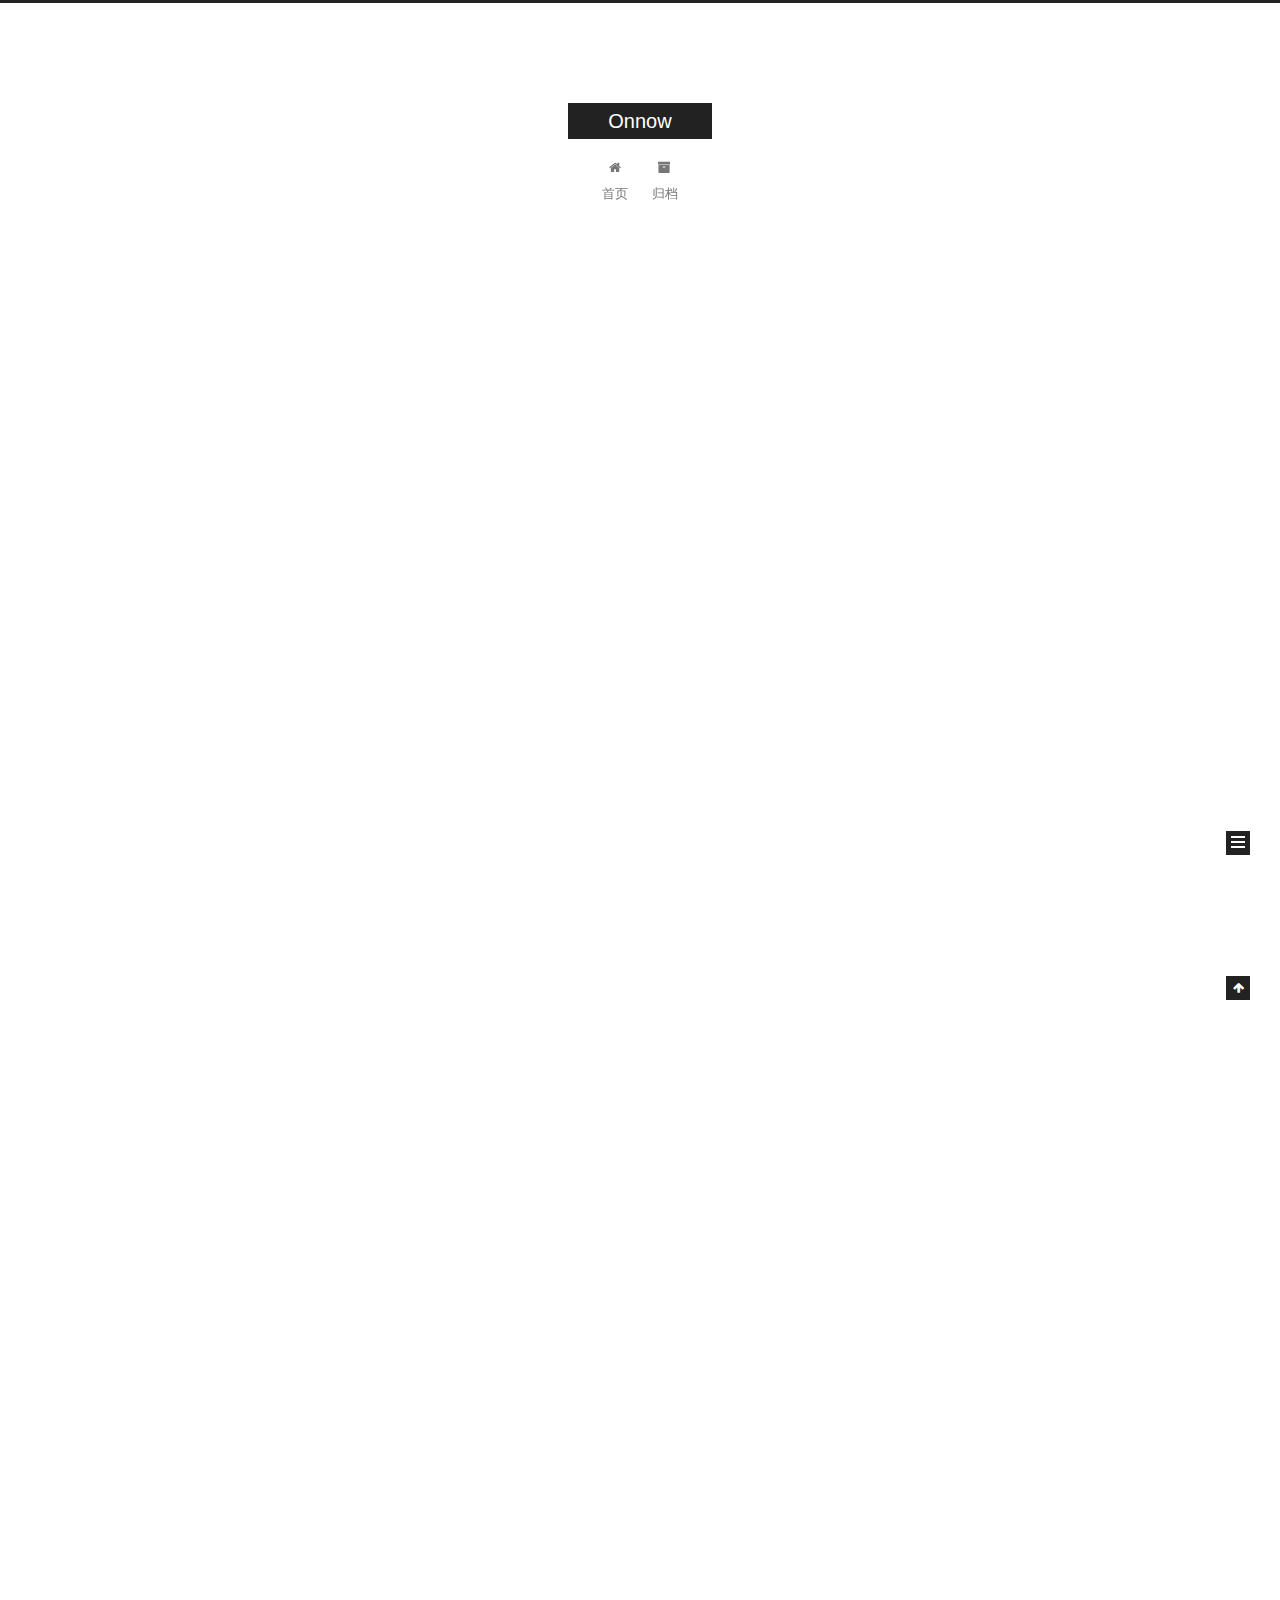
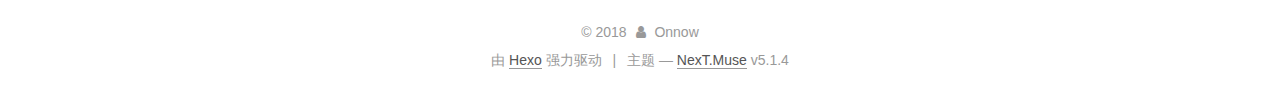
==== index.html @ 7b36a81c "Site updated: 2018-04-21 17:08:13" ====
<!DOCTYPE html>



  


<html class="theme-next muse use-motion" lang="zh-Hans">
<head>
  <meta charset="UTF-8"/>
<meta http-equiv="X-UA-Compatible" content="IE=edge" />
<meta name="viewport" content="width=device-width, initial-scale=1, maximum-scale=1"/>
<meta name="theme-color" content="#222">









<meta http-equiv="Cache-Control" content="no-transform" />
<meta http-equiv="Cache-Control" content="no-siteapp" />
















  
  
  <link href="/lib/fancybox/source/jquery.fancybox.css?v=2.1.5" rel="stylesheet" type="text/css" />







<link href="/lib/font-awesome/css/font-awesome.min.css?v=4.6.2" rel="stylesheet" type="text/css" />

<link href="/css/main.css?v=5.1.4" rel="stylesheet" type="text/css" />


  <link rel="apple-touch-icon" sizes="180x180" href="/images/apple-touch-icon-next.png?v=5.1.4">


  <link rel="icon" type="image/png" sizes="32x32" href="/images/favicon-32x32-next.png?v=5.1.4">


  <link rel="icon" type="image/png" sizes="16x16" href="/images/favicon-16x16-next.png?v=5.1.4">


  <link rel="mask-icon" href="/images/logo.svg?v=5.1.4" color="#222">





  <meta name="keywords" content="Hexo, NexT" />










<meta property="og:type" content="website">
<meta property="og:title" content="Onnow">
<meta property="og:url" content="http://yoursite.com/index.html">
<meta property="og:site_name" content="Onnow">
<meta property="og:locale" content="zh-Hans">
<meta name="twitter:card" content="summary">
<meta name="twitter:title" content="Onnow">



<script type="text/javascript" id="hexo.configurations">
  var NexT = window.NexT || {};
  var CONFIG = {
    root: '/',
    scheme: 'Muse',
    version: '5.1.4',
    sidebar: {"position":"left","display":"post","offset":12,"b2t":false,"scrollpercent":false,"onmobile":false},
    fancybox: true,
    tabs: true,
    motion: {"enable":true,"async":false,"transition":{"post_block":"fadeIn","post_header":"slideDownIn","post_body":"slideDownIn","coll_header":"slideLeftIn","sidebar":"slideUpIn"}},
    duoshuo: {
      userId: '0',
      author: '博主'
    },
    algolia: {
      applicationID: '',
      apiKey: '',
      indexName: '',
      hits: {"per_page":10},
      labels: {"input_placeholder":"Search for Posts","hits_empty":"We didn't find any results for the search: ${query}","hits_stats":"${hits} results found in ${time} ms"}
    }
  };
</script>



  <link rel="canonical" href="http://yoursite.com/"/>





  <title>Onnow</title>
  








</head>

<body itemscope itemtype="http://schema.org/WebPage" lang="zh-Hans">

  
  
    
  

  <div class="container sidebar-position-left 
  page-home">
    <div class="headband"></div>

    <header id="header" class="header" itemscope itemtype="http://schema.org/WPHeader">
      <div class="header-inner"><div class="site-brand-wrapper">
  <div class="site-meta ">
    

    <div class="custom-logo-site-title">
      <a href="/"  class="brand" rel="start">
        <span class="logo-line-before"><i></i></span>
        <span class="site-title">Onnow</span>
        <span class="logo-line-after"><i></i></span>
      </a>
    </div>
      
        <p class="site-subtitle"></p>
      
  </div>

  <div class="site-nav-toggle">
    <button>
      <span class="btn-bar"></span>
      <span class="btn-bar"></span>
      <span class="btn-bar"></span>
    </button>
  </div>
</div>

<nav class="site-nav">
  

  
    <ul id="menu" class="menu">
      
        
        <li class="menu-item menu-item-home">
          <a href="/" rel="section">
            
              <i class="menu-item-icon fa fa-fw fa-home"></i> <br />
            
            首页
          </a>
        </li>
      
        
        <li class="menu-item menu-item-archives">
          <a href="/archives/" rel="section">
            
              <i class="menu-item-icon fa fa-fw fa-archive"></i> <br />
            
            归档
          </a>
        </li>
      

      
    </ul>
  

  
</nav>



 </div>
    </header>

    <main id="main" class="main">
      <div class="main-inner">
        <div class="content-wrap">
          <div id="content" class="content">
            
  <section id="posts" class="posts-expand">
    
      

  

  
  
  

  <article class="post post-type-normal" itemscope itemtype="http://schema.org/Article">
  
  
  
  <div class="post-block">
    <link itemprop="mainEntityOfPage" href="http://yoursite.com/2018/04/21/123/">

    <span hidden itemprop="author" itemscope itemtype="http://schema.org/Person">
      <meta itemprop="name" content="Onnow">
      <meta itemprop="description" content="">
      <meta itemprop="image" content="/images/avatar.gif">
    </span>

    <span hidden itemprop="publisher" itemscope itemtype="http://schema.org/Organization">
      <meta itemprop="name" content="Onnow">
    </span>

    
      <header class="post-header">

        
        
          <h1 class="post-title" itemprop="name headline">
                
                <a class="post-title-link" href="/2018/04/21/123/" itemprop="url">Hello World</a></h1>
        

        <div class="post-meta">
          <span class="post-time">
            
              <span class="post-meta-item-icon">
                <i class="fa fa-calendar-o"></i>
              </span>
              
                <span class="post-meta-item-text">发表于</span>
              
              <time title="创建于" itemprop="dateCreated datePublished" datetime="2018-04-21T17:03:28+08:00">
                2018-04-21
              </time>
            

            

            
          </span>

          

          
            
          

          
          

          

          

          

        </div>
      </header>
    

    
    
    
    <div class="post-body" itemprop="articleBody">

      
      

      
        
          
            <blockquote>
<p>我有一头<strong>小毛驴</strong>，可是我从来都不骑。</p>
</blockquote>

          
        
      
    </div>
    
    
    

    

    

    

    <footer class="post-footer">
      

      

      

      
      
        <div class="post-eof"></div>
      
    </footer>
  </div>
  
  
  
  </article>


    
      

  

  
  
  

  <article class="post post-type-normal" itemscope itemtype="http://schema.org/Article">
  
  
  
  <div class="post-block">
    <link itemprop="mainEntityOfPage" href="http://yoursite.com/2018/04/21/hello-world/">

    <span hidden itemprop="author" itemscope itemtype="http://schema.org/Person">
      <meta itemprop="name" content="Onnow">
      <meta itemprop="description" content="">
      <meta itemprop="image" content="/images/avatar.gif">
    </span>

    <span hidden itemprop="publisher" itemscope itemtype="http://schema.org/Organization">
      <meta itemprop="name" content="Onnow">
    </span>

    
      <header class="post-header">

        
        
          <h1 class="post-title" itemprop="name headline">
                
                <a class="post-title-link" href="/2018/04/21/hello-world/" itemprop="url">Hello World</a></h1>
        

        <div class="post-meta">
          <span class="post-time">
            
              <span class="post-meta-item-icon">
                <i class="fa fa-calendar-o"></i>
              </span>
              
                <span class="post-meta-item-text">发表于</span>
              
              <time title="创建于" itemprop="dateCreated datePublished" datetime="2018-04-21T16:34:10+08:00">
                2018-04-21
              </time>
            

            

            
          </span>

          

          
            
          

          
          

          

          

          

        </div>
      </header>
    

    
    
    
    <div class="post-body" itemprop="articleBody">

      
      

      
        
          
            <p>Welcome to <a href="https://hexo.io/" target="_blank" rel="noopener">Hexo</a>! This is your very first post. Check <a href="https://hexo.io/docs/" target="_blank" rel="noopener">documentation</a> for more info. If you get any problems when using Hexo, you can find the answer in <a href="https://hexo.io/docs/troubleshooting.html" target="_blank" rel="noopener">troubleshooting</a> or you can ask me on <a href="https://github.com/hexojs/hexo/issues" target="_blank" rel="noopener">GitHub</a>.</p>
<h2 id="Quick-Start"><a href="#Quick-Start" class="headerlink" title="Quick Start"></a>Quick Start</h2><h3 id="Create-a-new-post"><a href="#Create-a-new-post" class="headerlink" title="Create a new post"></a>Create a new post</h3><figure class="highlight bash"><table><tr><td class="gutter"><pre><span class="line">1</span><br></pre></td><td class="code"><pre><span class="line">$ hexo new <span class="string">"My New Post"</span></span><br></pre></td></tr></table></figure>
<p>More info: <a href="https://hexo.io/docs/writing.html" target="_blank" rel="noopener">Writing</a></p>
<h3 id="Run-server"><a href="#Run-server" class="headerlink" title="Run server"></a>Run server</h3><figure class="highlight bash"><table><tr><td class="gutter"><pre><span class="line">1</span><br></pre></td><td class="code"><pre><span class="line">$ hexo server</span><br></pre></td></tr></table></figure>
<p>More info: <a href="https://hexo.io/docs/server.html" target="_blank" rel="noopener">Server</a></p>
<h3 id="Generate-static-files"><a href="#Generate-static-files" class="headerlink" title="Generate static files"></a>Generate static files</h3><figure class="highlight bash"><table><tr><td class="gutter"><pre><span class="line">1</span><br></pre></td><td class="code"><pre><span class="line">$ hexo generate</span><br></pre></td></tr></table></figure>
<p>More info: <a href="https://hexo.io/docs/generating.html" target="_blank" rel="noopener">Generating</a></p>
<h3 id="Deploy-to-remote-sites"><a href="#Deploy-to-remote-sites" class="headerlink" title="Deploy to remote sites"></a>Deploy to remote sites</h3><figure class="highlight bash"><table><tr><td class="gutter"><pre><span class="line">1</span><br></pre></td><td class="code"><pre><span class="line">$ hexo deploy</span><br></pre></td></tr></table></figure>
<p>More info: <a href="https://hexo.io/docs/deployment.html" target="_blank" rel="noopener">Deployment</a></p>

          
        
      
    </div>
    
    
    

    

    

    

    <footer class="post-footer">
      

      

      

      
      
        <div class="post-eof"></div>
      
    </footer>
  </div>
  
  
  
  </article>


    
  </section>

  


          </div>
          


          

        </div>
        
          
  
  <div class="sidebar-toggle">
    <div class="sidebar-toggle-line-wrap">
      <span class="sidebar-toggle-line sidebar-toggle-line-first"></span>
      <span class="sidebar-toggle-line sidebar-toggle-line-middle"></span>
      <span class="sidebar-toggle-line sidebar-toggle-line-last"></span>
    </div>
  </div>

  <aside id="sidebar" class="sidebar">
    
    <div class="sidebar-inner">

      

      

      <section class="site-overview-wrap sidebar-panel sidebar-panel-active">
        <div class="site-overview">
          <div class="site-author motion-element" itemprop="author" itemscope itemtype="http://schema.org/Person">
            
              <p class="site-author-name" itemprop="name">Onnow</p>
              <p class="site-description motion-element" itemprop="description"></p>
          </div>

          <nav class="site-state motion-element">

            
              <div class="site-state-item site-state-posts">
              
                <a href="/archives/">
              
                  <span class="site-state-item-count">2</span>
                  <span class="site-state-item-name">日志</span>
                </a>
              </div>
            

            

            

          </nav>

          

          

          
          

          
          

          

        </div>
      </section>

      

      

    </div>
  </aside>


        
      </div>
    </main>

    <footer id="footer" class="footer">
      <div class="footer-inner">
        <div class="copyright">&copy; <span itemprop="copyrightYear">2018</span>
  <span class="with-love">
    <i class="fa fa-user"></i>
  </span>
  <span class="author" itemprop="copyrightHolder">Onnow</span>

  
</div>


  <div class="powered-by">由 <a class="theme-link" target="_blank" href="https://hexo.io">Hexo</a> 强力驱动</div>



  <span class="post-meta-divider">|</span>



  <div class="theme-info">主题 &mdash; <a class="theme-link" target="_blank" href="https://github.com/iissnan/hexo-theme-next">NexT.Muse</a> v5.1.4</div>




        







        
      </div>
    </footer>

    
      <div class="back-to-top">
        <i class="fa fa-arrow-up"></i>
        
      </div>
    

    

  </div>

  

<script type="text/javascript">
  if (Object.prototype.toString.call(window.Promise) !== '[object Function]') {
    window.Promise = null;
  }
</script>









  












  
  
    <script type="text/javascript" src="/lib/jquery/index.js?v=2.1.3"></script>
  

  
  
    <script type="text/javascript" src="/lib/fastclick/lib/fastclick.min.js?v=1.0.6"></script>
  

  
  
    <script type="text/javascript" src="/lib/jquery_lazyload/jquery.lazyload.js?v=1.9.7"></script>
  

  
  
    <script type="text/javascript" src="/lib/velocity/velocity.min.js?v=1.2.1"></script>
  

  
  
    <script type="text/javascript" src="/lib/velocity/velocity.ui.min.js?v=1.2.1"></script>
  

  
  
    <script type="text/javascript" src="/lib/fancybox/source/jquery.fancybox.pack.js?v=2.1.5"></script>
  


  


  <script type="text/javascript" src="/js/src/utils.js?v=5.1.4"></script>

  <script type="text/javascript" src="/js/src/motion.js?v=5.1.4"></script>



  
  

  

  


  <script type="text/javascript" src="/js/src/bootstrap.js?v=5.1.4"></script>



  


  




	





  





  












  





  

  

  

  
  

  

  

  

</body>
</html>
---- css/main.css ----
/* normalize.css v3.0.2 | MIT License | git.io/normalize */
html {
  font-family: sans-serif; /* 1 */
  -ms-text-size-adjust: 100%; /* 2 */
  -webkit-text-size-adjust: 100%; /* 2 */
}
body {
  margin: 0;
}
article,
aside,
details,
figcaption,
figure,
footer,
header,
hgroup,
main,
menu,
nav,
section,
summary {
  display: block;
}
audio,
canvas,
progress,
video {
  display: inline-block; /* 1 */
  vertical-align: baseline; /* 2 */
}
audio:not([controls]) {
  display: none;
  height: 0;
}
[hidden],
template {
  display: none;
}
a {
  background-color: transparent;
}
a:active,
a:hover {
  outline: 0;
}
abbr[title] {
  border-bottom: 1px dotted;
}
b,
strong {
  font-weight: bold;
}
dfn {
  font-style: italic;
}
h1 {
  font-size: 2em;
  margin: 0.67em 0;
}
mark {
  background: #ff0;
  color: #000;
}
small {
  font-size: 80%;
}
sub,
sup {
  font-size: 75%;
  line-height: 0;
  position: relative;
  vertical-align: baseline;
}
sup {
  top: -0.5em;
}
sub {
  bottom: -0.25em;
}
img {
  border: 0;
}
svg:not(:root) {
  overflow: hidden;
}
figure {
  margin: 1em 40px;
}
hr {
  -moz-box-sizing: content-box;
  box-sizing: content-box;
  height: 0;
}
pre {
  overflow: auto;
}
code,
kbd,
pre,
samp {
  font-family: monospace, monospace;
  font-size: 1em;
}
button,
input,
optgroup,
select,
textarea {
  color: inherit; /* 1 */
  font: inherit; /* 2 */
  margin: 0; /* 3 */
}
button {
  overflow: visible;
}
button,
select {
  text-transform: none;
}
button,
html input[type="button"],
input[type="reset"],
input[type="submit"] {
  -webkit-appearance: button; /* 2 */
  cursor: pointer; /* 3 */
}
button[disabled],
html input[disabled] {
  cursor: default;
}
button::-moz-focus-inner,
input::-moz-focus-inner {
  border: 0;
  padding: 0;
}
input {
  line-height: normal;
}
input[type="checkbox"],
input[type="radio"] {
  box-sizing: border-box; /* 1 */
  padding: 0; /* 2 */
}
input[type="number"]::-webkit-inner-spin-button,
input[type="number"]::-webkit-outer-spin-button {
  height: auto;
}
input[type="search"] {
  -webkit-appearance: textfield; /* 1 */
  -moz-box-sizing: content-box;
  -webkit-box-sizing: content-box; /* 2 */
  box-sizing: content-box;
}
input[type="search"]::-webkit-search-cancel-button,
input[type="search"]::-webkit-search-decoration {
  -webkit-appearance: none;
}
fieldset {
  border: 1px solid #c0c0c0;
  margin: 0 2px;
  padding: 0.35em 0.625em 0.75em;
}
legend {
  border: 0; /* 1 */
  padding: 0; /* 2 */
}
textarea {
  overflow: auto;
}
optgroup {
  font-weight: bold;
}
table {
  border-collapse: collapse;
  border-spacing: 0;
}
td,
th {
  padding: 0;
}
::selection {
  background: #262a30;
  color: #fff;
}
body {
  position: relative;
  font-family: 'Lato', "PingFang SC", "Microsoft YaHei", sans-serif;
  font-size: 14px;
  line-height: 2;
  color: #555;
  background: #fff;
}
@media (max-width: 767px) {
  body {
    padding-right: 0 !important;
  }
}
@media (min-width: 768px) and (max-width: 991px) {
  body {
    padding-right: 0 !important;
  }
}
@media (min-width: 1600px) {
  body {
    font-size: 16px;
  }
}
h1,
h2,
h3,
h4,
h5,
h6 {
  margin: 0;
  padding: 0;
  font-weight: bold;
  line-height: 1.5;
  font-family: 'Lato', "PingFang SC", "Microsoft YaHei", sans-serif;
}
h2,
h3,
h4,
h5,
h6 {
  margin: 20px 0 15px;
}
h1 {
  font-size: 22px;
}
@media (max-width: 767px) {
  h1 {
    font-size: 18px;
  }
}
h2 {
  font-size: 20px;
}
@media (max-width: 767px) {
  h2 {
    font-size: 16px;
  }
}
h3 {
  font-size: 18px;
}
@media (max-width: 767px) {
  h3 {
    font-size: 14px;
  }
}
h4 {
  font-size: 16px;
}
@media (max-width: 767px) {
  h4 {
    font-size: 12px;
  }
}
h5 {
  font-size: 14px;
}
@media (max-width: 767px) {
  h5 {
    font-size: 10px;
  }
}
h6 {
  font-size: 12px;
}
@media (max-width: 767px) {
  h6 {
    font-size: 8px;
  }
}
p {
  margin: 0 0 20px 0;
}
a {
  color: #555;
  text-decoration: none;
  outline: none;
  border-bottom: 1px solid #999;
  word-wrap: break-word;
}
a:hover {
  color: #222;
  border-bottom-color: #222;
}
blockquote {
  margin: 0;
  padding: 0;
}
img {
  display: block;
  margin: auto;
  max-width: 100%;
  height: auto;
}
hr {
  margin: 40px 0;
  height: 3px;
  border: none;
  background-color: #ddd;
  background-image: repeating-linear-gradient(-45deg, #fff, #fff 4px, transparent 4px, transparent 8px);
}
blockquote {
  padding: 0 15px;
  color: #666;
  border-left: 4px solid #ddd;
}
blockquote cite::before {
  content: "-";
  padding: 0 5px;
}
dt {
  font-weight: 700;
}
dd {
  margin: 0;
  padding: 0;
}
kbd {
  border: 1px solid #ccc;
  border-radius: 0.2em;
  box-shadow: 0.1em 0.1em 0.2em rgba(0,0,0,0.1);
  background-color: #f9f9f9;
  font-family: inherit;
  background-image: -webkit-linear-gradient(top, #eee, #fff, #eee);
  padding: 0.1em 0.3em;
  white-space: nowrap;
}
.text-left {
  text-align: left;
}
.text-center {
  text-align: center;
}
.text-right {
  text-align: right;
}
.text-justify {
  text-align: justify;
}
.text-nowrap {
  white-space: nowrap;
}
.text-lowercase {
  text-transform: lowercase;
}
.text-uppercase {
  text-transform: uppercase;
}
.text-capitalize {
  text-transform: capitalize;
}
.center-block {
  display: block;
  margin-left: auto;
  margin-right: auto;
}
.clearfix:before,
.clearfix:after {
  content: " ";
  display: table;
}
.clearfix:after {
  clear: both;
}
.pullquote {
  width: 45%;
}
.pullquote.left {
  float: left;
  margin-left: 5px;
  margin-right: 10px;
}
.pullquote.right {
  float: right;
  margin-left: 10px;
  margin-right: 5px;
}
.affix.affix.affix {
  position: fixed;
}
.translation {
  margin-top: -20px;
  font-size: 14px;
  color: #999;
}
.scrollbar-measure {
  width: 100px;
  height: 100px;
  overflow: scroll;
  position: absolute;
  top: -9999px;
}
.use-motion .motion-element {
  opacity: 0;
}
table {
  margin: 20px 0;
  width: 100%;
  border-collapse: collapse;
  border-spacing: 0;
  border: 1px solid #ddd;
  font-size: 14px;
  table-layout: fixed;
  word-wrap: break-all;
}
table>tbody>tr:nth-of-type(odd) {
  background-color: #f9f9f9;
}
table>tbody>tr:hover {
  background-color: #f5f5f5;
}
caption,
th,
td {
  padding: 8px;
  text-align: left;
  vertical-align: middle;
  font-weight: normal;
}
th,
td {
  border-bottom: 3px solid #ddd;
  border-right: 1px solid #eee;
}
th {
  padding-bottom: 10px;
  font-weight: 700;
}
td {
  border-bottom-width: 1px;
}
html,
body {
  height: 100%;
}
.container {
  position: relative;
  min-height: 100%;
}
.header-inner {
  margin: 0 auto;
  padding: 100px 0 70px;
  width: 700px;
}
@media (min-width: 1600px) {
  .container .header-inner {
    width: 900px;
  }
}
.main {
  padding-bottom: 150px;
}
.main-inner {
  margin: 0 auto;
  width: 700px;
}
@media (min-width: 1600px) {
  .container .main-inner {
    width: 900px;
  }
}
.footer {
  position: absolute;
  left: 0;
  bottom: 0;
  width: 100%;
  min-height: 50px;
}
.footer-inner {
  box-sizing: border-box;
  margin: 20px auto;
  width: 700px;
}
@media (min-width: 1600px) {
  .container .footer-inner {
    width: 900px;
  }
}
pre,
.highlight {
  overflow: auto;
  margin: 20px 0;
  padding: 0;
  font-size: 13px;
  color: #4d4d4c;
  background: #f7f7f7;
  line-height: 1.6;
}
pre,
code {
  font-family: consolas, Menlo, "PingFang SC", "Microsoft YaHei", monospace;
}
code {
  padding: 2px 4px;
  word-wrap: break-word;
  color: #555;
  background: #eee;
  border-radius: 3px;
  font-size: 13px;
}
pre {
  padding: 10px;
}
pre code {
  padding: 0;
  color: #4d4d4c;
  background: none;
  text-shadow: none;
}
.highlight {
  border-radius: 1px;
}
.highlight pre {
  border: none;
  margin: 0;
  padding: 10px 0;
}
.highlight table {
  margin: 0;
  width: auto;
  border: none;
}
.highlight td {
  border: none;
  padding: 0;
}
.highlight figcaption {
  font-size: 1em;
  color: #4d4d4c;
  line-height: 1em;
  margin-bottom: 1em;
}
.highlight figcaption:before,
.highlight figcaption:after {
  content: " ";
  display: table;
}
.highlight figcaption:after {
  clear: both;
}
.highlight figcaption a {
  float: right;
  color: #4d4d4c;
}
.highlight figcaption a:hover {
  border-bottom-color: #4d4d4c;
}
.highlight .gutter pre {
  padding-left: 10px;
  padding-right: 10px;
  color: #869194;
  text-align: right;
  background-color: #eff2f3;
}
.highlight .code pre {
  width: 100%;
  padding-left: 10px;
  padding-right: 10px;
  background-color: #f7f7f7;
}
.highlight .line {
  height: 20px;
}
.gutter {
  -webkit-user-select: none;
  -moz-user-select: none;
  -ms-user-select: none;
  user-select: none;
}
.gist table {
  width: auto;
}
.gist table td {
  border: none;
}
pre .deletion {
  background: #fdd;
}
pre .addition {
  background: #dfd;
}
pre .meta {
  color: #8959a8;
}
pre .comment {
  color: #8e908c;
}
pre .variable,
pre .attribute,
pre .tag,
pre .regexp,
pre .ruby .constant,
pre .xml .tag .title,
pre .xml .pi,
pre .xml .doctype,
pre .html .doctype,
pre .css .id,
pre .css .class,
pre .css .pseudo {
  color: #c82829;
}
pre .number,
pre .preprocessor,
pre .built_in,
pre .literal,
pre .params,
pre .constant,
pre .command {
  color: #f5871f;
}
pre .ruby .class .title,
pre .css .rules .attribute,
pre .string,
pre .value,
pre .inheritance,
pre .header,
pre .ruby .symbol,
pre .xml .cdata,
pre .special,
pre .number,
pre .formula {
  color: #718c00;
}
pre .title,
pre .css .hexcolor {
  color: #3e999f;
}
pre .function,
pre .python .decorator,
pre .python .title,
pre .ruby .function .title,
pre .ruby .title .keyword,
pre .perl .sub,
pre .javascript .title,
pre .coffeescript .title {
  color: #4271ae;
}
pre .keyword,
pre .javascript .function {
  color: #8959a8;
}
.full-image.full-image.full-image.full-image {
  border: none;
  max-width: 100%;
  width: auto;
  margin: 20px auto 25px;
}
@media (min-width: 992px) {
  .full-image.full-image.full-image.full-image {
    max-width: none;
    width: 110%;
    margin: 25px -5%;
  }
}
.blockquote-center,
.page-home .post-type-quote blockquote,
.page-post-detail .post-type-quote blockquote {
  position: relative;
  margin: 40px 0;
  padding: 0;
  border-left: none;
  text-align: center;
}
.blockquote-center::before,
.page-home .post-type-quote blockquote::before,
.page-post-detail .post-type-quote blockquote::before,
.blockquote-center::after,
.page-home .post-type-quote blockquote::after,
.page-post-detail .post-type-quote blockquote::after {
  position: absolute;
  content: ' ';
  display: block;
  width: 100%;
  height: 24px;
  opacity: 0.2;
  background-repeat: no-repeat;
  background-position: 0 -6px;
  background-size: 22px 22px;
}
.blockquote-center::before,
.page-home .post-type-quote blockquote::before,
.page-post-detail .post-type-quote blockquote::before {
  top: -20px;
  background-image: url("../images/quote-l.svg");
  border-top: 1px solid #ccc;
}
.blockquote-center::after,
.page-home .post-type-quote blockquote::after,
.page-post-detail .post-type-quote blockquote::after {
  bottom: -20px;
  background-image: url("../images/quote-r.svg");
  border-bottom: 1px solid #ccc;
  background-position: 100% 8px;
}
.blockquote-center p,
.page-home .post-type-quote blockquote p,
.page-post-detail .post-type-quote blockquote p,
.blockquote-center div,
.page-home .post-type-quote blockquote div,
.page-post-detail .post-type-quote blockquote div {
  text-align: center;
}
.post .post-body .group-picture img {
  box-sizing: border-box;
  padding: 0 3px;
  border: none;
}
.post .group-picture-row {
  overflow: hidden;
  margin-top: 6px;
}
.post .group-picture-row:first-child {
  margin-top: 0;
}
.post .group-picture-column {
  float: left;
}
.page-post-detail .post-body .group-picture-column {
  float: none;
  margin-top: 10px;
  width: auto !important;
}
.page-post-detail .post-body .group-picture-column img {
  margin: 0 auto;
}
.page-archive .group-picture-container {
  overflow: hidden;
}
.page-archive .group-picture-row {
  float: left;
}
.page-archive .group-picture-row:first-child {
  margin-top: 6px;
}
.page-archive .group-picture-column {
  max-width: 150px;
  max-height: 150px;
}
.post-body .note {
  position: relative;
  padding: 15px;
  margin-bottom: 20px;
  border: 1px solid #eee;
  border-left-width: 5px;
  border-radius: 3px;
}
.post-body .note h2,
.post-body .note h3,
.post-body .note h4,
.post-body .note h5,
.post-body .note h6 {
  margin-top: 0;
  margin-bottom: 0;
  border-bottom: initial;
  padding-top: 0 !important;
}
.post-body .note p:first-child,
.post-body .note ul:first-child,
.post-body .note ol:first-child,
.post-body .note table:first-child,
.post-body .note pre:first-child,
.post-body .note blockquote:first-child {
  margin-top: 0;
}
.post-body .note p:last-child,
.post-body .note ul:last-child,
.post-body .note ol:last-child,
.post-body .note table:last-child,
.post-body .note pre:last-child,
.post-body .note blockquote:last-child {
  margin-bottom: 0;
}
.post-body .note.default {
  border-left-color: #777;
}
.post-body .note.default h2,
.post-body .note.default h3,
.post-body .note.default h4,
.post-body .note.default h5,
.post-body .note.default h6 {
  color: #777;
}
.post-body .note.primary {
  border-left-color: #6f42c1;
}
.post-body .note.primary h2,
.post-body .note.primary h3,
.post-body .note.primary h4,
.post-body .note.primary h5,
.post-body .note.primary h6 {
  color: #6f42c1;
}
.post-body .note.info {
  border-left-color: #428bca;
}
.post-body .note.info h2,
.post-body .note.info h3,
.post-body .note.info h4,
.post-body .note.info h5,
.post-body .note.info h6 {
  color: #428bca;
}
.post-body .note.success {
  border-left-color: #5cb85c;
}
.post-body .note.success h2,
.post-body .note.success h3,
.post-body .note.success h4,
.post-body .note.success h5,
.post-body .note.success h6 {
  color: #5cb85c;
}
.post-body .note.warning {
  border-left-color: #f0ad4e;
}
.post-body .note.warning h2,
.post-body .note.warning h3,
.post-body .note.warning h4,
.post-body .note.warning h5,
.post-body .note.warning h6 {
  color: #f0ad4e;
}
.post-body .note.danger {
  border-left-color: #d9534f;
}
.post-body .note.danger h2,
.post-body .note.danger h3,
.post-body .note.danger h4,
.post-body .note.danger h5,
.post-body .note.danger h6 {
  color: #d9534f;
}
.post-body .label {
  display: inline;
  padding: 0 2px;
  white-space: nowrap;
}
.post-body .label.default {
  background-color: #f0f0f0;
}
.post-body .label.primary {
  background-color: #efe6f7;
}
.post-body .label.info {
  background-color: #e5f2f8;
}
.post-body .label.success {
  background-color: #e7f4e9;
}
.post-body .label.warning {
  background-color: #fcf6e1;
}
.post-body .label.danger {
  background-color: #fae8eb;
}
.post-body .tabs {
  position: relative;
  display: block;
  margin-bottom: 20px;
  padding-top: 10px;
}
.post-body .tabs ul.nav-tabs {
  margin: 0;
  padding: 0;
  display: flex;
  margin-bottom: -1px;
}
@media (max-width: 413px) {
  .post-body .tabs ul.nav-tabs {
    display: block;
    margin-bottom: 5px;
  }
}
.post-body .tabs ul.nav-tabs li.tab {
  list-style-type: none !important;
  margin: 0 0.25em 0 0;
  border-top: 3px solid transparent;
  border-left: 1px solid transparent;
  border-right: 1px solid transparent;
}
@media (max-width: 413px) {
  .post-body .tabs ul.nav-tabs li.tab {
    margin: initial;
    border-top: 1px solid transparent;
    border-left: 3px solid transparent;
    border-right: 1px solid transparent;
    border-bottom: 1px solid transparent;
  }
}
.post-body .tabs ul.nav-tabs li.tab a {
  outline: 0;
  border-bottom: initial;
  display: block;
  line-height: 1.8em;
  padding: 0.25em 0.75em;
  transition-duration: 0.2s;
  transition-timing-function: ease-out;
  transition-delay: 0s;
}
.post-body .tabs ul.nav-tabs li.tab a i {
  width: 1.285714285714286em;
}
.post-body .tabs ul.nav-tabs li.tab.active {
  border-top: 3px solid #fc6423;
  border-left: 1px solid #ddd;
  border-right: 1px solid #ddd;
  background-color: #fff;
}
@media (max-width: 413px) {
  .post-body .tabs ul.nav-tabs li.tab.active {
    border-top: 1px solid #ddd;
    border-left: 3px solid #fc6423;
    border-right: 1px solid #ddd;
    border-bottom: 1px solid #ddd;
  }
}
.post-body .tabs ul.nav-tabs li.tab.active a {
  cursor: default;
  color: #555;
}
.post-body .tabs .tab-content {
  background-color: #fff;
}
.post-body .tabs .tab-content .tab-pane {
  border: 1px solid #ddd;
  padding: 20px 20px 0 20px;
}
.post-body .tabs .tab-content .tab-pane:not(.active) {
  display: none !important;
}
.post-body .tabs .tab-content .tab-pane.active {
  display: block !important;
}
.btn {
  display: inline-block;
  padding: 0 20px;
  font-size: 14px;
  color: #fff;
  background: #222;
  border: 2px solid #222;
  text-decoration: none;
  border-radius: 0;
  transition-property: background-color;
  transition-duration: 0.2s;
  transition-timing-function: ease-in-out;
  transition-delay: 0s;
  line-height: 2;
}
.btn:hover {
  border-color: #222;
  color: #222;
  background: #fff;
}
.btn +.btn {
  margin: 0 0 8px 8px;
}
.btn .fa-fw {
  width: 1.285714285714286em;
  text-align: left;
}
.btn-bar {
  display: block;
  width: 22px;
  height: 2px;
  background: #555;
  border-radius: 1px;
}
.btn-bar+.btn-bar {
  margin-top: 4px;
}
.pagination {
  margin: 120px 0 40px;
  text-align: center;
  border-top: 1px solid #eee;
}
.page-number-basic,
.pagination .prev,
.pagination .next,
.pagination .page-number,
.pagination .space {
  display: inline-block;
  position: relative;
  top: -1px;
  margin: 0 10px;
  padding: 0 11px;
}
@media (max-width: 767px) {
  .page-number-basic,
  .pagination .prev,
  .pagination .next,
  .pagination .page-number,
  .pagination .space {
    margin: 0 5px;
  }
}
.pagination .prev,
.pagination .next,
.pagination .page-number {
  border-bottom: 0;
  border-top: 1px solid #eee;
  transition-property: border-color;
  transition-duration: 0.2s;
  transition-timing-function: ease-in-out;
  transition-delay: 0s;
}
.pagination .prev:hover,
.pagination .next:hover,
.pagination .page-number:hover {
  border-top-color: #222;
}
.pagination .space {
  padding: 0;
  margin: 0;
}
.pagination .prev {
  margin-left: 0;
}
.pagination .next {
  margin-right: 0;
}
.pagination .page-number.current {
  color: #fff;
  background: #ccc;
  border-top-color: #ccc;
}
@media (max-width: 767px) {
  .pagination {
    border-top: none;
  }
  .pagination .prev,
  .pagination .next,
  .pagination .page-number {
    margin-bottom: 10px;
    border-top: 0;
    border-bottom: 1px solid #eee;
    padding: 0 10px;
  }
  .pagination .prev:hover,
  .pagination .next:hover,
  .pagination .page-number:hover {
    border-bottom-color: #222;
  }
}
.comments {
  margin: 60px 20px 0;
}
.tag-cloud {
  text-align: center;
}
.tag-cloud a {
  display: inline-block;
  margin: 10px;
}
.back-to-top {
  box-sizing: border-box;
  position: fixed;
  bottom: -100px;
  right: 30px;
  z-index: 1050;
  padding: 0 6px;
  width: 24px;
  background: #222;
  font-size: 12px;
  opacity: 1;
  color: #fff;
  cursor: pointer;
  text-align: center;
  -webkit-transform: translateZ(0);
  transition-property: bottom;
  transition-duration: 0.2s;
  transition-timing-function: ease-in-out;
  transition-delay: 0s;
}
@media (min-width: 768px) and (max-width: 991px) {
  .back-to-top {
    display: none !important;
  }
}
@media (max-width: 767px) {
  .back-to-top {
    display: none !important;
  }
}
.back-to-top.back-to-top-on {
  bottom: 19px;
}
.header {
  background: transparent;
}
.header-inner {
  position: relative;
}
.headband {
  height: 3px;
  background: #222;
}
.site-meta {
  margin: 0;
  text-align: center;
}
@media (max-width: 767px) {
  .site-meta {
    text-align: center;
  }
}
.brand {
  position: relative;
  display: inline-block;
  padding: 0 40px;
  color: #fff;
  background: #222;
  border-bottom: none;
}
.brand:hover {
  color: #fff;
}
.logo {
  display: inline-block;
  margin-right: 5px;
  line-height: 36px;
  vertical-align: top;
}
.site-title {
  display: inline-block;
  vertical-align: top;
  line-height: 36px;
  font-size: 20px;
  font-weight: normal;
  font-family: 'Lato', "PingFang SC", "Microsoft YaHei", sans-serif;
}
.site-subtitle {
  margin-top: 10px;
  font-size: 13px;
  color: #999;
}
.use-motion .brand {
  opacity: 0;
}
.use-motion .logo,
.use-motion .site-title,
.use-motion .site-subtitle {
  opacity: 0;
  position: relative;
  top: -10px;
}
.site-nav-toggle {
  display: none;
  position: absolute;
  top: 10px;
  left: 10px;
}
@media (max-width: 767px) {
  .site-nav-toggle {
    display: block;
  }
}
.site-nav-toggle button {
  margin-top: 2px;
  padding: 9px 10px;
  background: transparent;
  border: none;
}
@media (max-width: 767px) {
  .site-nav {
    display: none;
    margin: 0 -10px;
    padding: 0 10px;
    clear: both;
    border-top: 1px solid #ddd;
  }
}
@media (min-width: 768px) and (max-width: 991px) {
  .site-nav {
    display: block !important;
  }
}
@media (min-width: 992px) {
  .site-nav {
    display: block !important;
  }
}
.menu {
  margin-top: 20px;
  padding-left: 0;
  text-align: center;
}
.menu .menu-item {
  display: inline-block;
  margin: 0 10px;
  list-style: none;
}
@media screen and (max-width: 767px) {
  .menu .menu-item {
    margin-top: 10px;
  }
}
.menu .menu-item a {
  display: block;
  font-size: 13px;
  line-height: inherit;
  border-bottom: 1px solid transparent;
  transition-property: border-color;
  transition-duration: 0.2s;
  transition-timing-function: ease-in-out;
  transition-delay: 0s;
}
.menu .menu-item a:hover {
  border-bottom-color: #222;
}
.menu .menu-item .fa {
  margin-right: 5px;
}
.use-motion .menu-item {
  opacity: 0;
}
.post-body {
  font-family: 'Lato', "PingFang SC", "Microsoft YaHei", sans-serif;
}
@media (max-width: 767px) {
  .post-body {
    word-break: break-word;
  }
}
.post-body .fancybox img {
  display: block !important;
  margin: 0 auto;
  cursor: pointer;
  cursor: zoom-in;
  cursor: -webkit-zoom-in;
}
.post-body .image-caption,
.post-body .figure .caption {
  margin: -20px auto 15px;
  text-align: center;
  font-size: 14px;
  color: #999;
  font-weight: bold;
  line-height: 1;
}
.post-sticky-flag {
  display: inline-block;
  font-size: 16px;
  -ms-transform: rotate(30deg);
  -webkit-transform: rotate(30deg);
  -moz-transform: rotate(30deg);
  -ms-transform: rotate(30deg);
  -o-transform: rotate(30deg);
  transform: rotate(30deg);
}
.use-motion .post-block,
.use-motion .pagination,
.use-motion .comments {
  opacity: 0;
}
.use-motion .post-header {
  opacity: 0;
}
.use-motion .post-body {
  opacity: 0;
}
.use-motion .collection-title {
  opacity: 0;
}
.posts-expand {
  padding-top: 40px;
}
@media (max-width: 767px) {
  .posts-expand {
    margin: 0 20px;
  }
  .post-body pre .gutter pre {
    padding-right: 10px;
  }
  .post-body .highlight {
    margin-left: 0px;
    margin-right: 0px;
    padding: 0;
  }
  .post-body .highlight .gutter pre {
    padding-right: 10px;
  }
}
@media (min-width: 992px) {
  .posts-expand .post-body {
    text-align: justify;
  }
}
.posts-expand .post-body h2,
.posts-expand .post-body h3,
.posts-expand .post-body h4,
.posts-expand .post-body h5,
.posts-expand .post-body h6 {
  padding-top: 10px;
}
.posts-expand .post-body h2 .header-anchor,
.posts-expand .post-body h3 .header-anchor,
.posts-expand .post-body h4 .header-anchor,
.posts-expand .post-body h5 .header-anchor,
.posts-expand .post-body h6 .header-anchor {
  float: right;
  margin-left: 10px;
  color: #ccc;
  border-bottom-style: none;
  visibility: hidden;
}
.posts-expand .post-body h2 .header-anchor:hover,
.posts-expand .post-body h3 .header-anchor:hover,
.posts-expand .post-body h4 .header-anchor:hover,
.posts-expand .post-body h5 .header-anchor:hover,
.posts-expand .post-body h6 .header-anchor:hover {
  color: inherit;
}
.posts-expand .post-body h2:hover .header-anchor,
.posts-expand .post-body h3:hover .header-anchor,
.posts-expand .post-body h4:hover .header-anchor,
.posts-expand .post-body h5:hover .header-anchor,
.posts-expand .post-body h6:hover .header-anchor {
  visibility: visible;
}
.posts-expand .post-body ul li {
  list-style: circle;
}
.posts-expand .post-body img {
  box-sizing: border-box;
  margin: auto;
  padding: 3px;
  border: 1px solid #ddd;
}
.posts-expand .post-body .fancybox img {
  margin: 0 auto 25px;
}
@media (max-width: 767px) {
  .posts-collapse {
    margin: 0 20px;
  }
  .posts-collapse .post-title,
  .posts-collapse .post-meta {
    display: block;
    width: auto;
    text-align: left;
  }
}
.posts-collapse {
  position: relative;
  z-index: 1010;
  margin-left: 55px;
}
.posts-collapse::after {
  content: " ";
  position: absolute;
  top: 20px;
  left: 0;
  margin-left: -2px;
  width: 4px;
  height: 100%;
  background: #f5f5f5;
  z-index: -1;
}
@media (max-width: 767px) {
  .posts-collapse {
    margin: 0 20px;
  }
}
.posts-collapse .collection-title {
  position: relative;
  margin: 60px 0;
}
.posts-collapse .collection-title h1,
.posts-collapse .collection-title h2 {
  margin-left: 20px;
}
.posts-collapse .collection-title small {
  color: #bbb;
  margin-left: 5px;
}
.posts-collapse .collection-title::before {
  content: " ";
  position: absolute;
  left: 0;
  top: 50%;
  margin-left: -4px;
  margin-top: -4px;
  width: 8px;
  height: 8px;
  background: #bbb;
  border-radius: 50%;
}
.posts-collapse .post {
  margin: 30px 0;
}
.posts-collapse .post-header {
  position: relative;
  transition-duration: 0.2s;
  transition-timing-function: ease-in-out;
  transition-delay: 0s;
  transition-property: border;
  border-bottom: 1px dashed #ccc;
}
.posts-collapse .post-header::before {
  content: " ";
  position: absolute;
  left: 0;
  top: 12px;
  width: 6px;
  height: 6px;
  margin-left: -4px;
  background: #bbb;
  border-radius: 50%;
  border: 1px solid #fff;
  transition-duration: 0.2s;
  transition-timing-function: ease-in-out;
  transition-delay: 0s;
  transition-property: background;
}
.posts-collapse .post-header:hover {
  border-bottom-color: #666;
}
.posts-collapse .post-header:hover::before {
  background: #222;
}
.posts-collapse .post-meta {
  position: absolute;
  font-size: 12px;
  left: 20px;
  top: 5px;
}
.posts-collapse .post-comments-count {
  display: none;
}
.posts-collapse .post-title {
  margin-left: 60px;
  font-size: 16px;
  font-weight: normal;
  line-height: inherit;
}
.posts-collapse .post-title::after {
  margin-left: 3px;
  opacity: 0.6;
}
.posts-collapse .post-title a {
  color: #666;
  border-bottom: none;
}
.page-home .post-type-quote .post-header,
.page-post-detail .post-type-quote .post-header,
.page-home .post-type-quote .post-tags,
.page-post-detail .post-type-quote .post-tags {
  display: none;
}
.posts-expand .post-title {
  text-align: center;
  word-break: break-word;
  font-weight: 400;
}
.posts-expand .post-title-link {
  display: inline-block;
  position: relative;
  color: #555;
  border-bottom: none;
  line-height: 1.2;
  vertical-align: top;
}
.posts-expand .post-title-link::before {
  content: "";
  position: absolute;
  width: 100%;
  height: 2px;
  bottom: 0;
  left: 0;
  background-color: #000;
  visibility: hidden;
  -webkit-transform: scaleX(0);
  -moz-transform: scaleX(0);
  -ms-transform: scaleX(0);
  -o-transform: scaleX(0);
  transform: scaleX(0);
  transition-duration: 0.2s;
  transition-timing-function: ease-in-out;
  transition-delay: 0s;
}
.posts-expand .post-title-link:hover::before {
  visibility: visible;
  -webkit-transform: scaleX(1);
  -moz-transform: scaleX(1);
  -ms-transform: scaleX(1);
  -o-transform: scaleX(1);
  transform: scaleX(1);
}
.posts-expand .post-title-link .fa {
  font-size: 16px;
}
.posts-expand .post-meta {
  margin: 3px 0 60px 0;
  color: #999;
  font-family: 'Lato', "PingFang SC", "Microsoft YaHei", sans-serif;
  font-size: 12px;
  text-align: center;
}
.posts-expand .post-meta .post-category-list {
  display: inline-block;
  margin: 0;
  padding: 3px;
}
.posts-expand .post-meta .post-category-list-link {
  color: #999;
}
.posts-expand .post-meta .post-description {
  font-size: 14px;
  margin-top: 2px;
}
.post-meta-divider {
  margin: 0 0.5em;
}
.post-meta-item-icon {
  margin-right: 3px;
}
@media (min-width: 768px) and (max-width: 991px) {
  .post-meta-item-icon {
    display: inline-block;
  }
}
@media (max-width: 767px) {
  .post-meta-item-icon {
    display: inline-block;
  }
}
@media (min-width: 768px) and (max-width: 991px) {
  .post-meta-item-text {
    display: none;
  }
}
@media (max-width: 767px) {
  .post-meta-item-text {
    display: none;
  }
}
@media (max-width: 767px) {
  .posts-expand .post-comments-count {
    display: none;
  }
}
.post-button {
  margin-top: 40px;
}
.posts-expand .post-tags {
  margin-top: 40px;
  text-align: center;
}
.posts-expand .post-tags a {
  display: inline-block;
  margin-right: 10px;
  font-size: 13px;
}
.post-nav {
  display: table;
  margin-top: 15px;
  width: 100%;
  border-top: 1px solid #eee;
}
.post-nav-divider {
  display: table-cell;
  width: 10%;
}
.post-nav-item {
  display: table-cell;
  padding: 10px 0 0 0;
  width: 45%;
  vertical-align: top;
}
.post-nav-item a {
  position: relative;
  display: block;
  line-height: 25px;
  font-size: 14px;
  color: #555;
  border-bottom: none;
}
.post-nav-item a:hover {
  color: #222;
  border-bottom: none;
}
.post-nav-item a:active {
  top: 2px;
}
.post-nav-item .fa {
  position: absolute;
  top: 8px;
  left: 0;
  font-size: 12px;
}
.post-nav-next a {
  padding-left: 15px;
}
.post-nav-prev {
  text-align: right;
}
.post-nav-prev a {
  padding-right: 15px;
}
.post-nav-prev .fa {
  right: 0;
  left: auto;
}
.posts-expand .post-eof {
  display: block;
  margin: 80px auto 60px;
  width: 8%;
  height: 1px;
  background: #ccc;
  text-align: center;
}
.post:last-child .post-eof.post-eof.post-eof {
  display: none;
}
.post-gallery {
  display: table;
  table-layout: fixed;
  width: 100%;
  border-collapse: separate;
}
.post-gallery-row {
  display: table-row;
}
.post-gallery .post-gallery-img {
  display: table-cell;
  text-align: center;
  vertical-align: middle;
  border: none;
}
.post-gallery .post-gallery-img img {
  max-width: 100%;
  max-height: 100%;
  border: none;
}
.fancybox-close,
.fancybox-close:hover {
  border: none;
}
.rtl.post-body p,
.rtl.post-body a,
.rtl.post-body h1,
.rtl.post-body h2,
.rtl.post-body h3,
.rtl.post-body h4,
.rtl.post-body h5,
.rtl.post-body h6,
.rtl.post-body li,
.rtl.post-body ul,
.rtl.post-body ol {
  direction: rtl;
  font-family: UKIJ Ekran;
}
.rtl.post-title {
  font-family: UKIJ Ekran;
}
.sidebar {
  position: fixed;
  right: 0;
  top: 0;
  bottom: 0;
  width: 0;
  z-index: 1040;
  box-shadow: inset 0 2px 6px #000;
  background: #222;
  -webkit-transform: translateZ(0);
}
.sidebar a {
  color: #999;
  border-bottom-color: #555;
}
.sidebar a:hover {
  color: #eee;
}
@media (min-width: 768px) and (max-width: 991px) {
  .sidebar {
    display: none !important;
  }
}
@media (max-width: 767px) {
  .sidebar {
    display: none !important;
  }
}
.sidebar-inner {
  position: relative;
  padding: 20px 10px;
  color: #999;
  text-align: center;
}
.site-overview-wrap {
  overflow: hidden;
}
.site-overview {
  overflow-y: auto;
  overflow-x: hidden;
}
.sidebar-toggle {
  position: fixed;
  right: 30px;
  bottom: 45px;
  width: 14px;
  height: 14px;
  padding: 5px;
  background: #222;
  line-height: 0;
  z-index: 1050;
  cursor: pointer;
  -webkit-transform: translateZ(0);
}
@media (min-width: 768px) and (max-width: 991px) {
  .sidebar-toggle {
    display: none !important;
  }
}
@media (max-width: 767px) {
  .sidebar-toggle {
    display: none !important;
  }
}
.sidebar-toggle-line {
  position: relative;
  display: inline-block;
  vertical-align: top;
  height: 2px;
  width: 100%;
  background: #fff;
  margin-top: 3px;
}
.sidebar-toggle-line:first-child {
  margin-top: 0;
}
.site-author-image {
  display: block;
  margin: 0 auto;
  padding: 2px;
  max-width: 96px;
  height: auto;
  border: 2px solid #333;
}
.site-author-name {
  margin: 5px 0 0;
  text-align: center;
  color: #f5f5f5;
  font-weight: normal;
}
.site-description {
  margin-top: 5px;
  text-align: center;
  font-size: 14px;
  color: #999;
}
.site-state {
  overflow: hidden;
  line-height: 1.4;
  white-space: nowrap;
  text-align: center;
}
.site-state-item {
  display: inline-block;
  padding: 0 15px;
  border-left: 1px solid #333;
}
.site-state-item:first-child {
  border-left: none;
}
.site-state-item a {
  border-bottom: none;
}
.site-state-item-count {
  display: block;
  text-align: center;
  color: inherit;
  font-weight: 600;
  font-size: 18px;
}
.site-state-item-name {
  font-size: 13px;
  color: inherit;
}
.feed-link {
  margin-top: 20px;
}
.feed-link a {
  display: inline-block;
  padding: 0 15px;
  color: #fc6423;
  border: 1px solid #fc6423;
  border-radius: 4px;
}
.feed-link a i {
  color: #fc6423;
  font-size: 14px;
}
.feed-link a:hover {
  color: #fff;
  background: #fc6423;
}
.feed-link a:hover i {
  color: #fff;
}
.links-of-author {
  margin-top: 20px;
}
.links-of-author a {
  display: inline-block;
  vertical-align: middle;
  margin-right: 10px;
  margin-bottom: 10px;
  border-bottom-color: #555;
  font-size: 13px;
}
.links-of-author a:before {
  display: inline-block;
  vertical-align: middle;
  margin-right: 3px;
  content: " ";
  width: 4px;
  height: 4px;
  border-radius: 50%;
  background: #9e37da;
}
.links-of-blogroll {
  font-size: 13px;
}
.links-of-blogroll-title {
  margin-top: 20px;
  font-size: 14px;
  font-weight: 600;
}
.links-of-blogroll-list {
  margin: 0;
  padding: 0;
  list-style: none;
}
.links-of-blogroll-item {
  padding: 2px 10px;
}
.links-of-blogroll-item a {
  max-width: 280px;
  box-sizing: border-box;
  display: inline-block;
  overflow: hidden;
  white-space: nowrap;
  text-overflow: ellipsis;
}
.sidebar-nav {
  margin: 0 0 20px;
  padding-left: 0;
}
.sidebar-nav li {
  display: inline-block;
  cursor: pointer;
  border-bottom: 1px solid transparent;
  font-size: 14px;
  color: #555;
}
.sidebar-nav li:hover {
  color: #f5f5f5;
}
.page-post-detail .sidebar-nav-toc {
  padding: 0 5px;
}
.page-post-detail .sidebar-nav-overview {
  margin-left: 10px;
}
.sidebar-nav .sidebar-nav-active {
  color: #87daff;
  border-bottom-color: #87daff;
}
.sidebar-nav .sidebar-nav-active:hover {
  color: #87daff;
}
.sidebar-panel {
  display: none;
}
.sidebar-panel-active {
  display: block;
}
.post-toc-empty {
  font-size: 14px;
  color: #666;
}
.post-toc-wrap {
  overflow: hidden;
}
.post-toc {
  overflow: auto;
}
.post-toc ol {
  margin: 0;
  padding: 0 2px 5px 10px;
  text-align: left;
  list-style: none;
  font-size: 14px;
}
.post-toc ol > ol {
  padding-left: 0;
}
.post-toc ol a {
  transition-duration: 0.2s;
  transition-timing-function: ease-in-out;
  transition-delay: 0s;
  transition-property: all;
  color: #999;
  border-bottom-color: #555;
}
.post-toc ol a:hover {
  color: #ccc;
  border-bottom-color: #ccc;
}
.post-toc .nav-item {
  overflow: hidden;
  text-overflow: ellipsis;
  text-align: justify;
  white-space: nowrap;
  line-height: 1.8;
}
.post-toc .nav .nav-child {
  display: none;
}
.post-toc .nav .active > .nav-child {
  display: block;
}
.post-toc .nav .active-current > .nav-child {
  display: block;
}
.post-toc .nav .active-current > .nav-child > .nav-item {
  display: block;
}
.post-toc .nav .active > a {
  color: #87daff;
  border-bottom-color: #87daff;
}
.post-toc .nav .active-current > a {
  color: #87daff;
}
.post-toc .nav .active-current > a:hover {
  color: #87daff;
}
.footer {
  font-size: 14px;
  color: #999;
}
.footer img {
  border: none;
}
.footer-inner {
  text-align: center;
}
.with-love {
  display: inline-block;
  margin: 0 5px;
}
.powered-by,
.theme-info {
  display: inline-block;
}
.cc-license {
  margin-top: 10px;
  text-align: center;
}
.cc-license .cc-opacity {
  opacity: 0.7;
  border-bottom: none;
}
.cc-license .cc-opacity:hover {
  opacity: 0.9;
}
.cc-license img {
  display: inline-block;
}
.theme-next #ds-thread #ds-reset {
  color: #555;
}
.theme-next #ds-thread #ds-reset .ds-replybox {
  margin-bottom: 30px;
}
.theme-next #ds-thread #ds-reset .ds-replybox .ds-avatar,
.theme-next #ds-reset .ds-avatar img {
  box-shadow: none;
}
.theme-next #ds-thread #ds-reset .ds-textarea-wrapper {
  border-color: #c7d4e1;
  background: none;
  border-top-right-radius: 3px;
  border-top-left-radius: 3px;
}
.theme-next #ds-thread #ds-reset .ds-textarea-wrapper textarea {
  height: 60px;
}
.theme-next #ds-reset .ds-rounded-top {
  border-radius: 0;
}
.theme-next #ds-thread #ds-reset .ds-post-toolbar {
  box-sizing: border-box;
  border: 1px solid #c7d4e1;
  background: #f6f8fa;
}
.theme-next #ds-thread #ds-reset .ds-post-options {
  height: 40px;
  border: none;
  background: none;
}
.theme-next #ds-thread #ds-reset .ds-toolbar-buttons {
  top: 11px;
}
.theme-next #ds-thread #ds-reset .ds-sync {
  top: 5px;
}
.theme-next #ds-thread #ds-reset .ds-post-button {
  top: 4px;
  right: 5px;
  width: 90px;
  height: 30px;
  border: 1px solid #c5ced7;
  border-radius: 3px;
  background-image: linear-gradient(#fbfbfc, #f5f7f9);
  color: #60676d;
}
.theme-next #ds-thread #ds-reset .ds-post-button:hover {
  background-position: 0 -30px;
  color: #60676d;
}
.theme-next #ds-thread #ds-reset .ds-comments-info {
  padding: 10px 0;
}
.theme-next #ds-thread #ds-reset .ds-sort {
  display: none;
}
.theme-next #ds-thread #ds-reset li.ds-tab a.ds-current {
  border: none;
  background: #f6f8fa;
  color: #60676d;
}
.theme-next #ds-thread #ds-reset li.ds-tab a.ds-current:hover {
  background-color: #e9f0f7;
  color: #60676d;
}
.theme-next #ds-thread #ds-reset li.ds-tab a {
  border-radius: 2px;
  padding: 5px;
}
.theme-next #ds-thread #ds-reset .ds-login-buttons p {
  color: #999;
  line-height: 36px;
}
.theme-next #ds-thread #ds-reset .ds-login-buttons .ds-service-list li {
  height: 28px;
}
.theme-next #ds-thread #ds-reset .ds-service-list a {
  background: none;
  padding: 5px;
  border: 1px solid;
  border-radius: 3px;
  text-align: center;
}
.theme-next #ds-thread #ds-reset .ds-service-list a:hover {
  color: #fff;
  background: #666;
}
.theme-next #ds-thread #ds-reset .ds-service-list .ds-weibo {
  color: #fc9b00;
  border-color: #fc9b00;
}
.theme-next #ds-thread #ds-reset .ds-service-list .ds-weibo:hover {
  background: #fc9b00;
}
.theme-next #ds-thread #ds-reset .ds-service-list .ds-qq {
  color: #60a3ec;
  border-color: #60a3ec;
}
.theme-next #ds-thread #ds-reset .ds-service-list .ds-qq:hover {
  background: #60a3ec;
}
.theme-next #ds-thread #ds-reset .ds-service-list .ds-renren {
  color: #2e7ac4;
  border-color: #2e7ac4;
}
.theme-next #ds-thread #ds-reset .ds-service-list .ds-renren:hover {
  background: #2e7ac4;
}
.theme-next #ds-thread #ds-reset .ds-service-list .ds-douban {
  color: #37994c;
  border-color: #37994c;
}
.theme-next #ds-thread #ds-reset .ds-service-list .ds-douban:hover {
  background: #37994c;
}
.theme-next #ds-thread #ds-reset .ds-service-list .ds-kaixin {
  color: #fef20d;
  border-color: #fef20d;
}
.theme-next #ds-thread #ds-reset .ds-service-list .ds-kaixin:hover {
  background: #fef20d;
}
.theme-next #ds-thread #ds-reset .ds-service-list .ds-netease {
  color: #f00;
  border-color: #f00;
}
.theme-next #ds-thread #ds-reset .ds-service-list .ds-netease:hover {
  background: #f00;
}
.theme-next #ds-thread #ds-reset .ds-service-list .ds-sohu {
  color: #ffcb05;
  border-color: #ffcb05;
}
.theme-next #ds-thread #ds-reset .ds-service-list .ds-sohu:hover {
  background: #ffcb05;
}
.theme-next #ds-thread #ds-reset .ds-service-list .ds-baidu {
  color: #2831e0;
  border-color: #2831e0;
}
.theme-next #ds-thread #ds-reset .ds-service-list .ds-baidu:hover {
  background: #2831e0;
}
.theme-next #ds-thread #ds-reset .ds-service-list .ds-google {
  color: #166bec;
  border-color: #166bec;
}
.theme-next #ds-thread #ds-reset .ds-service-list .ds-google:hover {
  background: #166bec;
}
.theme-next #ds-thread #ds-reset .ds-service-list .ds-weixin {
  color: #00ce0d;
  border-color: #00ce0d;
}
.theme-next #ds-thread #ds-reset .ds-service-list .ds-weixin:hover {
  background: #00ce0d;
}
.theme-next #ds-thread #ds-reset .ds-service-list .ds-more-services {
  border: none;
}
.theme-next #ds-thread #ds-reset .ds-service-list .ds-more-services:hover {
  background: none;
}
.theme-next #ds-reset .duoshuo-ua-admin {
  display: inline-block;
  color: #f00;
}
.theme-next #ds-reset .duoshuo-ua-platform,
.theme-next #ds-reset .duoshuo-ua-browser {
  color: #ccc;
}
.theme-next #ds-reset .duoshuo-ua-platform .fa,
.theme-next #ds-reset .duoshuo-ua-browser .fa {
  display: inline-block;
  margin-right: 3px;
}
.theme-next #ds-reset .duoshuo-ua-separator {
  display: inline-block;
  margin-left: 5px;
}
.theme-next .this_ua {
  background-color: #ccc !important;
  border-radius: 4px;
  padding: 0 5px !important;
  margin: 1px 1px !important;
  border: 1px solid #bbb !important;
  color: #fff;
  display: inline-block !important;
}
.theme-next .this_ua.admin {
  background-color: #d9534f !important;
  border-color: #d9534f !important;
}
.theme-next .this_ua.platform.iOS,
.theme-next .this_ua.platform.Mac,
.theme-next .this_ua.platform.Windows {
  background-color: #39b3d7 !important;
  border-color: #46b8da !important;
}
.theme-next .this_ua.platform.Linux {
  background-color: #3a3a3a !important;
  border-color: #1f1f1f !important;
}
.theme-next .this_ua.platform.Android {
  background-color: #00c47d !important;
  border-color: #01b171 !important;
}
.theme-next .this_ua.browser.Mobile,
.theme-next .this_ua.browser.Chrome {
  background-color: #5cb85c !important;
  border-color: #4cae4c !important;
}
.theme-next .this_ua.browser.Firefox {
  background-color: #f0ad4e !important;
  border-color: #eea236 !important;
}
.theme-next .this_ua.browser.Maxthon,
.theme-next .this_ua.browser.IE {
  background-color: #428bca !important;
  border-color: #357ebd !important;
}
.theme-next .this_ua.browser.baidu,
.theme-next .this_ua.browser.UCBrowser,
.theme-next .this_ua.browser.Opera {
  background-color: #d9534f !important;
  border-color: #d43f3a !important;
}
.theme-next .this_ua.browser.Android,
.theme-next .this_ua.browser.QQBrowser {
  background-color: #78ace9 !important;
  border-color: #4cae4c !important;
}
.post-spread {
  margin-top: 20px;
  text-align: center;
}
.jiathis_style {
  display: inline-block;
}
.jiathis_style a {
  border: none;
}
.fa {
  font-family: FontAwesome !important;
}
.post-spread {
  margin-top: 20px;
  text-align: center;
}
.bdshare-slide-button-box a {
  border: none;
}
.bdsharebuttonbox {
  display: inline-block;
}
.bdsharebuttonbox a {
  border: none;
}
.local-search-pop-overlay {
  position: fixed;
  width: 100%;
  height: 100%;
  top: 0;
  left: 0;
  z-index: 2080;
  background-color: rgba(0,0,0,0.3);
}
.local-search-popup {
  display: none;
  position: fixed;
  top: 10%;
  left: 50%;
  margin-left: -350px;
  width: 700px;
  height: 80%;
  padding: 0;
  background: #fff;
  color: #333;
  z-index: 9999;
  border-radius: 5px;
}
@media (max-width: 767px) {
  .local-search-popup {
    padding: 0;
    top: 0;
    left: 0;
    margin: 0;
    width: 100%;
    height: 100%;
    border-radius: 0;
  }
}
.local-search-popup ul.search-result-list {
  padding: 0;
  margin: 0 5px;
}
.local-search-popup p.search-result {
  border-bottom: 1px dashed #ccc;
  padding: 5px 0;
}
.local-search-popup a.search-result-title {
  font-weight: bold;
  font-size: 16px;
}
.local-search-popup .search-keyword {
  border-bottom: 1px dashed #f00;
  font-weight: bold;
  color: #f00;
}
.local-search-popup .local-search-header {
  padding: 5px;
  height: 36px;
  background: #f5f5f5;
  border-top-left-radius: 5px;
  border-top-right-radius: 5px;
}
.local-search-popup #local-search-result {
  overflow: auto;
  position: relative;
  padding: 5px 25px;
  height: calc(100% - 55px);
}
.local-search-popup .local-search-input-wrapper {
  display: inline-block;
  width: calc(100% - 90px);
  height: 36px;
  line-height: 36px;
  padding: 0 5px;
}
.local-search-popup .local-search-input-wrapper input {
  padding: 8px 0;
  height: 20px;
  display: block;
  width: 100%;
  outline: none;
  border: none;
  background: transparent;
  vertical-align: middle;
}
.local-search-popup .search-icon,
.local-search-popup .popup-btn-close {
  display: inline-block;
  font-size: 18px;
  color: #999;
  height: 36px;
  width: 18px;
  padding-left: 10px;
  padding-right: 10px;
}
.local-search-popup .search-icon {
  float: left;
}
.local-search-popup .popup-btn-close {
  border-left: 1px solid #eee;
  float: right;
  cursor: pointer;
}
.local-search-popup #no-result {
  position: absolute;
  left: 50%;
  top: 50%;
  -webkit-transform: translate(-50%, -50%);
  -webkit-transform: translate(-50%, -50%);
  -moz-transform: translate(-50%, -50%);
  -ms-transform: translate(-50%, -50%);
  -o-transform: translate(-50%, -50%);
  transform: translate(-50%, -50%);
  color: #ccc;
}
.site-uv,
.site-pv,
.page-pv {
  display: inline-block;
}
.site-uv .busuanzi-value,
.site-pv .busuanzi-value,
.page-pv .busuanzi-value {
  margin: 0 5px;
}
.site-uv {
  margin-right: 10px;
}
.site-uv::after {
  content: "|";
  padding-left: 10px;
}
.page-archive .archive-page-counter {
  position: relative;
  top: 3px;
  left: 20px;
}
@media (max-width: 767px) {
  .page-archive .archive-page-counter {
    top: 5px;
  }
}
.page-archive .posts-collapse .archive-move-on {
  position: absolute;
  top: 11px;
  left: 0;
  margin-left: -6px;
  width: 10px;
  height: 10px;
  opacity: 0.5;
  background: #555;
  border: 1px solid #fff;
  border-radius: 50%;
}
.category-all-page .category-all-title {
  text-align: center;
}
.category-all-page .category-all {
  margin-top: 20px;
}
.category-all-page .category-list {
  margin: 0;
  padding: 0;
  list-style: none;
}
.category-all-page .category-list-item {
  margin: 5px 10px;
}
.category-all-page .category-list-count {
  color: #bbb;
}
.category-all-page .category-list-count:before {
  display: inline;
  content: " (";
}
.category-all-page .category-list-count:after {
  display: inline;
  content: ") ";
}
.category-all-page .category-list-child {
  padding-left: 10px;
}
#schedule ul#event-list {
  padding-left: 30px;
}
#schedule ul#event-list hr {
  margin: 20px 0 45px 0 !important;
  background: #222;
}
#schedule ul#event-list hr:after {
  display: inline-block;
  content: 'NOW';
  background: #222;
  color: #fff;
  font-weight: bold;
  text-align: right;
  padding: 0 5px;
}
#schedule ul#event-list li.event {
  margin: 20px 0px;
  background: #f9f9f9;
  padding-left: 10px;
  min-height: 40px;
}
#schedule ul#event-list li.event h2.event-summary {
  margin: 0;
  padding-bottom: 3px;
}
#schedule ul#event-list li.event h2.event-summary:before {
  display: inline-block;
  font-family: FontAwesome;
  font-size: 8px;
  content: '\f111';
  vertical-align: middle;
  margin-right: 25px;
  color: #bbb;
}
#schedule ul#event-list li.event span.event-relative-time {
  display: inline-block;
  font-size: 12px;
  font-weight: 400;
  padding-left: 12px;
  color: #bbb;
}
#schedule ul#event-list li.event span.event-details {
  display: block;
  color: #bbb;
  margin-left: 56px;
  padding-top: 3px;
  padding-bottom: 6px;
  text-indent: -24px;
  line-height: 18px;
}
#schedule ul#event-list li.event span.event-details:before {
  text-indent: 0;
  display: inline-block;
  width: 14px;
  font-family: FontAwesome;
  text-align: center;
  margin-right: 9px;
  color: #bbb;
}
#schedule ul#event-list li.event span.event-details.event-location:before {
  content: '\f041';
}
#schedule ul#event-list li.event span.event-details.event-duration:before {
  content: '\f017';
}
#schedule ul#event-list li.event-past {
  background: #fcfcfc;
}
#schedule ul#event-list li.event-past > * {
  opacity: 0.6;
}
#schedule ul#event-list li.event-past h2.event-summary {
  color: #bbb;
}
#schedule ul#event-list li.event-past h2.event-summary:before {
  color: #dfdfdf;
}
#schedule ul#event-list li.event-now {
  background: #222;
  color: #fff;
  padding: 15px 0 15px 10px;
}
#schedule ul#event-list li.event-now h2.event-summary:before {
  -webkit-transform: scale(1.2);
  -moz-transform: scale(1.2);
  -ms-transform: scale(1.2);
  -o-transform: scale(1.2);
  transform: scale(1.2);
  color: #fff;
  animation: dot-flash 1s alternate infinite ease-in-out;
}
#schedule ul#event-list li.event-now * {
  color: #fff !important;
}
@-moz-keyframes dot-flash {
  from {
    opacity: 1;
    -webkit-transform: scale(1.1);
    -moz-transform: scale(1.1);
    -ms-transform: scale(1.1);
    -o-transform: scale(1.1);
    transform: scale(1.1);
  }
  to {
    opacity: 0;
    -webkit-transform: scale(1);
    -moz-transform: scale(1);
    -ms-transform: scale(1);
    -o-transform: scale(1);
    transform: scale(1);
  }
}
@-webkit-keyframes dot-flash {
  from {
    opacity: 1;
    -webkit-transform: scale(1.1);
    -moz-transform: scale(1.1);
    -ms-transform: scale(1.1);
    -o-transform: scale(1.1);
    transform: scale(1.1);
  }
  to {
    opacity: 0;
    -webkit-transform: scale(1);
    -moz-transform: scale(1);
    -ms-transform: scale(1);
    -o-transform: scale(1);
    transform: scale(1);
  }
}
@-o-keyframes dot-flash {
  from {
    opacity: 1;
    -webkit-transform: scale(1.1);
    -moz-transform: scale(1.1);
    -ms-transform: scale(1.1);
    -o-transform: scale(1.1);
    transform: scale(1.1);
  }
  to {
    opacity: 0;
    -webkit-transform: scale(1);
    -moz-transform: scale(1);
    -ms-transform: scale(1);
    -o-transform: scale(1);
    transform: scale(1);
  }
}
@keyframes dot-flash {
  from {
    opacity: 1;
    -webkit-transform: scale(1.1);
    -moz-transform: scale(1.1);
    -ms-transform: scale(1.1);
    -o-transform: scale(1.1);
    transform: scale(1.1);
  }
  to {
    opacity: 0;
    -webkit-transform: scale(1);
    -moz-transform: scale(1);
    -ms-transform: scale(1);
    -o-transform: scale(1);
    transform: scale(1);
  }
}
.page-post-detail .sidebar-toggle-line {
  background: #87daff;
}
.page-post-detail .comments {
  overflow: hidden;
}
@media (max-width: 767px) {
  .header-inner,
  .container .main-inner,
  .footer-inner {
    width: auto;
  }
}
embed {
  display: block;
  margin: 0px auto 25px auto;
}
.custom-logo .site-meta-headline {
  text-align: center;
}
.custom-logo .brand {
  background: none;
}
.custom-logo .site-title {
  margin: 10px auto 0;
  font-size: 24px;
  color: #222;
}
.custom-logo .site-title a {
  border: none;
}
.custom-logo-image {
  margin: 0 auto;
  padding: 5px;
  max-width: 150px;
  background: #fff;
}
@media (max-width: 767px) {
  .site-nav {
    position: absolute;
    left: 0;
    top: 52px;
    margin: 0;
    width: 100%;
    padding: 0;
    background: #fff;
    border-bottom: 1px solid #ddd;
    z-index: 1030;
  }
}
@media (max-width: 767px) {
  .menu {
    text-align: left;
  }
}
@media (max-width: 767px) {
  .menu .menu-item {
    display: block;
    margin: 0 10px;
    vertical-align: top;
  }
}
@media (max-width: 767px) {
  .menu .menu-item br {
    display: none;
  }
}
@media (max-width: 767px) {
  .menu .menu-item a {
    padding: 5px 10px;
  }
}
.menu .menu-item .fa {
  margin-right: 0;
}
.site-search form {
  display: none;
}
.links-of-blogroll-inline .links-of-blogroll-item {
  display: inline-block;
}
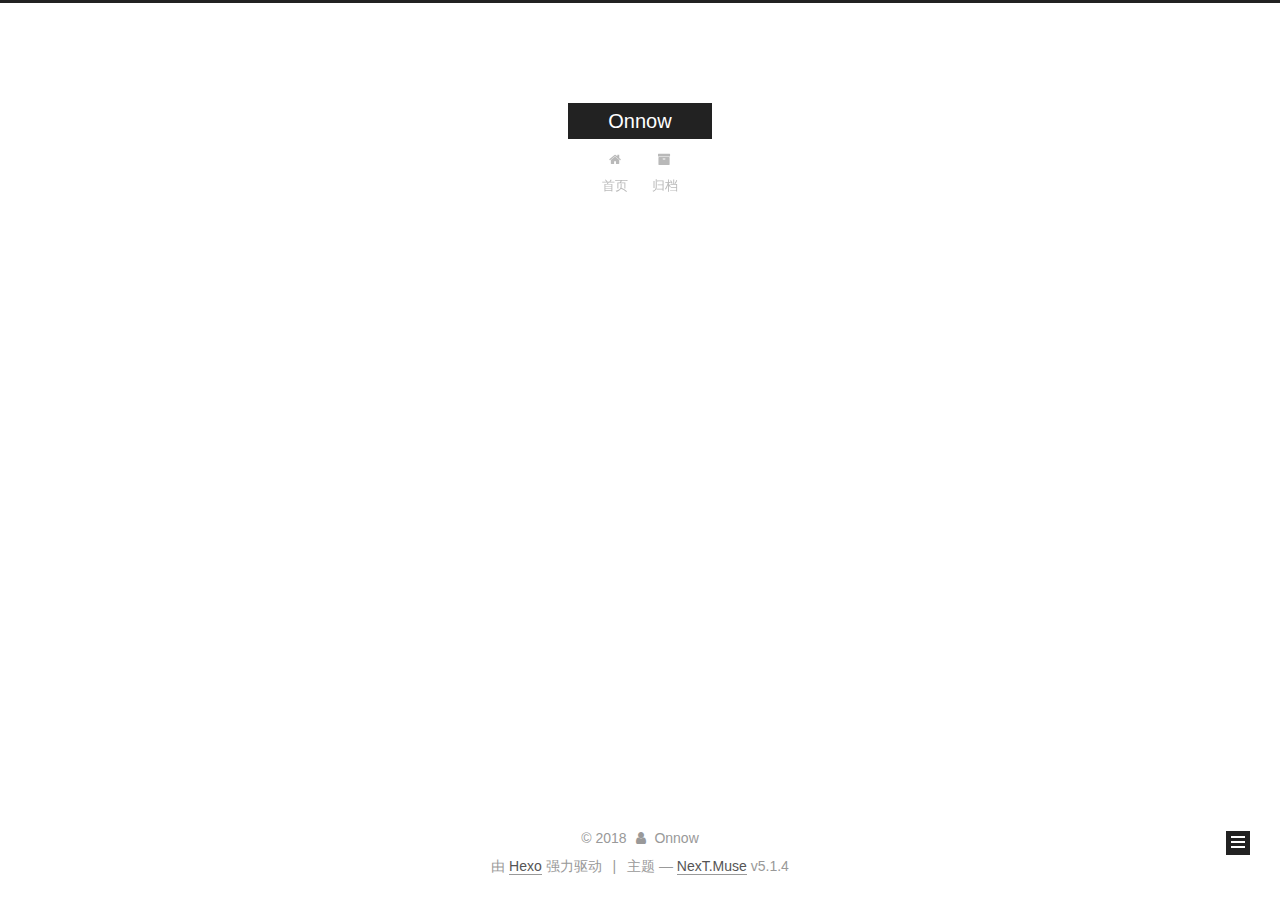
==== commit 82b26878: "Site updated: 2018-04-21 17:28:28" ====
--- a/index.html
+++ b/index.html
@@ -229,7 +229,7 @@
   
   
   <div class="post-block">
-    <link itemprop="mainEntityOfPage" href="http://yoursite.com/2018/04/21/123/">
+    <link itemprop="mainEntityOfPage" href="http://yoursite.com/2018/04/21/1/">
 
     <span hidden itemprop="author" itemscope itemtype="http://schema.org/Person">
       <meta itemprop="name" content="Onnow">
@@ -248,7 +248,7 @@
         
           <h1 class="post-title" itemprop="name headline">
                 
-                <a class="post-title-link" href="/2018/04/21/123/" itemprop="url">Hello World</a></h1>
+                <a class="post-title-link" href="/2018/04/21/1/" itemprop="url">未命名</a></h1>
         
 
         <div class="post-meta">
@@ -260,7 +260,7 @@
               
                 <span class="post-meta-item-text">发表于</span>
               
-              <time title="创建于" itemprop="dateCreated datePublished" datetime="2018-04-21T17:03:28+08:00">
+              <time title="创建于" itemprop="dateCreated datePublished" datetime="2018-04-21T17:27:00+08:00">
                 2018-04-21
               </time>
             
@@ -300,137 +300,8 @@
       
         
           
-            <blockquote>
-<p>我有一头<strong>小毛驴</strong>，可是我从来都不骑。</p>
-</blockquote>
-
-          
-        
-      
-    </div>
-    
-    
-    
-
-    
-
-    
-
-    
-
-    <footer class="post-footer">
-      
-
-      
-
-      
-
-      
-      
-        <div class="post-eof"></div>
-      
-    </footer>
-  </div>
-  
-  
-  
-  </article>
-
-
-    
-      
-
-  
-
-  
-  
-  
-
-  <article class="post post-type-normal" itemscope itemtype="http://schema.org/Article">
-  
-  
-  
-  <div class="post-block">
-    <link itemprop="mainEntityOfPage" href="http://yoursite.com/2018/04/21/hello-world/">
-
-    <span hidden itemprop="author" itemscope itemtype="http://schema.org/Person">
-      <meta itemprop="name" content="Onnow">
-      <meta itemprop="description" content="">
-      <meta itemprop="image" content="/images/avatar.gif">
-    </span>
-
-    <span hidden itemprop="publisher" itemscope itemtype="http://schema.org/Organization">
-      <meta itemprop="name" content="Onnow">
-    </span>
-
-    
-      <header class="post-header">
-
-        
-        
-          <h1 class="post-title" itemprop="name headline">
-                
-                <a class="post-title-link" href="/2018/04/21/hello-world/" itemprop="url">Hello World</a></h1>
-        
-
-        <div class="post-meta">
-          <span class="post-time">
-            
-              <span class="post-meta-item-icon">
-                <i class="fa fa-calendar-o"></i>
-              </span>
-              
-                <span class="post-meta-item-text">发表于</span>
-              
-              <time title="创建于" itemprop="dateCreated datePublished" datetime="2018-04-21T16:34:10+08:00">
-                2018-04-21
-              </time>
-            
-
-            
-
-            
-          </span>
-
-          
-
-          
-            
-          
-
-          
-          
-
-          
-
-          
-
-          
-
-        </div>
-      </header>
-    
-
-    
-    
-    
-    <div class="post-body" itemprop="articleBody">
-
-      
-      
-
-      
-        
-          
-            <p>Welcome to <a href="https://hexo.io/" target="_blank" rel="noopener">Hexo</a>! This is your very first post. Check <a href="https://hexo.io/docs/" target="_blank" rel="noopener">documentation</a> for more info. If you get any problems when using Hexo, you can find the answer in <a href="https://hexo.io/docs/troubleshooting.html" target="_blank" rel="noopener">troubleshooting</a> or you can ask me on <a href="https://github.com/hexojs/hexo/issues" target="_blank" rel="noopener">GitHub</a>.</p>
-<h2 id="Quick-Start"><a href="#Quick-Start" class="headerlink" title="Quick Start"></a>Quick Start</h2><h3 id="Create-a-new-post"><a href="#Create-a-new-post" class="headerlink" title="Create a new post"></a>Create a new post</h3><figure class="highlight bash"><table><tr><td class="gutter"><pre><span class="line">1</span><br></pre></td><td class="code"><pre><span class="line">$ hexo new <span class="string">"My New Post"</span></span><br></pre></td></tr></table></figure>
-<p>More info: <a href="https://hexo.io/docs/writing.html" target="_blank" rel="noopener">Writing</a></p>
-<h3 id="Run-server"><a href="#Run-server" class="headerlink" title="Run server"></a>Run server</h3><figure class="highlight bash"><table><tr><td class="gutter"><pre><span class="line">1</span><br></pre></td><td class="code"><pre><span class="line">$ hexo server</span><br></pre></td></tr></table></figure>
-<p>More info: <a href="https://hexo.io/docs/server.html" target="_blank" rel="noopener">Server</a></p>
-<h3 id="Generate-static-files"><a href="#Generate-static-files" class="headerlink" title="Generate static files"></a>Generate static files</h3><figure class="highlight bash"><table><tr><td class="gutter"><pre><span class="line">1</span><br></pre></td><td class="code"><pre><span class="line">$ hexo generate</span><br></pre></td></tr></table></figure>
-<p>More info: <a href="https://hexo.io/docs/generating.html" target="_blank" rel="noopener">Generating</a></p>
-<h3 id="Deploy-to-remote-sites"><a href="#Deploy-to-remote-sites" class="headerlink" title="Deploy to remote sites"></a>Deploy to remote sites</h3><figure class="highlight bash"><table><tr><td class="gutter"><pre><span class="line">1</span><br></pre></td><td class="code"><pre><span class="line">$ hexo deploy</span><br></pre></td></tr></table></figure>
-<p>More info: <a href="https://hexo.io/docs/deployment.html" target="_blank" rel="noopener">Deployment</a></p>
+            <hr>
+<h2 id="title-First-Night"><a href="#title-First-Night" class="headerlink" title=" title: First Night"></a> title: First Night</h2><p> #我有一头<strong>小毛驴</strong>，可是我从来都不骑。</p>
 
           
         
@@ -512,7 +383,7 @@
               
                 <a href="/archives/">
               
-                  <span class="site-state-item-count">2</span>
+                  <span class="site-state-item-count">1</span>
                   <span class="site-state-item-name">日志</span>
                 </a>
               </div>
--- a/css/main.css
+++ b/css/main.css
@@ -1822,7 +1822,7 @@
   width: 4px;
   height: 4px;
   border-radius: 50%;
-  background: #9e37da;
+  background: #41d673;
 }
 .links-of-blogroll {
   font-size: 13px;
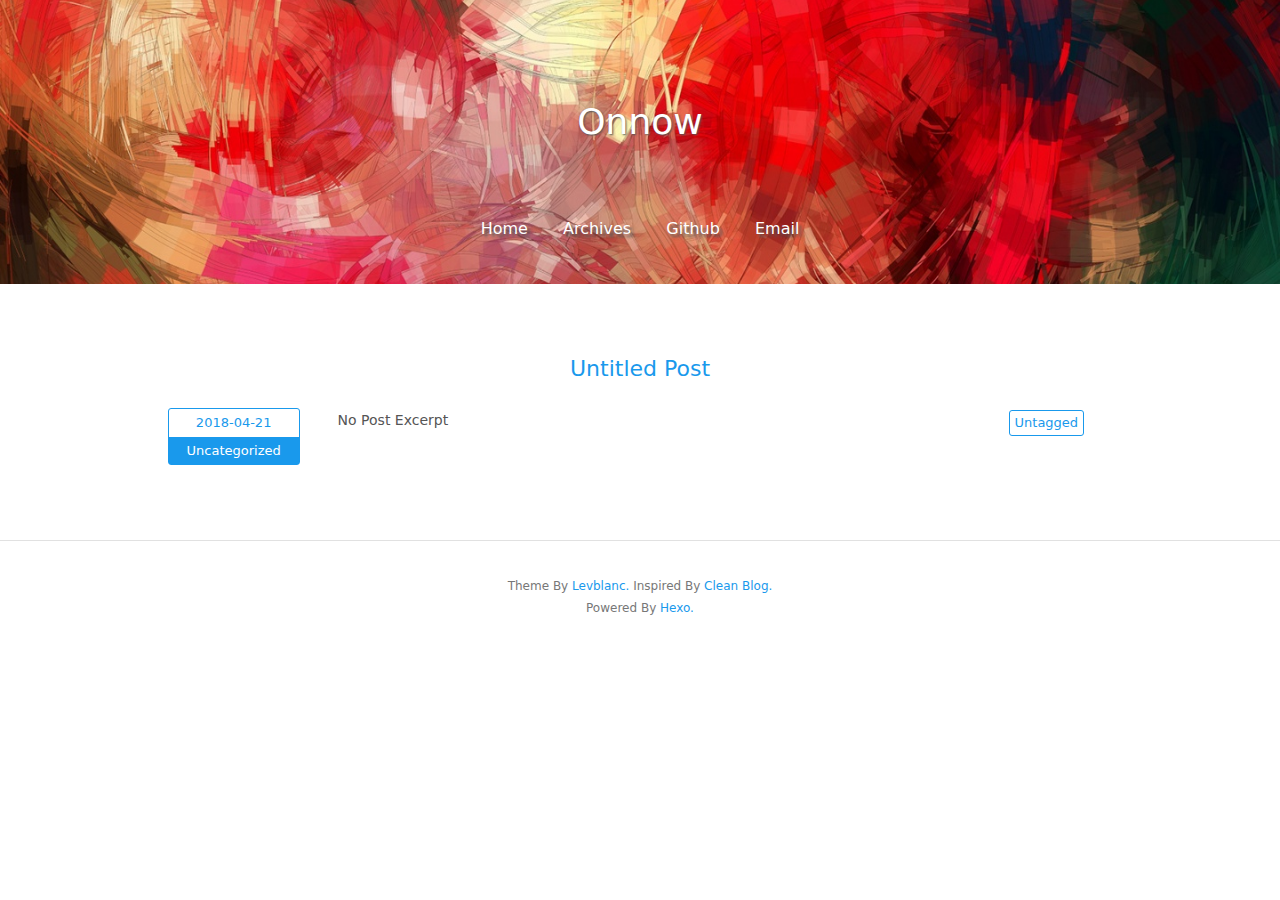
==== commit a5ac7b06: "Site updated: 2018-04-21 17:57:46" ====
--- a/index.html
+++ b/index.html
@@ -1,609 +1,170 @@
 <!DOCTYPE html>
+<html>
+  <!-- Html Head Tag-->
+  <head>
+  <meta charset="UTF-8">
+  <meta http-equiv="X-UA-Compatible" content="IE=edge">
+  <meta name="viewport" content="width=device-width, initial-scale=1">
+  <meta name="description" content="">
+  <meta name="author" content="Onnow">
+  <!-- Open Graph Data -->
+  <meta property="og:title" content="Onnow"/>
+  <meta property="og:description" content="" />
+  <meta property="og:site_name" content="Onnow"/>
+  <meta property="og:type" content="website" />
+  <meta property="og:image" content="http://yoursite.com"/>
+  
+    <link rel="alternate" href="/atom.xml" title="Onnow" type="application/atom+xml">
+  
+  
+    <link rel="icon" href="/favicon.png">
+  
+
+  <!-- Site Title -->
+  <title>Onnow</title>
+
+  <!-- Bootstrap CSS -->
+  <link rel="stylesheet" href="/css/bootstrap.min.css">
+  <!-- Custom CSS -->
+  
+  <link rel="stylesheet" href="/css/style.light.css">
+
+  <!-- Google Analytics -->
+  
+
+</head>
+
+  <body>
+    <!-- Page Header -->
+
+
+<header class="site-header header-background" style="background-image: url(/img/default-banner-dark.jpg)">
+  <div class="container">
+    <div class="row">
+      <div class="col-lg-8 col-lg-offset-2 col-md-10 col-md-offset-1">
+        <div class="page-title with-background-image">
+          <p class="title">Onnow</p>
+          <p class="subtitle"></p>
+        </div>
+        <div class="site-menu with-background-image">
+          <ul>
+            
+              <li>
+                <a href="/">
+                  
+                  Home
+                  
+                </a>
+              </li>
+            
+              <li>
+                <a href="/archives">
+                  
+                  Archives
+                  
+                </a>
+              </li>
+            
+              <li>
+                <a href="https://github.com/<your-github-username>">
+                  
+                  Github
+                  
+                </a>
+              </li>
+            
+              <li>
+                <a href="mailto:<your-email-address>">
+                  
+                  Email
+                  
+                </a>
+              </li>
+            
+          </ul>
+        </div>
+      </div>
+    </div>
+  </div>
+</header>
+
+<!-- Home Page Post List -->
+<div class="container">
+  <div class="row">
+    <div class="col-lg-10 col-md-10 col-md-offset-1">
+      
+        <div class="post-item-wrapper">
+  <a href="/2018/04/21/1/" class="post-title">
+      Untitled Post
+  </a>
+  <div class="post-excerpt">
+    <!-- Post Date and Categories -->
+    <div class="date-and-category">
+      <div class="date">2018-04-21</div>
+      <div class="categories">
+        
+          Uncategorized
+        
+      </div>
+    </div>
+    <!-- Post Excerpt -->
+    <div class="excerpt typo">No Post Excerpt</div>
+    <!-- Post Tags -->
+    <div class="tags">
+      
+        <div class="untagged">Untagged</div>
+      
+    </div>
+  </div>
+</div>
+
+      
+    </div>
+  </div>
+</div>
+
+<!-- Pagination -->
+<div class="container">
+  <div class="row">
+    <div class="col-lg-10 col-md-10 col-md-offset-1">
+      <ul class="pagination">
+          
+          
+      </ul>
+    </div>
+  </div>
+</div>
 
 
 
-  
+    <!-- Footer -->
+<footer>
+  <div class="container">
+    <div class="row">
+      <div class="col-lg-8 col-lg-offset-2 col-md-10 col-md-offset-1">
+        <p class="copyright text-muted">
+          Theme By <a target="_blank" href="https://github.com/levblanc">Levblanc.</a>
+          Inspired By <a target="_blank" href="https://github.com/klugjo/hexo-theme-clean-blog">Clean Blog.</a>
+        <p class="copyright text-muted">
+          Powered By <a target="_blank" href="https://hexo.io/">Hexo.</a>
+        </p>
+      </div>
+    </div>
+  </div>
+</footer>
 
 
-<html class="theme-next muse use-motion" lang="zh-Hans">
-<head>
-  <meta charset="UTF-8"/>
-<meta http-equiv="X-UA-Compatible" content="IE=edge" />
-<meta name="viewport" content="width=device-width, initial-scale=1, maximum-scale=1"/>
-<meta name="theme-color" content="#222">
-
-
-
-
-
-
-
-
-
-<meta http-equiv="Cache-Control" content="no-transform" />
-<meta http-equiv="Cache-Control" content="no-siteapp" />
-
-
-
-
-
-
-
-
-
-
-
-
-
-
-
-
-  
-  
-  <link href="/lib/fancybox/source/jquery.fancybox.css?v=2.1.5" rel="stylesheet" type="text/css" />
-
-
-
-
-
-
-
-<link href="/lib/font-awesome/css/font-awesome.min.css?v=4.6.2" rel="stylesheet" type="text/css" />
-
-<link href="/css/main.css?v=5.1.4" rel="stylesheet" type="text/css" />
-
-
-  <link rel="apple-touch-icon" sizes="180x180" href="/images/apple-touch-icon-next.png?v=5.1.4">
-
-
-  <link rel="icon" type="image/png" sizes="32x32" href="/images/favicon-32x32-next.png?v=5.1.4">
-
-
-  <link rel="icon" type="image/png" sizes="16x16" href="/images/favicon-16x16-next.png?v=5.1.4">
-
-
-  <link rel="mask-icon" href="/images/logo.svg?v=5.1.4" color="#222">
-
-
-
-
-
-  <meta name="keywords" content="Hexo, NexT" />
-
-
-
-
-
-
-
-
-
-
-<meta property="og:type" content="website">
-<meta property="og:title" content="Onnow">
-<meta property="og:url" content="http://yoursite.com/index.html">
-<meta property="og:site_name" content="Onnow">
-<meta property="og:locale" content="zh-Hans">
-<meta name="twitter:card" content="summary">
-<meta name="twitter:title" content="Onnow">
-
-
-
-<script type="text/javascript" id="hexo.configurations">
-  var NexT = window.NexT || {};
-  var CONFIG = {
-    root: '/',
-    scheme: 'Muse',
-    version: '5.1.4',
-    sidebar: {"position":"left","display":"post","offset":12,"b2t":false,"scrollpercent":false,"onmobile":false},
-    fancybox: true,
-    tabs: true,
-    motion: {"enable":true,"async":false,"transition":{"post_block":"fadeIn","post_header":"slideDownIn","post_body":"slideDownIn","coll_header":"slideLeftIn","sidebar":"slideUpIn"}},
-    duoshuo: {
-      userId: '0',
-      author: '博主'
-    },
-    algolia: {
-      applicationID: '',
-      apiKey: '',
-      indexName: '',
-      hits: {"per_page":10},
-      labels: {"input_placeholder":"Search for Posts","hits_empty":"We didn't find any results for the search: ${query}","hits_stats":"${hits} results found in ${time} ms"}
-    }
-  };
+    <!-- After Footer Scripts -->
+<script src="/js/highlight.pack.js"></script>
+<script>
+  document.addEventListener("DOMContentLoaded", function(event) {
+    var codeBlocks = Array.prototype.slice.call(document.getElementsByTagName('pre'))
+    codeBlocks.forEach(function(block, index) {
+      hljs.highlightBlock(block);
+    });
+  });
 </script>
 
+  </body>
+</html>
 
-
-  <link rel="canonical" href="http://yoursite.com/"/>
-
-
-
-
-
-  <title>Onnow</title>
-  
-
-
-
-
-
-
-
-
-</head>
-
-<body itemscope itemtype="http://schema.org/WebPage" lang="zh-Hans">
-
-  
-  
-    
-  
-
-  <div class="container sidebar-position-left 
-  page-home">
-    <div class="headband"></div>
-
-    <header id="header" class="header" itemscope itemtype="http://schema.org/WPHeader">
-      <div class="header-inner"><div class="site-brand-wrapper">
-  <div class="site-meta ">
-    
-
-    <div class="custom-logo-site-title">
-      <a href="/"  class="brand" rel="start">
-        <span class="logo-line-before"><i></i></span>
-        <span class="site-title">Onnow</span>
-        <span class="logo-line-after"><i></i></span>
-      </a>
-    </div>
-      
-        <p class="site-subtitle"></p>
-      
-  </div>
-
-  <div class="site-nav-toggle">
-    <button>
-      <span class="btn-bar"></span>
-      <span class="btn-bar"></span>
-      <span class="btn-bar"></span>
-    </button>
-  </div>
-</div>
-
-<nav class="site-nav">
-  
-
-  
-    <ul id="menu" class="menu">
-      
-        
-        <li class="menu-item menu-item-home">
-          <a href="/" rel="section">
-            
-              <i class="menu-item-icon fa fa-fw fa-home"></i> <br />
-            
-            首页
-          </a>
-        </li>
-      
-        
-        <li class="menu-item menu-item-archives">
-          <a href="/archives/" rel="section">
-            
-              <i class="menu-item-icon fa fa-fw fa-archive"></i> <br />
-            
-            归档
-          </a>
-        </li>
-      
-
-      
-    </ul>
-  
-
-  
-</nav>
-
-
-
- </div>
-    </header>
-
-    <main id="main" class="main">
-      <div class="main-inner">
-        <div class="content-wrap">
-          <div id="content" class="content">
-            
-  <section id="posts" class="posts-expand">
-    
-      
-
-  
-
-  
-  
-  
-
-  <article class="post post-type-normal" itemscope itemtype="http://schema.org/Article">
-  
-  
-  
-  <div class="post-block">
-    <link itemprop="mainEntityOfPage" href="http://yoursite.com/2018/04/21/1/">
-
-    <span hidden itemprop="author" itemscope itemtype="http://schema.org/Person">
-      <meta itemprop="name" content="Onnow">
-      <meta itemprop="description" content="">
-      <meta itemprop="image" content="/images/avatar.gif">
-    </span>
-
-    <span hidden itemprop="publisher" itemscope itemtype="http://schema.org/Organization">
-      <meta itemprop="name" content="Onnow">
-    </span>
-
-    
-      <header class="post-header">
-
-        
-        
-          <h1 class="post-title" itemprop="name headline">
-                
-                <a class="post-title-link" href="/2018/04/21/1/" itemprop="url">未命名</a></h1>
-        
-
-        <div class="post-meta">
-          <span class="post-time">
-            
-              <span class="post-meta-item-icon">
-                <i class="fa fa-calendar-o"></i>
-              </span>
-              
-                <span class="post-meta-item-text">发表于</span>
-              
-              <time title="创建于" itemprop="dateCreated datePublished" datetime="2018-04-21T17:27:00+08:00">
-                2018-04-21
-              </time>
-            
-
-            
-
-            
-          </span>
-
-          
-
-          
-            
-          
-
-          
-          
-
-          
-
-          
-
-          
-
-        </div>
-      </header>
-    
-
-    
-    
-    
-    <div class="post-body" itemprop="articleBody">
-
-      
-      
-
-      
-        
-          
-            <hr>
-<h2 id="title-First-Night"><a href="#title-First-Night" class="headerlink" title=" title: First Night"></a> title: First Night</h2><p> #我有一头<strong>小毛驴</strong>，可是我从来都不骑。</p>
-
-          
-        
-      
-    </div>
-    
-    
-    
-
-    
-
-    
-
-    
-
-    <footer class="post-footer">
-      
-
-      
-
-      
-
-      
-      
-        <div class="post-eof"></div>
-      
-    </footer>
-  </div>
-  
-  
-  
-  </article>
-
-
-    
-  </section>
-
-  
-
-
-          </div>
-          
-
-
-          
-
-        </div>
-        
-          
-  
-  <div class="sidebar-toggle">
-    <div class="sidebar-toggle-line-wrap">
-      <span class="sidebar-toggle-line sidebar-toggle-line-first"></span>
-      <span class="sidebar-toggle-line sidebar-toggle-line-middle"></span>
-      <span class="sidebar-toggle-line sidebar-toggle-line-last"></span>
-    </div>
-  </div>
-
-  <aside id="sidebar" class="sidebar">
-    
-    <div class="sidebar-inner">
-
-      
-
-      
-
-      <section class="site-overview-wrap sidebar-panel sidebar-panel-active">
-        <div class="site-overview">
-          <div class="site-author motion-element" itemprop="author" itemscope itemtype="http://schema.org/Person">
-            
-              <p class="site-author-name" itemprop="name">Onnow</p>
-              <p class="site-description motion-element" itemprop="description"></p>
-          </div>
-
-          <nav class="site-state motion-element">
-
-            
-              <div class="site-state-item site-state-posts">
-              
-                <a href="/archives/">
-              
-                  <span class="site-state-item-count">1</span>
-                  <span class="site-state-item-name">日志</span>
-                </a>
-              </div>
-            
-
-            
-
-            
-
-          </nav>
-
-          
-
-          
-
-          
-          
-
-          
-          
-
-          
-
-        </div>
-      </section>
-
-      
-
-      
-
-    </div>
-  </aside>
-
-
-        
-      </div>
-    </main>
-
-    <footer id="footer" class="footer">
-      <div class="footer-inner">
-        <div class="copyright">&copy; <span itemprop="copyrightYear">2018</span>
-  <span class="with-love">
-    <i class="fa fa-user"></i>
-  </span>
-  <span class="author" itemprop="copyrightHolder">Onnow</span>
-
-  
-</div>
-
-
-  <div class="powered-by">由 <a class="theme-link" target="_blank" href="https://hexo.io">Hexo</a> 强力驱动</div>
-
-
-
-  <span class="post-meta-divider">|</span>
-
-
-
-  <div class="theme-info">主题 &mdash; <a class="theme-link" target="_blank" href="https://github.com/iissnan/hexo-theme-next">NexT.Muse</a> v5.1.4</div>
-
-
-
-
-        
-
-
-
-
-
-
-
-        
-      </div>
-    </footer>
-
-    
-      <div class="back-to-top">
-        <i class="fa fa-arrow-up"></i>
-        
-      </div>
-    
-
-    
-
-  </div>
-
-  
-
-<script type="text/javascript">
-  if (Object.prototype.toString.call(window.Promise) !== '[object Function]') {
-    window.Promise = null;
-  }
-</script>
-
-
-
-
-
-
-
-
-
-  
-
-
-
-
-
-
-
-
-
-
-
-
-  
-  
-    <script type="text/javascript" src="/lib/jquery/index.js?v=2.1.3"></script>
-  
-
-  
-  
-    <script type="text/javascript" src="/lib/fastclick/lib/fastclick.min.js?v=1.0.6"></script>
-  
-
-  
-  
-    <script type="text/javascript" src="/lib/jquery_lazyload/jquery.lazyload.js?v=1.9.7"></script>
-  
-
-  
-  
-    <script type="text/javascript" src="/lib/velocity/velocity.min.js?v=1.2.1"></script>
-  
-
-  
-  
-    <script type="text/javascript" src="/lib/velocity/velocity.ui.min.js?v=1.2.1"></script>
-  
-
-  
-  
-    <script type="text/javascript" src="/lib/fancybox/source/jquery.fancybox.pack.js?v=2.1.5"></script>
-  
-
-
-  
-
-
-  <script type="text/javascript" src="/js/src/utils.js?v=5.1.4"></script>
-
-  <script type="text/javascript" src="/js/src/motion.js?v=5.1.4"></script>
-
-
-
-  
-  
-
-  
-
-  
-
-
-  <script type="text/javascript" src="/js/src/bootstrap.js?v=5.1.4"></script>
-
-
-
-  
-
-
-  
-
-
-
-
-	
-
-
-
-
-
-  
-
-
-
-
-
-  
-
-
-
-
-
-
-
-
-
-
-
-
-  
-
-
-
-
-
-  
-
-  
-
-  
-
-  
-  
-
-  
-
-  
-
-  
-
-</body>
-</html>
--- a/css/style.light.css
+++ b/css/style.light.css
@@ -0,0 +1,749 @@
+/* basic colors */
+/* theme colors */
+/* modify value of $theme-color to get different theme colors */
+/* typo.css from https://github.com/sofish/typo.css */
+
+@charset "utf-8";
+
+/* 防止用户自定义背景颜色对网页的影响，添加让用户可以自定义字体 */
+html {
+  color: #333;
+  background: #fff;
+  -webkit-text-size-adjust: 100%;
+  -ms-text-size-adjust: 100%;
+  text-rendering: optimizelegibility;
+}
+
+/* 如果你的项目仅支持 IE9+ | Chrome | Firefox 等，推荐在 <html> 中添加 .borderbox 这个 class */
+html.borderbox *, html.borderbox *:before, html.borderbox *:after {
+  -moz-box-sizing: border-box;
+  -webkit-box-sizing: border-box;
+  box-sizing: border-box;
+}
+
+/* 内外边距通常让各个浏览器样式的表现位置不同 */
+body, dl, dt, dd, ul, ol, li, h1, h2, h3, h4, h5, h6, pre, code, form, fieldset, legend, input, textarea, p, blockquote, th, td, hr, button, article, aside, details, figcaption, figure, footer, header, menu, nav, section {
+  margin: 0;
+  padding: 0;
+}
+
+/* 重设 HTML5 标签, IE 需要在 js 中 createElement(TAG) */
+article, aside, details, figcaption, figure, footer, header, menu, nav, section {
+  display: block;
+}
+
+/* HTML5 媒体文件跟 img 保持一致 */
+audio, canvas, video {
+  display: inline-block;
+}
+
+/* 要注意表单元素并不继承父级 font 的问题 */
+body, button, input, select, textarea {
+  font: 300 1rem/1.8 PingFang SC, Lantinghei SC, Microsoft Yahei, Hiragino Sans GB, Microsoft Sans Serif, WenQuanYi Micro Hei, sans;
+}
+
+button::-moz-focus-inner,
+input::-moz-focus-inner {
+  padding: 0;
+  border: 0;
+}
+
+/* 去掉各Table cell 的边距并让其边重合 */
+table {
+  border-collapse: collapse;
+  border-spacing: 0;
+}
+
+/* 去除默认边框 */
+fieldset, img {
+  border: 0;
+}
+
+/* 块/段落引用 */
+blockquote {
+  position: relative;
+  color: #999;
+  font-weight: 400;
+  border-left: 1px solid #1abc9c;
+  padding-left: 1em;
+  margin: 1em 3em 1em 2em;
+}
+
+@media only screen and ( max-width: 640px ) {
+  blockquote {
+    margin: 1em 0;
+  }
+}
+
+/* Firefox 以外，元素没有下划线，需添加 */
+acronym, abbr {
+  border-bottom: 1px dotted;
+  font-variant: normal;
+}
+
+/* 添加鼠标问号，进一步确保应用的语义是正确的（要知道，交互他们也有洁癖，如果你不去掉，那得多花点口舌） */
+abbr {
+  cursor: help;
+}
+
+/* 一致的 del 样式 */
+del {
+  text-decoration: line-through;
+}
+
+address, caption, cite, code, dfn, em, th, var {
+  font-style: normal;
+  font-weight: 400;
+}
+
+/* 去掉列表前的标识, li 会继承，大部分网站通常用列表来很多内容，所以应该当去 */
+ul, ol {
+  list-style: none;
+}
+
+/* 对齐是排版最重要的因素, 别让什么都居中 */
+caption, th {
+  text-align: left;
+}
+
+q:before, q:after {
+  content: '';
+}
+
+/* 统一上标和下标 */
+sub, sup {
+  font-size: 75%;
+  line-height: 0;
+  position: relative;
+}
+
+:root sub, :root sup {
+  vertical-align: baseline; /* for ie9 and other modern browsers */
+}
+
+sup {
+  top: -0.5em;
+}
+
+sub {
+  bottom: -0.25em;
+}
+
+/* 让链接在 hover 状态下显示下划线 */
+// a {
+//   color: #1abc9c;
+// }
+
+// a:hover {
+//   text-decoration: underline;
+// }
+
+// .typo a {
+//   border-bottom: 1px solid #1abc9c;
+// }
+
+// .typo a:hover {
+//   border-bottom-color: #555;
+//   color: #555;
+//   text-decoration: none;
+// }
+
+/* 默认不显示下划线，保持页面简洁 */
+ins, a {
+  text-decoration: none;
+}
+
+/* 专名号：虽然 u 已经重回 html5 Draft，但在所有浏览器中都是可以使用的，
+ * 要做到更好，向后兼容的话，添加 class="typo-u" 来显示专名号
+ * 关于 <u> 标签：http://www.whatwg.org/specs/web-apps/current-work/multipage/text-level-semantics.html#the-u-element
+ * 被放弃的是 4，之前一直搞错 http://www.w3.org/TR/html401/appendix/changes.html#idx-deprecated
+ * 一篇关于 <u> 标签的很好文章：http://html5doctor.com/u-element/
+ */
+u, .typo-u {
+  text-decoration: underline;
+}
+
+/* 标记，类似于手写的荧光笔的作用 */
+mark {
+  background: #fffdd1;
+  border-bottom: 1px solid #ffedce;
+  padding: 2px;
+  margin: 0 5px;
+}
+
+/* 代码片断 */
+pre, code, pre tt {
+  font-family: Courier, 'Courier New', monospace;
+}
+
+pre {
+  background: #f8f8f8;
+  border: 1px solid #ddd;
+  padding: 1em 1.5em;
+  display: block;
+  -webkit-overflow-scrolling: touch;
+}
+
+/* 一致化 horizontal rule */
+hr {
+  border: none;
+  border-bottom: 1px solid #cfcfcf;
+  margin-bottom: 0.8em;
+  height: 10px;
+}
+
+/* 底部印刷体、版本等标记 */
+small, .typo-small,
+  /* 图片说明 */
+figcaption {
+  font-size: 0.9em;
+  color: #888;
+}
+
+strong, b {
+  font-weight: bold;
+  color: #000;
+}
+
+/* 可拖动文件添加拖动手势 */
+[draggable] {
+  cursor: move;
+}
+
+.clearfix:before, .clearfix:after {
+  content: "";
+  display: table;
+}
+
+.clearfix:after {
+  clear: both;
+}
+
+.clearfix {
+  zoom: 1;
+}
+
+/* 强制文本换行 */
+.textwrap, .textwrap td, .textwrap th {
+  word-wrap: break-word;
+  word-break: break-all;
+}
+
+.textwrap-table {
+  table-layout: fixed;
+}
+
+/* 提供 serif 版本的字体设置: iOS 下中文自动 fallback 到 sans-serif */
+.serif {
+  font-family: Palatino, Optima, Georgia, serif;
+}
+
+/* 保证块/段落之间的空白隔行 */
+.typo table, .typo p, .typo pre, .typo ul, .typo ol, .typo dl, .typo form, .typo hr,
+.typo-p, .typo-pre, .typo-ul, .typo-ol, .typo-dl, .typo-form, .typo-hr, .typo-table, blockquote {
+  margin-bottom: 1.2em
+}
+
+h1, h2, h3, h4, h5, h6 {
+  font-family: PingFang SC, Verdana, Helvetica Neue, Microsoft Yahei, Hiragino Sans GB, Microsoft Sans Serif, WenQuanYi Micro Hei, sans-serif;
+  font-weight: 100;
+  color: #000;
+  line-height: 1.35;
+}
+
+/* 标题应该更贴紧内容，并与其他块区分，margin 值要相应做优化 */
+.typo h1, .typo h2, .typo h3, .typo h4, .typo h5, .typo h6,
+.typo-h1, .typo-h2, .typo-h3, .typo-h4, .typo-h5, .typo-h6 {
+  margin-top: 1.2em;
+  margin-bottom: 0.6em;
+  line-height: 1.35;
+}
+
+.typo h1, .typo-h1 {
+  font-size: 2em;
+}
+
+.typo h2, .typo-h2 {
+  font-size: 1.8em;
+}
+
+.typo h3, .typo-h3 {
+  font-size: 1.6em;
+}
+
+.typo h4, .typo-h4 {
+  font-size: 1.4em;
+}
+
+.typo h5, .typo h6, .typo-h5, .typo-h6 {
+  font-size: 1.2em;
+}
+
+/* 在文章中，应该还原 ul 和 ol 的样式 */
+.typo ul, .typo-ul {
+  margin-left: 1.3em;
+  list-style: disc;
+}
+
+.typo ol, .typo-ol {
+  list-style: decimal;
+  margin-left: 1.9em;
+}
+
+.typo li ul, .typo li ol, .typo-ul ul, .typo-ul ol, .typo-ol ul, .typo-ol ol {
+  margin-bottom: 0.8em;
+  margin-left: 2em;
+}
+
+.typo li ul, .typo-ul ul, .typo-ol ul {
+  list-style: circle;
+}
+
+/* 同 ul/ol，在文章中应用 table 基本格式 */
+// .typo table th,
+// .typo table td,
+.typo-table th,
+.typo-table td,
+.typo table caption {
+  border: 1px solid #ddd;
+  padding: 0.5em 1em;
+  color: #666;
+}
+
+
+// .typo table th,
+.typo-table th {
+  background: #fbfbfb;
+}
+
+// .typo table thead th,
+.typo-table thead th {
+  background: #f1f1f1;
+}
+
+.typo table caption {
+  border-bottom: none;
+}
+
+/* 去除 webkit 中 input 和 textarea 的默认样式  */
+.typo-input, .typo-textarea {
+  -webkit-appearance: none;
+  border-radius: 0;
+}
+
+.typo-em, .typo em, legend, caption {
+  color: #000;
+  font-weight: inherit;
+}
+
+/* 着重号，只能在少量（少于100个字符）且全是全角字符的情况下使用 */
+.typo-em {
+  position: relative;
+}
+
+.typo-em:after {
+  position: absolute;
+  top: 0.65em;
+  left: 0;
+  width: 100%;
+  overflow: hidden;
+  white-space: nowrap;
+  content: "・・・・・・・・・・・・・・・・・・・・・・・・・・・・・・・・・・・・・・・・・・・・・・・・・・・・・・・・・・・・・・・・・・・・・・・・・・・・・・・・・・・・・・・・・・・・・・・・・・・・";
+}
+
+/* Responsive images */
+.typo img {
+  max-width: 100%;
+}
+
+.hljs {
+  display: block;
+  overflow-x: auto;
+  padding: 0.5em;
+  background: #23241f;
+}
+.hljs,
+.hljs-tag,
+.hljs-subst {
+  color: #f8f8f2;
+}
+.hljs-strong,
+.hljs-emphasis {
+  color: #a8a8a2;
+}
+.hljs-bullet,
+.hljs-quote,
+.hljs-number,
+.hljs-regexp,
+.hljs-literal,
+.hljs-link {
+  color: #ae81ff;
+}
+.hljs-code,
+.hljs-title,
+.hljs-section,
+.hljs-selector-class {
+  color: #a6e22e;
+}
+.hljs-strong {
+  font-weight: bold;
+}
+.hljs-emphasis {
+  font-style: italic;
+}
+.hljs-keyword,
+.hljs-selector-tag,
+.hljs-name,
+.hljs-attr {
+  color: #f92672;
+}
+.hljs-symbol,
+.hljs-attribute {
+  color: #66d9ef;
+}
+.hljs-params,
+.hljs-class .hljs-title {
+  color: #f8f8f2;
+}
+.hljs-string,
+.hljs-type,
+.hljs-built_in,
+.hljs-builtin-name,
+.hljs-selector-id,
+.hljs-selector-attr,
+.hljs-selector-pseudo,
+.hljs-addition,
+.hljs-variable,
+.hljs-template-variable {
+  color: #e6db74;
+}
+.hljs-comment,
+.hljs-deletion,
+.hljs-meta {
+  color: #75715e;
+}
+.highlight {
+  overflow: auto;
+}
+.highlight table {
+  width: 100%;
+  max-width: 100%;
+}
+.highlight pre {
+  font-size: 0.8125rem;
+}
+.highlight .gutter {
+  width: 5%;
+  text-align: right;
+}
+.highlight .gutter pre {
+  border-top: 0;
+  border-bottom: 0;
+  border-left: 0;
+}
+.highlight .code {
+  width: 95%;
+}
+.highlight .code pre {
+  border: 0;
+}
+code {
+  color: #1999ec;
+  padding: 0 0.125rem;
+  margin: 0 0.125rem;
+  border-radius: 0.0625rem;
+  background-color: #f0e8df;
+}
+@media only screen and (max-width: 414px) {
+  .highlight pre {
+    font-size: 0.75rem;
+  }
+}
+html,
+body {
+  color: #555;
+  background-color: #fff;
+  font-size: 100%; /* add PX (or original value) as backup */
+  font-size: 100%;
+}
+a {
+  color: #1999ec;
+}
+a:hover {
+  text-decoration: none;
+  color: #fff;
+  background-color: #1999ec;
+  transition: all 0.25s;
+  cursor: pointer;
+}
+strong {
+  color: #555;
+}
+h1,
+h2,
+h3,
+h4,
+h5,
+h6 {
+  color: #555;
+}
+.site-header {
+  padding: 2.5rem 0;
+  border-bottom: 1px solid #e1e1e1;
+  margin-bottom: 1.875rem;
+}
+.site-header.header-background {
+  border-bottom: 0;
+  background-color: #808080;
+  background-position: center center;
+  background-attachment: scroll;
+  -webkit-background-size: cover;
+  -moz-background-size: cover;
+  background-size: cover;
+  -o-background-size: cover;
+}
+.site-header .page-title {
+  color: #1999ec;
+  text-align: center;
+  text-shadow: 1px 1px 2px #555;
+}
+.site-header .page-title.with-background-image {
+  color: #fff;
+  padding: 3.125rem 0;
+}
+.site-header .page-title .title {
+  font-size: 2.25rem;
+}
+.site-menu {
+  text-align: center;
+  margin-top: 0.625rem;
+  text-shadow: 3px 3px 3px #555;
+}
+.site-menu ul {
+  margin: 0 auto;
+  padding: 0;
+}
+.site-menu ul > li {
+  display: inline-block;
+  margin-right: 0.625rem;
+}
+.site-menu ul > li:last-child {
+  margin-right: 0;
+}
+.site-menu ul > li > a {
+  padding: 0.1875rem 0.625rem;
+  border-radius: 0.125rem;
+}
+.site-menu.with-background-image a {
+  color: #fff;
+}
+@media only screen and (max-width: 414px) {
+  .site-header .page-title.with-background-image {
+    padding: 1.875rem 0;
+  }
+  .site-header .page-title .title {
+    font-size: 1.375rem;
+  }
+  .site-menu {
+    font-size: 1rem;
+  }
+  .site-menu ul li {
+    margin-right: 0;
+  }
+  .site-menu ul li > a {
+    padding: 0.1875rem 0.375rem;
+  }
+}
+.post-item-wrapper {
+  padding: 2.1875rem 0;
+  border-bottom: 1px solid #e1e1e1;
+  text-align: center;
+  overflow: hidden;
+}
+.post-item-wrapper:last-child {
+  border-bottom: none;
+}
+.post-item-wrapper .post-title {
+  display: inline-block;
+  padding: 0 0.625rem;
+  margin-bottom: 1.25rem;
+  font-size: 1.375rem;
+  text-align: center;
+  border-radius: 0.125rem;
+}
+.post-item-wrapper .post-excerpt {
+  overflow: hidden;
+}
+.post-item-wrapper .date-and-category,
+.post-item-wrapper .excerpt,
+.post-item-wrapper .tags {
+  float: left;
+}
+.post-item-wrapper .date-and-category,
+.post-item-wrapper .tags {
+  width: 14%;
+}
+.post-item-wrapper .excerpt {
+  width: 64%;
+  margin: 0 4%;
+  font-size: 0.875rem;
+  text-align: justify;
+}
+.post-item-wrapper .excerpt p {
+  margin-bottom: 0;
+}
+.post-item-wrapper .date-and-category {
+  font-size: 0.8125rem;
+  text-align: center;
+  border: 1px solid #1999ec;
+  border-radius: 0.1875rem;
+}
+.post-item-wrapper .date-and-category .date,
+.post-item-wrapper .date-and-category .categories {
+  padding: 0.125rem 0;
+}
+.post-item-wrapper .date-and-category .date {
+  color: #1999ec;
+}
+.post-item-wrapper .date-and-category .categories {
+  color: #fff;
+  background-color: #1999ec;
+}
+.post-item-wrapper .date-and-category .categories > a {
+  color: #fff;
+  background-color: #1999ec;
+}
+.post-item-wrapper .tags {
+  overflow: hidden;
+}
+.post-item-wrapper .tags .untagged,
+.post-item-wrapper .tags .tag {
+  display: inline-block;
+  font-size: 0.8125rem;
+  padding: 0 0.3125rem;
+  text-align: center;
+  border: 1px solid #1999ec;
+  border-radius: 0.1875rem;
+}
+.post-item-wrapper .tags .untagged {
+  color: #1999ec;
+}
+@media only screen and (max-width: 768px) {
+  .post-item-wrapper .date-and-category,
+  .post-item-wrapper .tags {
+    display: none;
+  }
+  .post-item-wrapper .excerpt {
+    width: 100%;
+    padding: 0 5%;
+    margin: 0;
+    float: none;
+  }
+  .post-item-wrapper .post-title {
+    font-size: 1.125rem;
+  }
+}
+.archive-item {
+  margin-bottom: 1.25rem;
+}
+.archive-item .post-title {
+  font-size: 1.25rem;
+  padding: 0 0.3125rem;
+  border-radius: 0.125rem;
+}
+.archive-item .date {
+  font-size: 0.875rem;
+  padding: 0 0.3125rem;
+}
+@media only screen and (max-width: 414px) {
+  .archive-item .post-title {
+    font-size: 1rem;
+  }
+  .archive-item .date {
+    font-size: 0.875rem;
+  }
+}
+.post-tags,
+.post-info {
+  font-size: 0.875rem;
+  font-style: italic;
+  text-align: center;
+}
+.post-info {
+  margin-bottom: 0.3125rem;
+}
+.post-info .info {
+  padding: 0 0.5rem;
+  border-right: 1px dotted #85878a;
+}
+.post-info .info:last-child {
+  border-right: none;
+}
+.post-info .categories a {
+  padding: 0.125rem 0.25rem;
+  border-radius: 0.125rem;
+}
+.post-tags {
+  font-style: italic;
+}
+.post-tags > a {
+  display: inline-block;
+  padding: 0 0.25rem;
+  margin-right: 0.125rem;
+  border-radius: 0.125rem;
+}
+.post-content {
+  padding-top: 2.5rem;
+  padding-bottom: 2.5rem;
+  font-size: 0.9375rem;
+}
+@media only screen and (max-width: 414px) {
+  .post-tags,
+  .post-info {
+    font-size: 0.75rem;
+  }
+  .post-tags .info,
+  .post-info .info {
+    padding: 0 0.3125rem;
+  }
+  .post-tags .time,
+  .post-info .time {
+    display: none;
+  }
+  .post-content {
+    font-size: 0.78125rem;
+  }
+}
+footer {
+  padding: 2.1875rem 0;
+  border-top: 1px solid #e1e1e1;
+  font-size: 0.75rem;
+  text-align: center;
+}
+.pagination {
+  display: block;
+  text-align: center;
+  overflow: hidden;
+}
+.pagination > li {
+  display: inline-block;
+}
+.pagination > li > a {
+  color: #1999ec;
+  background-color: #fff;
+  border: 1px solid #1999ec;
+  border-radius: 0.1875rem;
+}
+.pagination > li > a:hover {
+  color: #fff;
+  background-color: #1999ec;
+  border: 1px solid #1999ec;
+}
+.pagination > li > a span {
+  display: inline-block;
+}
+@media only screen and (max-width: 414px) {
+  .pagination {
+    font-size: 0.875rem;
+  }
+}
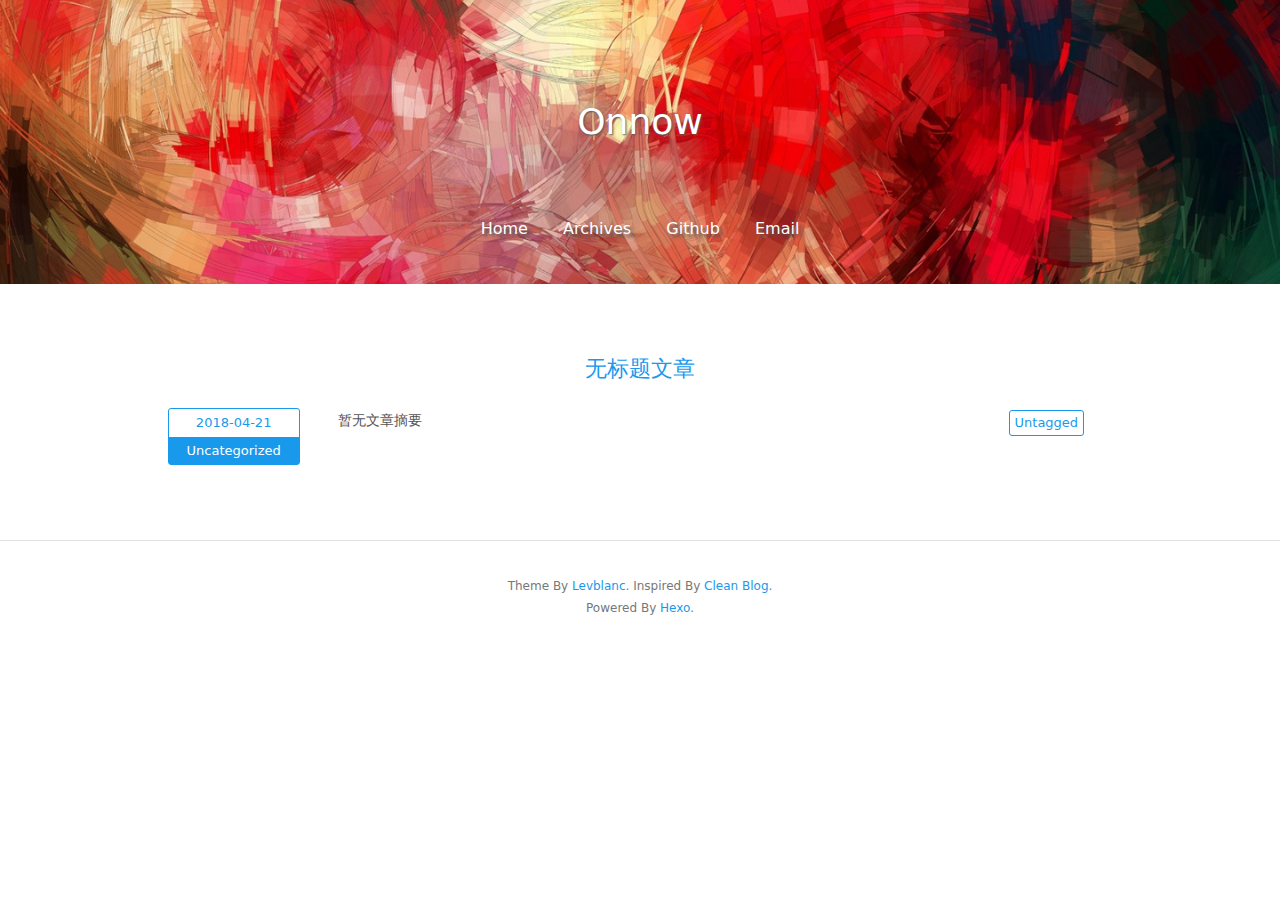
==== commit b1b2cfb4: "Site updated: 2018-04-21 18:00:06" ====
--- a/index.html
+++ b/index.html
@@ -95,7 +95,7 @@
       
         <div class="post-item-wrapper">
   <a href="/2018/04/21/1/" class="post-title">
-      Untitled Post
+      无标题文章
   </a>
   <div class="post-excerpt">
     <!-- Post Date and Categories -->
@@ -108,7 +108,7 @@
       </div>
     </div>
     <!-- Post Excerpt -->
-    <div class="excerpt typo">No Post Excerpt</div>
+    <div class="excerpt typo">暂无文章摘要</div>
     <!-- Post Tags -->
     <div class="tags">
       
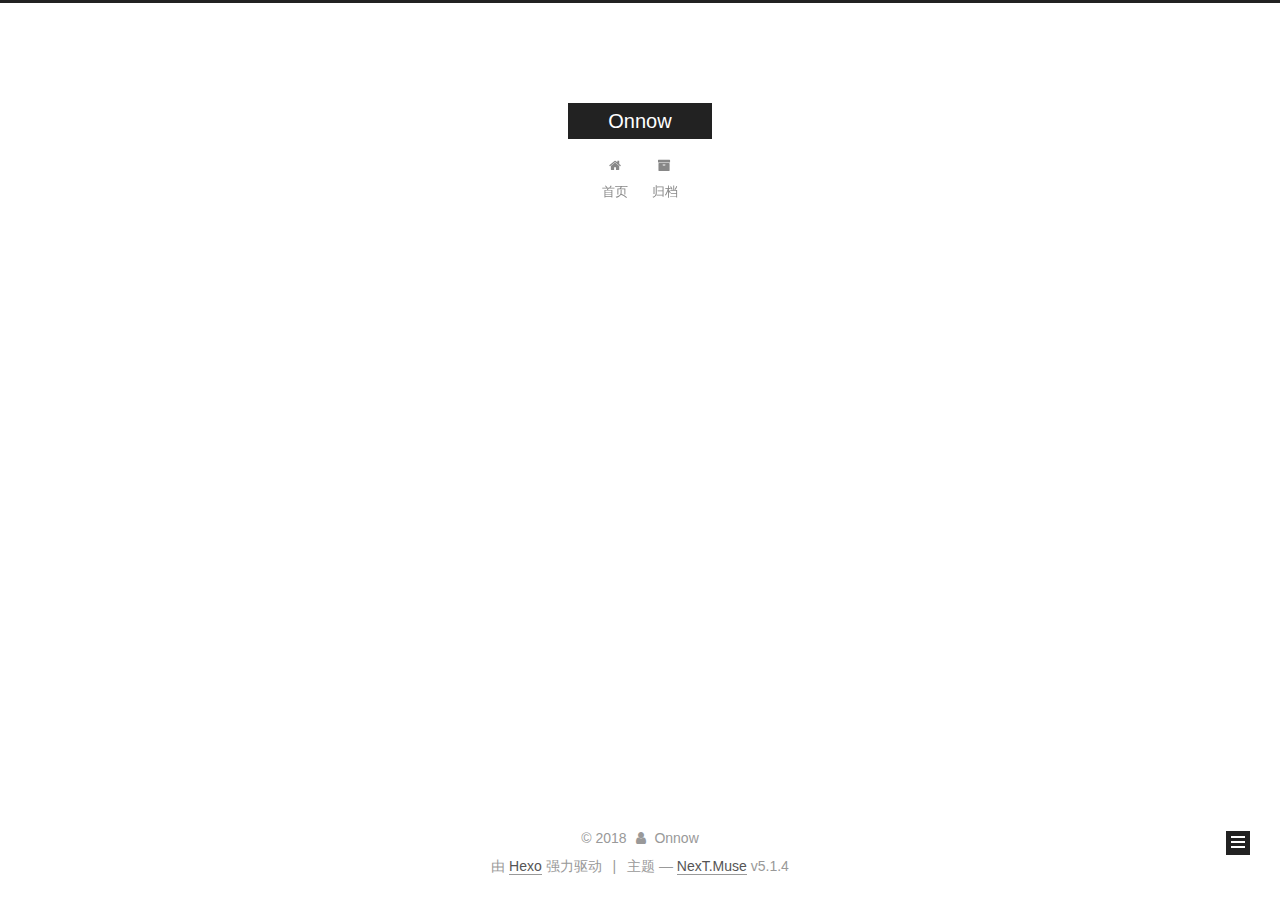
==== commit 931610d0: "Site updated: 2018-04-21 18:08:01" ====
--- a/index.html
+++ b/index.html
@@ -1,170 +1,609 @@
 <!DOCTYPE html>
-<html>
-  <!-- Html Head Tag-->
-  <head>
-  <meta charset="UTF-8">
-  <meta http-equiv="X-UA-Compatible" content="IE=edge">
-  <meta name="viewport" content="width=device-width, initial-scale=1">
-  <meta name="description" content="">
-  <meta name="author" content="Onnow">
-  <!-- Open Graph Data -->
-  <meta property="og:title" content="Onnow"/>
-  <meta property="og:description" content="" />
-  <meta property="og:site_name" content="Onnow"/>
-  <meta property="og:type" content="website" />
-  <meta property="og:image" content="http://yoursite.com"/>
-  
-    <link rel="alternate" href="/atom.xml" title="Onnow" type="application/atom+xml">
-  
-  
-    <link rel="icon" href="/favicon.png">
-  
-
-  <!-- Site Title -->
+
+
+
+  
+
+
+<html class="theme-next muse use-motion" lang="zh-Hans">
+<head>
+  <meta charset="UTF-8"/>
+<meta http-equiv="X-UA-Compatible" content="IE=edge" />
+<meta name="viewport" content="width=device-width, initial-scale=1, maximum-scale=1"/>
+<meta name="theme-color" content="#222">
+
+
+
+
+
+
+
+
+
+<meta http-equiv="Cache-Control" content="no-transform" />
+<meta http-equiv="Cache-Control" content="no-siteapp" />
+
+
+
+
+
+
+
+
+
+
+
+
+
+
+
+
+  
+  
+  <link href="/lib/fancybox/source/jquery.fancybox.css?v=2.1.5" rel="stylesheet" type="text/css" />
+
+
+
+
+
+
+
+<link href="/lib/font-awesome/css/font-awesome.min.css?v=4.6.2" rel="stylesheet" type="text/css" />
+
+<link href="/css/main.css?v=5.1.4" rel="stylesheet" type="text/css" />
+
+
+  <link rel="apple-touch-icon" sizes="180x180" href="/images/apple-touch-icon-next.png?v=5.1.4">
+
+
+  <link rel="icon" type="image/png" sizes="32x32" href="/images/favicon-32x32-next.png?v=5.1.4">
+
+
+  <link rel="icon" type="image/png" sizes="16x16" href="/images/favicon-16x16-next.png?v=5.1.4">
+
+
+  <link rel="mask-icon" href="/images/logo.svg?v=5.1.4" color="#222">
+
+
+
+
+
+  <meta name="keywords" content="Hexo, NexT" />
+
+
+
+
+
+
+
+
+
+
+<meta property="og:type" content="website">
+<meta property="og:title" content="Onnow">
+<meta property="og:url" content="http://yoursite.com/index.html">
+<meta property="og:site_name" content="Onnow">
+<meta property="og:locale" content="zh-Hans">
+<meta name="twitter:card" content="summary">
+<meta name="twitter:title" content="Onnow">
+
+
+
+<script type="text/javascript" id="hexo.configurations">
+  var NexT = window.NexT || {};
+  var CONFIG = {
+    root: '/',
+    scheme: 'Muse',
+    version: '5.1.4',
+    sidebar: {"position":"left","display":"post","offset":12,"b2t":false,"scrollpercent":false,"onmobile":false},
+    fancybox: true,
+    tabs: true,
+    motion: {"enable":true,"async":false,"transition":{"post_block":"fadeIn","post_header":"slideDownIn","post_body":"slideDownIn","coll_header":"slideLeftIn","sidebar":"slideUpIn"}},
+    duoshuo: {
+      userId: '0',
+      author: '博主'
+    },
+    algolia: {
+      applicationID: '',
+      apiKey: '',
+      indexName: '',
+      hits: {"per_page":10},
+      labels: {"input_placeholder":"Search for Posts","hits_empty":"We didn't find any results for the search: ${query}","hits_stats":"${hits} results found in ${time} ms"}
+    }
+  };
+</script>
+
+
+
+  <link rel="canonical" href="http://yoursite.com/"/>
+
+
+
+
+
   <title>Onnow</title>
-
-  <!-- Bootstrap CSS -->
-  <link rel="stylesheet" href="/css/bootstrap.min.css">
-  <!-- Custom CSS -->
-  
-  <link rel="stylesheet" href="/css/style.light.css">
-
-  <!-- Google Analytics -->
-  
+  
+
+
+
+
+
+
+
 
 </head>
 
-  <body>
-    <!-- Page Header -->
-
-
-<header class="site-header header-background" style="background-image: url(/img/default-banner-dark.jpg)">
-  <div class="container">
-    <div class="row">
-      <div class="col-lg-8 col-lg-offset-2 col-md-10 col-md-offset-1">
-        <div class="page-title with-background-image">
-          <p class="title">Onnow</p>
-          <p class="subtitle"></p>
+<body itemscope itemtype="http://schema.org/WebPage" lang="zh-Hans">
+
+  
+  
+    
+  
+
+  <div class="container sidebar-position-left 
+  page-home">
+    <div class="headband"></div>
+
+    <header id="header" class="header" itemscope itemtype="http://schema.org/WPHeader">
+      <div class="header-inner"><div class="site-brand-wrapper">
+  <div class="site-meta ">
+    
+
+    <div class="custom-logo-site-title">
+      <a href="/"  class="brand" rel="start">
+        <span class="logo-line-before"><i></i></span>
+        <span class="site-title">Onnow</span>
+        <span class="logo-line-after"><i></i></span>
+      </a>
+    </div>
+      
+        <p class="site-subtitle"></p>
+      
+  </div>
+
+  <div class="site-nav-toggle">
+    <button>
+      <span class="btn-bar"></span>
+      <span class="btn-bar"></span>
+      <span class="btn-bar"></span>
+    </button>
+  </div>
+</div>
+
+<nav class="site-nav">
+  
+
+  
+    <ul id="menu" class="menu">
+      
+        
+        <li class="menu-item menu-item-home">
+          <a href="/" rel="section">
+            
+              <i class="menu-item-icon fa fa-fw fa-home"></i> <br />
+            
+            首页
+          </a>
+        </li>
+      
+        
+        <li class="menu-item menu-item-archives">
+          <a href="/archives/" rel="section">
+            
+              <i class="menu-item-icon fa fa-fw fa-archive"></i> <br />
+            
+            归档
+          </a>
+        </li>
+      
+
+      
+    </ul>
+  
+
+  
+</nav>
+
+
+
+ </div>
+    </header>
+
+    <main id="main" class="main">
+      <div class="main-inner">
+        <div class="content-wrap">
+          <div id="content" class="content">
+            
+  <section id="posts" class="posts-expand">
+    
+      
+
+  
+
+  
+  
+  
+
+  <article class="post post-type-normal" itemscope itemtype="http://schema.org/Article">
+  
+  
+  
+  <div class="post-block">
+    <link itemprop="mainEntityOfPage" href="http://yoursite.com/2018/04/21/1/">
+
+    <span hidden itemprop="author" itemscope itemtype="http://schema.org/Person">
+      <meta itemprop="name" content="Onnow">
+      <meta itemprop="description" content="">
+      <meta itemprop="image" content="/images/avatar.gif">
+    </span>
+
+    <span hidden itemprop="publisher" itemscope itemtype="http://schema.org/Organization">
+      <meta itemprop="name" content="Onnow">
+    </span>
+
+    
+      <header class="post-header">
+
+        
+        
+          <h1 class="post-title" itemprop="name headline">
+                
+                <a class="post-title-link" href="/2018/04/21/1/" itemprop="url">未命名</a></h1>
+        
+
+        <div class="post-meta">
+          <span class="post-time">
+            
+              <span class="post-meta-item-icon">
+                <i class="fa fa-calendar-o"></i>
+              </span>
+              
+                <span class="post-meta-item-text">发表于</span>
+              
+              <time title="创建于" itemprop="dateCreated datePublished" datetime="2018-04-21T17:27:00+08:00">
+                2018-04-21
+              </time>
+            
+
+            
+
+            
+          </span>
+
+          
+
+          
+            
+          
+
+          
+          
+
+          
+
+          
+
+          
+
         </div>
-        <div class="site-menu with-background-image">
-          <ul>
-            
-              <li>
-                <a href="/">
-                  
-                  Home
-                  
-                </a>
-              </li>
-            
-              <li>
-                <a href="/archives">
-                  
-                  Archives
-                  
-                </a>
-              </li>
-            
-              <li>
-                <a href="https://github.com/<your-github-username>">
-                  
-                  Github
-                  
-                </a>
-              </li>
-            
-              <li>
-                <a href="mailto:<your-email-address>">
-                  
-                  Email
-                  
-                </a>
-              </li>
-            
-          </ul>
+      </header>
+    
+
+    
+    
+    
+    <div class="post-body" itemprop="articleBody">
+
+      
+      
+
+      
+        
+          
+            <hr>
+<h2 id="title-First-Night"><a href="#title-First-Night" class="headerlink" title=" title: First Night"></a> title: First Night</h2><p> #我有一头<strong>小毛驴</strong>，可是我从来都不骑。</p>
+
+          
+        
+      
+    </div>
+    
+    
+    
+
+    
+
+    
+
+    
+
+    <footer class="post-footer">
+      
+
+      
+
+      
+
+      
+      
+        <div class="post-eof"></div>
+      
+    </footer>
+  </div>
+  
+  
+  
+  </article>
+
+
+    
+  </section>
+
+  
+
+
+          </div>
+          
+
+
+          
+
         </div>
-      </div>
+        
+          
+  
+  <div class="sidebar-toggle">
+    <div class="sidebar-toggle-line-wrap">
+      <span class="sidebar-toggle-line sidebar-toggle-line-first"></span>
+      <span class="sidebar-toggle-line sidebar-toggle-line-middle"></span>
+      <span class="sidebar-toggle-line sidebar-toggle-line-last"></span>
     </div>
   </div>
-</header>
-
-<!-- Home Page Post List -->
-<div class="container">
-  <div class="row">
-    <div class="col-lg-10 col-md-10 col-md-offset-1">
-      
-        <div class="post-item-wrapper">
-  <a href="/2018/04/21/1/" class="post-title">
-      无标题文章
-  </a>
-  <div class="post-excerpt">
-    <!-- Post Date and Categories -->
-    <div class="date-and-category">
-      <div class="date">2018-04-21</div>
-      <div class="categories">
-        
-          Uncategorized
+
+  <aside id="sidebar" class="sidebar">
+    
+    <div class="sidebar-inner">
+
+      
+
+      
+
+      <section class="site-overview-wrap sidebar-panel sidebar-panel-active">
+        <div class="site-overview">
+          <div class="site-author motion-element" itemprop="author" itemscope itemtype="http://schema.org/Person">
+            
+              <p class="site-author-name" itemprop="name">Onnow</p>
+              <p class="site-description motion-element" itemprop="description"></p>
+          </div>
+
+          <nav class="site-state motion-element">
+
+            
+              <div class="site-state-item site-state-posts">
+              
+                <a href="/archives/">
+              
+                  <span class="site-state-item-count">1</span>
+                  <span class="site-state-item-name">日志</span>
+                </a>
+              </div>
+            
+
+            
+
+            
+
+          </nav>
+
+          
+
+          
+
+          
+          
+
+          
+          
+
+          
+
+        </div>
+      </section>
+
+      
+
+      
+
+    </div>
+  </aside>
+
+
         
       </div>
-    </div>
-    <!-- Post Excerpt -->
-    <div class="excerpt typo">暂无文章摘要</div>
-    <!-- Post Tags -->
-    <div class="tags">
-      
-        <div class="untagged">Untagged</div>
-      
-    </div>
+    </main>
+
+    <footer id="footer" class="footer">
+      <div class="footer-inner">
+        <div class="copyright">&copy; <span itemprop="copyrightYear">2018</span>
+  <span class="with-love">
+    <i class="fa fa-user"></i>
+  </span>
+  <span class="author" itemprop="copyrightHolder">Onnow</span>
+
+  
+</div>
+
+
+  <div class="powered-by">由 <a class="theme-link" target="_blank" href="https://hexo.io">Hexo</a> 强力驱动</div>
+
+
+
+  <span class="post-meta-divider">|</span>
+
+
+
+  <div class="theme-info">主题 &mdash; <a class="theme-link" target="_blank" href="https://github.com/iissnan/hexo-theme-next">NexT.Muse</a> v5.1.4</div>
+
+
+
+
+        
+
+
+
+
+
+
+
+        
+      </div>
+    </footer>
+
+    
+      <div class="back-to-top">
+        <i class="fa fa-arrow-up"></i>
+        
+      </div>
+    
+
+    
+
   </div>
-</div>
-
-      
-    </div>
-  </div>
-</div>
-
-<!-- Pagination -->
-<div class="container">
-  <div class="row">
-    <div class="col-lg-10 col-md-10 col-md-offset-1">
-      <ul class="pagination">
-          
-          
-      </ul>
-    </div>
-  </div>
-</div>
-
-
-
-    <!-- Footer -->
-<footer>
-  <div class="container">
-    <div class="row">
-      <div class="col-lg-8 col-lg-offset-2 col-md-10 col-md-offset-1">
-        <p class="copyright text-muted">
-          Theme By <a target="_blank" href="https://github.com/levblanc">Levblanc.</a>
-          Inspired By <a target="_blank" href="https://github.com/klugjo/hexo-theme-clean-blog">Clean Blog.</a>
-        <p class="copyright text-muted">
-          Powered By <a target="_blank" href="https://hexo.io/">Hexo.</a>
-        </p>
-      </div>
-    </div>
-  </div>
-</footer>
-
-
-    <!-- After Footer Scripts -->
-<script src="/js/highlight.pack.js"></script>
-<script>
-  document.addEventListener("DOMContentLoaded", function(event) {
-    var codeBlocks = Array.prototype.slice.call(document.getElementsByTagName('pre'))
-    codeBlocks.forEach(function(block, index) {
-      hljs.highlightBlock(block);
-    });
-  });
+
+  
+
+<script type="text/javascript">
+  if (Object.prototype.toString.call(window.Promise) !== '[object Function]') {
+    window.Promise = null;
+  }
 </script>
 
-  </body>
+
+
+
+
+
+
+
+
+  
+
+
+
+
+
+
+
+
+
+
+
+
+  
+  
+    <script type="text/javascript" src="/lib/jquery/index.js?v=2.1.3"></script>
+  
+
+  
+  
+    <script type="text/javascript" src="/lib/fastclick/lib/fastclick.min.js?v=1.0.6"></script>
+  
+
+  
+  
+    <script type="text/javascript" src="/lib/jquery_lazyload/jquery.lazyload.js?v=1.9.7"></script>
+  
+
+  
+  
+    <script type="text/javascript" src="/lib/velocity/velocity.min.js?v=1.2.1"></script>
+  
+
+  
+  
+    <script type="text/javascript" src="/lib/velocity/velocity.ui.min.js?v=1.2.1"></script>
+  
+
+  
+  
+    <script type="text/javascript" src="/lib/fancybox/source/jquery.fancybox.pack.js?v=2.1.5"></script>
+  
+
+
+  
+
+
+  <script type="text/javascript" src="/js/src/utils.js?v=5.1.4"></script>
+
+  <script type="text/javascript" src="/js/src/motion.js?v=5.1.4"></script>
+
+
+
+  
+  
+
+  
+
+  
+
+
+  <script type="text/javascript" src="/js/src/bootstrap.js?v=5.1.4"></script>
+
+
+
+  
+
+
+  
+
+
+
+
+	
+
+
+
+
+
+  
+
+
+
+
+
+  
+
+
+
+
+
+
+
+
+
+
+
+
+  
+
+
+
+
+
+  
+
+  
+
+  
+
+  
+  
+
+  
+
+  
+
+  
+
+</body>
 </html>
-
--- a/css/main.css
+++ b/css/main.css
@@ -0,0 +1,2662 @@
+/* normalize.css v3.0.2 | MIT License | git.io/normalize */
+html {
+  font-family: sans-serif; /* 1 */
+  -ms-text-size-adjust: 100%; /* 2 */
+  -webkit-text-size-adjust: 100%; /* 2 */
+}
+body {
+  margin: 0;
+}
+article,
+aside,
+details,
+figcaption,
+figure,
+footer,
+header,
+hgroup,
+main,
+menu,
+nav,
+section,
+summary {
+  display: block;
+}
+audio,
+canvas,
+progress,
+video {
+  display: inline-block; /* 1 */
+  vertical-align: baseline; /* 2 */
+}
+audio:not([controls]) {
+  display: none;
+  height: 0;
+}
+[hidden],
+template {
+  display: none;
+}
+a {
+  background-color: transparent;
+}
+a:active,
+a:hover {
+  outline: 0;
+}
+abbr[title] {
+  border-bottom: 1px dotted;
+}
+b,
+strong {
+  font-weight: bold;
+}
+dfn {
+  font-style: italic;
+}
+h1 {
+  font-size: 2em;
+  margin: 0.67em 0;
+}
+mark {
+  background: #ff0;
+  color: #000;
+}
+small {
+  font-size: 80%;
+}
+sub,
+sup {
+  font-size: 75%;
+  line-height: 0;
+  position: relative;
+  vertical-align: baseline;
+}
+sup {
+  top: -0.5em;
+}
+sub {
+  bottom: -0.25em;
+}
+img {
+  border: 0;
+}
+svg:not(:root) {
+  overflow: hidden;
+}
+figure {
+  margin: 1em 40px;
+}
+hr {
+  -moz-box-sizing: content-box;
+  box-sizing: content-box;
+  height: 0;
+}
+pre {
+  overflow: auto;
+}
+code,
+kbd,
+pre,
+samp {
+  font-family: monospace, monospace;
+  font-size: 1em;
+}
+button,
+input,
+optgroup,
+select,
+textarea {
+  color: inherit; /* 1 */
+  font: inherit; /* 2 */
+  margin: 0; /* 3 */
+}
+button {
+  overflow: visible;
+}
+button,
+select {
+  text-transform: none;
+}
+button,
+html input[type="button"],
+input[type="reset"],
+input[type="submit"] {
+  -webkit-appearance: button; /* 2 */
+  cursor: pointer; /* 3 */
+}
+button[disabled],
+html input[disabled] {
+  cursor: default;
+}
+button::-moz-focus-inner,
+input::-moz-focus-inner {
+  border: 0;
+  padding: 0;
+}
+input {
+  line-height: normal;
+}
+input[type="checkbox"],
+input[type="radio"] {
+  box-sizing: border-box; /* 1 */
+  padding: 0; /* 2 */
+}
+input[type="number"]::-webkit-inner-spin-button,
+input[type="number"]::-webkit-outer-spin-button {
+  height: auto;
+}
+input[type="search"] {
+  -webkit-appearance: textfield; /* 1 */
+  -moz-box-sizing: content-box;
+  -webkit-box-sizing: content-box; /* 2 */
+  box-sizing: content-box;
+}
+input[type="search"]::-webkit-search-cancel-button,
+input[type="search"]::-webkit-search-decoration {
+  -webkit-appearance: none;
+}
+fieldset {
+  border: 1px solid #c0c0c0;
+  margin: 0 2px;
+  padding: 0.35em 0.625em 0.75em;
+}
+legend {
+  border: 0; /* 1 */
+  padding: 0; /* 2 */
+}
+textarea {
+  overflow: auto;
+}
+optgroup {
+  font-weight: bold;
+}
+table {
+  border-collapse: collapse;
+  border-spacing: 0;
+}
+td,
+th {
+  padding: 0;
+}
+::selection {
+  background: #262a30;
+  color: #fff;
+}
+body {
+  position: relative;
+  font-family: 'Lato', "PingFang SC", "Microsoft YaHei", sans-serif;
+  font-size: 14px;
+  line-height: 2;
+  color: #555;
+  background: #fff;
+}
+@media (max-width: 767px) {
+  body {
+    padding-right: 0 !important;
+  }
+}
+@media (min-width: 768px) and (max-width: 991px) {
+  body {
+    padding-right: 0 !important;
+  }
+}
+@media (min-width: 1600px) {
+  body {
+    font-size: 16px;
+  }
+}
+h1,
+h2,
+h3,
+h4,
+h5,
+h6 {
+  margin: 0;
+  padding: 0;
+  font-weight: bold;
+  line-height: 1.5;
+  font-family: 'Lato', "PingFang SC", "Microsoft YaHei", sans-serif;
+}
+h2,
+h3,
+h4,
+h5,
+h6 {
+  margin: 20px 0 15px;
+}
+h1 {
+  font-size: 22px;
+}
+@media (max-width: 767px) {
+  h1 {
+    font-size: 18px;
+  }
+}
+h2 {
+  font-size: 20px;
+}
+@media (max-width: 767px) {
+  h2 {
+    font-size: 16px;
+  }
+}
+h3 {
+  font-size: 18px;
+}
+@media (max-width: 767px) {
+  h3 {
+    font-size: 14px;
+  }
+}
+h4 {
+  font-size: 16px;
+}
+@media (max-width: 767px) {
+  h4 {
+    font-size: 12px;
+  }
+}
+h5 {
+  font-size: 14px;
+}
+@media (max-width: 767px) {
+  h5 {
+    font-size: 10px;
+  }
+}
+h6 {
+  font-size: 12px;
+}
+@media (max-width: 767px) {
+  h6 {
+    font-size: 8px;
+  }
+}
+p {
+  margin: 0 0 20px 0;
+}
+a {
+  color: #555;
+  text-decoration: none;
+  outline: none;
+  border-bottom: 1px solid #999;
+  word-wrap: break-word;
+}
+a:hover {
+  color: #222;
+  border-bottom-color: #222;
+}
+blockquote {
+  margin: 0;
+  padding: 0;
+}
+img {
+  display: block;
+  margin: auto;
+  max-width: 100%;
+  height: auto;
+}
+hr {
+  margin: 40px 0;
+  height: 3px;
+  border: none;
+  background-color: #ddd;
+  background-image: repeating-linear-gradient(-45deg, #fff, #fff 4px, transparent 4px, transparent 8px);
+}
+blockquote {
+  padding: 0 15px;
+  color: #666;
+  border-left: 4px solid #ddd;
+}
+blockquote cite::before {
+  content: "-";
+  padding: 0 5px;
+}
+dt {
+  font-weight: 700;
+}
+dd {
+  margin: 0;
+  padding: 0;
+}
+kbd {
+  border: 1px solid #ccc;
+  border-radius: 0.2em;
+  box-shadow: 0.1em 0.1em 0.2em rgba(0,0,0,0.1);
+  background-color: #f9f9f9;
+  font-family: inherit;
+  background-image: -webkit-linear-gradient(top, #eee, #fff, #eee);
+  padding: 0.1em 0.3em;
+  white-space: nowrap;
+}
+.text-left {
+  text-align: left;
+}
+.text-center {
+  text-align: center;
+}
+.text-right {
+  text-align: right;
+}
+.text-justify {
+  text-align: justify;
+}
+.text-nowrap {
+  white-space: nowrap;
+}
+.text-lowercase {
+  text-transform: lowercase;
+}
+.text-uppercase {
+  text-transform: uppercase;
+}
+.text-capitalize {
+  text-transform: capitalize;
+}
+.center-block {
+  display: block;
+  margin-left: auto;
+  margin-right: auto;
+}
+.clearfix:before,
+.clearfix:after {
+  content: " ";
+  display: table;
+}
+.clearfix:after {
+  clear: both;
+}
+.pullquote {
+  width: 45%;
+}
+.pullquote.left {
+  float: left;
+  margin-left: 5px;
+  margin-right: 10px;
+}
+.pullquote.right {
+  float: right;
+  margin-left: 10px;
+  margin-right: 5px;
+}
+.affix.affix.affix {
+  position: fixed;
+}
+.translation {
+  margin-top: -20px;
+  font-size: 14px;
+  color: #999;
+}
+.scrollbar-measure {
+  width: 100px;
+  height: 100px;
+  overflow: scroll;
+  position: absolute;
+  top: -9999px;
+}
+.use-motion .motion-element {
+  opacity: 0;
+}
+table {
+  margin: 20px 0;
+  width: 100%;
+  border-collapse: collapse;
+  border-spacing: 0;
+  border: 1px solid #ddd;
+  font-size: 14px;
+  table-layout: fixed;
+  word-wrap: break-all;
+}
+table>tbody>tr:nth-of-type(odd) {
+  background-color: #f9f9f9;
+}
+table>tbody>tr:hover {
+  background-color: #f5f5f5;
+}
+caption,
+th,
+td {
+  padding: 8px;
+  text-align: left;
+  vertical-align: middle;
+  font-weight: normal;
+}
+th,
+td {
+  border-bottom: 3px solid #ddd;
+  border-right: 1px solid #eee;
+}
+th {
+  padding-bottom: 10px;
+  font-weight: 700;
+}
+td {
+  border-bottom-width: 1px;
+}
+html,
+body {
+  height: 100%;
+}
+.container {
+  position: relative;
+  min-height: 100%;
+}
+.header-inner {
+  margin: 0 auto;
+  padding: 100px 0 70px;
+  width: 700px;
+}
+@media (min-width: 1600px) {
+  .container .header-inner {
+    width: 900px;
+  }
+}
+.main {
+  padding-bottom: 150px;
+}
+.main-inner {
+  margin: 0 auto;
+  width: 700px;
+}
+@media (min-width: 1600px) {
+  .container .main-inner {
+    width: 900px;
+  }
+}
+.footer {
+  position: absolute;
+  left: 0;
+  bottom: 0;
+  width: 100%;
+  min-height: 50px;
+}
+.footer-inner {
+  box-sizing: border-box;
+  margin: 20px auto;
+  width: 700px;
+}
+@media (min-width: 1600px) {
+  .container .footer-inner {
+    width: 900px;
+  }
+}
+pre,
+.highlight {
+  overflow: auto;
+  margin: 20px 0;
+  padding: 0;
+  font-size: 13px;
+  color: #4d4d4c;
+  background: #f7f7f7;
+  line-height: 1.6;
+}
+pre,
+code {
+  font-family: consolas, Menlo, "PingFang SC", "Microsoft YaHei", monospace;
+}
+code {
+  padding: 2px 4px;
+  word-wrap: break-word;
+  color: #555;
+  background: #eee;
+  border-radius: 3px;
+  font-size: 13px;
+}
+pre {
+  padding: 10px;
+}
+pre code {
+  padding: 0;
+  color: #4d4d4c;
+  background: none;
+  text-shadow: none;
+}
+.highlight {
+  border-radius: 1px;
+}
+.highlight pre {
+  border: none;
+  margin: 0;
+  padding: 10px 0;
+}
+.highlight table {
+  margin: 0;
+  width: auto;
+  border: none;
+}
+.highlight td {
+  border: none;
+  padding: 0;
+}
+.highlight figcaption {
+  font-size: 1em;
+  color: #4d4d4c;
+  line-height: 1em;
+  margin-bottom: 1em;
+}
+.highlight figcaption:before,
+.highlight figcaption:after {
+  content: " ";
+  display: table;
+}
+.highlight figcaption:after {
+  clear: both;
+}
+.highlight figcaption a {
+  float: right;
+  color: #4d4d4c;
+}
+.highlight figcaption a:hover {
+  border-bottom-color: #4d4d4c;
+}
+.highlight .gutter pre {
+  padding-left: 10px;
+  padding-right: 10px;
+  color: #869194;
+  text-align: right;
+  background-color: #eff2f3;
+}
+.highlight .code pre {
+  width: 100%;
+  padding-left: 10px;
+  padding-right: 10px;
+  background-color: #f7f7f7;
+}
+.highlight .line {
+  height: 20px;
+}
+.gutter {
+  -webkit-user-select: none;
+  -moz-user-select: none;
+  -ms-user-select: none;
+  user-select: none;
+}
+.gist table {
+  width: auto;
+}
+.gist table td {
+  border: none;
+}
+pre .deletion {
+  background: #fdd;
+}
+pre .addition {
+  background: #dfd;
+}
+pre .meta {
+  color: #8959a8;
+}
+pre .comment {
+  color: #8e908c;
+}
+pre .variable,
+pre .attribute,
+pre .tag,
+pre .regexp,
+pre .ruby .constant,
+pre .xml .tag .title,
+pre .xml .pi,
+pre .xml .doctype,
+pre .html .doctype,
+pre .css .id,
+pre .css .class,
+pre .css .pseudo {
+  color: #c82829;
+}
+pre .number,
+pre .preprocessor,
+pre .built_in,
+pre .literal,
+pre .params,
+pre .constant,
+pre .command {
+  color: #f5871f;
+}
+pre .ruby .class .title,
+pre .css .rules .attribute,
+pre .string,
+pre .value,
+pre .inheritance,
+pre .header,
+pre .ruby .symbol,
+pre .xml .cdata,
+pre .special,
+pre .number,
+pre .formula {
+  color: #718c00;
+}
+pre .title,
+pre .css .hexcolor {
+  color: #3e999f;
+}
+pre .function,
+pre .python .decorator,
+pre .python .title,
+pre .ruby .function .title,
+pre .ruby .title .keyword,
+pre .perl .sub,
+pre .javascript .title,
+pre .coffeescript .title {
+  color: #4271ae;
+}
+pre .keyword,
+pre .javascript .function {
+  color: #8959a8;
+}
+.full-image.full-image.full-image.full-image {
+  border: none;
+  max-width: 100%;
+  width: auto;
+  margin: 20px auto 25px;
+}
+@media (min-width: 992px) {
+  .full-image.full-image.full-image.full-image {
+    max-width: none;
+    width: 110%;
+    margin: 25px -5%;
+  }
+}
+.blockquote-center,
+.page-home .post-type-quote blockquote,
+.page-post-detail .post-type-quote blockquote {
+  position: relative;
+  margin: 40px 0;
+  padding: 0;
+  border-left: none;
+  text-align: center;
+}
+.blockquote-center::before,
+.page-home .post-type-quote blockquote::before,
+.page-post-detail .post-type-quote blockquote::before,
+.blockquote-center::after,
+.page-home .post-type-quote blockquote::after,
+.page-post-detail .post-type-quote blockquote::after {
+  position: absolute;
+  content: ' ';
+  display: block;
+  width: 100%;
+  height: 24px;
+  opacity: 0.2;
+  background-repeat: no-repeat;
+  background-position: 0 -6px;
+  background-size: 22px 22px;
+}
+.blockquote-center::before,
+.page-home .post-type-quote blockquote::before,
+.page-post-detail .post-type-quote blockquote::before {
+  top: -20px;
+  background-image: url("../images/quote-l.svg");
+  border-top: 1px solid #ccc;
+}
+.blockquote-center::after,
+.page-home .post-type-quote blockquote::after,
+.page-post-detail .post-type-quote blockquote::after {
+  bottom: -20px;
+  background-image: url("../images/quote-r.svg");
+  border-bottom: 1px solid #ccc;
+  background-position: 100% 8px;
+}
+.blockquote-center p,
+.page-home .post-type-quote blockquote p,
+.page-post-detail .post-type-quote blockquote p,
+.blockquote-center div,
+.page-home .post-type-quote blockquote div,
+.page-post-detail .post-type-quote blockquote div {
+  text-align: center;
+}
+.post .post-body .group-picture img {
+  box-sizing: border-box;
+  padding: 0 3px;
+  border: none;
+}
+.post .group-picture-row {
+  overflow: hidden;
+  margin-top: 6px;
+}
+.post .group-picture-row:first-child {
+  margin-top: 0;
+}
+.post .group-picture-column {
+  float: left;
+}
+.page-post-detail .post-body .group-picture-column {
+  float: none;
+  margin-top: 10px;
+  width: auto !important;
+}
+.page-post-detail .post-body .group-picture-column img {
+  margin: 0 auto;
+}
+.page-archive .group-picture-container {
+  overflow: hidden;
+}
+.page-archive .group-picture-row {
+  float: left;
+}
+.page-archive .group-picture-row:first-child {
+  margin-top: 6px;
+}
+.page-archive .group-picture-column {
+  max-width: 150px;
+  max-height: 150px;
+}
+.post-body .note {
+  position: relative;
+  padding: 15px;
+  margin-bottom: 20px;
+  border: 1px solid #eee;
+  border-left-width: 5px;
+  border-radius: 3px;
+}
+.post-body .note h2,
+.post-body .note h3,
+.post-body .note h4,
+.post-body .note h5,
+.post-body .note h6 {
+  margin-top: 0;
+  margin-bottom: 0;
+  border-bottom: initial;
+  padding-top: 0 !important;
+}
+.post-body .note p:first-child,
+.post-body .note ul:first-child,
+.post-body .note ol:first-child,
+.post-body .note table:first-child,
+.post-body .note pre:first-child,
+.post-body .note blockquote:first-child {
+  margin-top: 0;
+}
+.post-body .note p:last-child,
+.post-body .note ul:last-child,
+.post-body .note ol:last-child,
+.post-body .note table:last-child,
+.post-body .note pre:last-child,
+.post-body .note blockquote:last-child {
+  margin-bottom: 0;
+}
+.post-body .note.default {
+  border-left-color: #777;
+}
+.post-body .note.default h2,
+.post-body .note.default h3,
+.post-body .note.default h4,
+.post-body .note.default h5,
+.post-body .note.default h6 {
+  color: #777;
+}
+.post-body .note.primary {
+  border-left-color: #6f42c1;
+}
+.post-body .note.primary h2,
+.post-body .note.primary h3,
+.post-body .note.primary h4,
+.post-body .note.primary h5,
+.post-body .note.primary h6 {
+  color: #6f42c1;
+}
+.post-body .note.info {
+  border-left-color: #428bca;
+}
+.post-body .note.info h2,
+.post-body .note.info h3,
+.post-body .note.info h4,
+.post-body .note.info h5,
+.post-body .note.info h6 {
+  color: #428bca;
+}
+.post-body .note.success {
+  border-left-color: #5cb85c;
+}
+.post-body .note.success h2,
+.post-body .note.success h3,
+.post-body .note.success h4,
+.post-body .note.success h5,
+.post-body .note.success h6 {
+  color: #5cb85c;
+}
+.post-body .note.warning {
+  border-left-color: #f0ad4e;
+}
+.post-body .note.warning h2,
+.post-body .note.warning h3,
+.post-body .note.warning h4,
+.post-body .note.warning h5,
+.post-body .note.warning h6 {
+  color: #f0ad4e;
+}
+.post-body .note.danger {
+  border-left-color: #d9534f;
+}
+.post-body .note.danger h2,
+.post-body .note.danger h3,
+.post-body .note.danger h4,
+.post-body .note.danger h5,
+.post-body .note.danger h6 {
+  color: #d9534f;
+}
+.post-body .label {
+  display: inline;
+  padding: 0 2px;
+  white-space: nowrap;
+}
+.post-body .label.default {
+  background-color: #f0f0f0;
+}
+.post-body .label.primary {
+  background-color: #efe6f7;
+}
+.post-body .label.info {
+  background-color: #e5f2f8;
+}
+.post-body .label.success {
+  background-color: #e7f4e9;
+}
+.post-body .label.warning {
+  background-color: #fcf6e1;
+}
+.post-body .label.danger {
+  background-color: #fae8eb;
+}
+.post-body .tabs {
+  position: relative;
+  display: block;
+  margin-bottom: 20px;
+  padding-top: 10px;
+}
+.post-body .tabs ul.nav-tabs {
+  margin: 0;
+  padding: 0;
+  display: flex;
+  margin-bottom: -1px;
+}
+@media (max-width: 413px) {
+  .post-body .tabs ul.nav-tabs {
+    display: block;
+    margin-bottom: 5px;
+  }
+}
+.post-body .tabs ul.nav-tabs li.tab {
+  list-style-type: none !important;
+  margin: 0 0.25em 0 0;
+  border-top: 3px solid transparent;
+  border-left: 1px solid transparent;
+  border-right: 1px solid transparent;
+}
+@media (max-width: 413px) {
+  .post-body .tabs ul.nav-tabs li.tab {
+    margin: initial;
+    border-top: 1px solid transparent;
+    border-left: 3px solid transparent;
+    border-right: 1px solid transparent;
+    border-bottom: 1px solid transparent;
+  }
+}
+.post-body .tabs ul.nav-tabs li.tab a {
+  outline: 0;
+  border-bottom: initial;
+  display: block;
+  line-height: 1.8em;
+  padding: 0.25em 0.75em;
+  transition-duration: 0.2s;
+  transition-timing-function: ease-out;
+  transition-delay: 0s;
+}
+.post-body .tabs ul.nav-tabs li.tab a i {
+  width: 1.285714285714286em;
+}
+.post-body .tabs ul.nav-tabs li.tab.active {
+  border-top: 3px solid #fc6423;
+  border-left: 1px solid #ddd;
+  border-right: 1px solid #ddd;
+  background-color: #fff;
+}
+@media (max-width: 413px) {
+  .post-body .tabs ul.nav-tabs li.tab.active {
+    border-top: 1px solid #ddd;
+    border-left: 3px solid #fc6423;
+    border-right: 1px solid #ddd;
+    border-bottom: 1px solid #ddd;
+  }
+}
+.post-body .tabs ul.nav-tabs li.tab.active a {
+  cursor: default;
+  color: #555;
+}
+.post-body .tabs .tab-content {
+  background-color: #fff;
+}
+.post-body .tabs .tab-content .tab-pane {
+  border: 1px solid #ddd;
+  padding: 20px 20px 0 20px;
+}
+.post-body .tabs .tab-content .tab-pane:not(.active) {
+  display: none !important;
+}
+.post-body .tabs .tab-content .tab-pane.active {
+  display: block !important;
+}
+.btn {
+  display: inline-block;
+  padding: 0 20px;
+  font-size: 14px;
+  color: #fff;
+  background: #222;
+  border: 2px solid #222;
+  text-decoration: none;
+  border-radius: 0;
+  transition-property: background-color;
+  transition-duration: 0.2s;
+  transition-timing-function: ease-in-out;
+  transition-delay: 0s;
+  line-height: 2;
+}
+.btn:hover {
+  border-color: #222;
+  color: #222;
+  background: #fff;
+}
+.btn +.btn {
+  margin: 0 0 8px 8px;
+}
+.btn .fa-fw {
+  width: 1.285714285714286em;
+  text-align: left;
+}
+.btn-bar {
+  display: block;
+  width: 22px;
+  height: 2px;
+  background: #555;
+  border-radius: 1px;
+}
+.btn-bar+.btn-bar {
+  margin-top: 4px;
+}
+.pagination {
+  margin: 120px 0 40px;
+  text-align: center;
+  border-top: 1px solid #eee;
+}
+.page-number-basic,
+.pagination .prev,
+.pagination .next,
+.pagination .page-number,
+.pagination .space {
+  display: inline-block;
+  position: relative;
+  top: -1px;
+  margin: 0 10px;
+  padding: 0 11px;
+}
+@media (max-width: 767px) {
+  .page-number-basic,
+  .pagination .prev,
+  .pagination .next,
+  .pagination .page-number,
+  .pagination .space {
+    margin: 0 5px;
+  }
+}
+.pagination .prev,
+.pagination .next,
+.pagination .page-number {
+  border-bottom: 0;
+  border-top: 1px solid #eee;
+  transition-property: border-color;
+  transition-duration: 0.2s;
+  transition-timing-function: ease-in-out;
+  transition-delay: 0s;
+}
+.pagination .prev:hover,
+.pagination .next:hover,
+.pagination .page-number:hover {
+  border-top-color: #222;
+}
+.pagination .space {
+  padding: 0;
+  margin: 0;
+}
+.pagination .prev {
+  margin-left: 0;
+}
+.pagination .next {
+  margin-right: 0;
+}
+.pagination .page-number.current {
+  color: #fff;
+  background: #ccc;
+  border-top-color: #ccc;
+}
+@media (max-width: 767px) {
+  .pagination {
+    border-top: none;
+  }
+  .pagination .prev,
+  .pagination .next,
+  .pagination .page-number {
+    margin-bottom: 10px;
+    border-top: 0;
+    border-bottom: 1px solid #eee;
+    padding: 0 10px;
+  }
+  .pagination .prev:hover,
+  .pagination .next:hover,
+  .pagination .page-number:hover {
+    border-bottom-color: #222;
+  }
+}
+.comments {
+  margin: 60px 20px 0;
+}
+.tag-cloud {
+  text-align: center;
+}
+.tag-cloud a {
+  display: inline-block;
+  margin: 10px;
+}
+.back-to-top {
+  box-sizing: border-box;
+  position: fixed;
+  bottom: -100px;
+  right: 30px;
+  z-index: 1050;
+  padding: 0 6px;
+  width: 24px;
+  background: #222;
+  font-size: 12px;
+  opacity: 1;
+  color: #fff;
+  cursor: pointer;
+  text-align: center;
+  -webkit-transform: translateZ(0);
+  transition-property: bottom;
+  transition-duration: 0.2s;
+  transition-timing-function: ease-in-out;
+  transition-delay: 0s;
+}
+@media (min-width: 768px) and (max-width: 991px) {
+  .back-to-top {
+    display: none !important;
+  }
+}
+@media (max-width: 767px) {
+  .back-to-top {
+    display: none !important;
+  }
+}
+.back-to-top.back-to-top-on {
+  bottom: 19px;
+}
+.header {
+  background: transparent;
+}
+.header-inner {
+  position: relative;
+}
+.headband {
+  height: 3px;
+  background: #222;
+}
+.site-meta {
+  margin: 0;
+  text-align: center;
+}
+@media (max-width: 767px) {
+  .site-meta {
+    text-align: center;
+  }
+}
+.brand {
+  position: relative;
+  display: inline-block;
+  padding: 0 40px;
+  color: #fff;
+  background: #222;
+  border-bottom: none;
+}
+.brand:hover {
+  color: #fff;
+}
+.logo {
+  display: inline-block;
+  margin-right: 5px;
+  line-height: 36px;
+  vertical-align: top;
+}
+.site-title {
+  display: inline-block;
+  vertical-align: top;
+  line-height: 36px;
+  font-size: 20px;
+  font-weight: normal;
+  font-family: 'Lato', "PingFang SC", "Microsoft YaHei", sans-serif;
+}
+.site-subtitle {
+  margin-top: 10px;
+  font-size: 13px;
+  color: #999;
+}
+.use-motion .brand {
+  opacity: 0;
+}
+.use-motion .logo,
+.use-motion .site-title,
+.use-motion .site-subtitle {
+  opacity: 0;
+  position: relative;
+  top: -10px;
+}
+.site-nav-toggle {
+  display: none;
+  position: absolute;
+  top: 10px;
+  left: 10px;
+}
+@media (max-width: 767px) {
+  .site-nav-toggle {
+    display: block;
+  }
+}
+.site-nav-toggle button {
+  margin-top: 2px;
+  padding: 9px 10px;
+  background: transparent;
+  border: none;
+}
+@media (max-width: 767px) {
+  .site-nav {
+    display: none;
+    margin: 0 -10px;
+    padding: 0 10px;
+    clear: both;
+    border-top: 1px solid #ddd;
+  }
+}
+@media (min-width: 768px) and (max-width: 991px) {
+  .site-nav {
+    display: block !important;
+  }
+}
+@media (min-width: 992px) {
+  .site-nav {
+    display: block !important;
+  }
+}
+.menu {
+  margin-top: 20px;
+  padding-left: 0;
+  text-align: center;
+}
+.menu .menu-item {
+  display: inline-block;
+  margin: 0 10px;
+  list-style: none;
+}
+@media screen and (max-width: 767px) {
+  .menu .menu-item {
+    margin-top: 10px;
+  }
+}
+.menu .menu-item a {
+  display: block;
+  font-size: 13px;
+  line-height: inherit;
+  border-bottom: 1px solid transparent;
+  transition-property: border-color;
+  transition-duration: 0.2s;
+  transition-timing-function: ease-in-out;
+  transition-delay: 0s;
+}
+.menu .menu-item a:hover {
+  border-bottom-color: #222;
+}
+.menu .menu-item .fa {
+  margin-right: 5px;
+}
+.use-motion .menu-item {
+  opacity: 0;
+}
+.post-body {
+  font-family: 'Lato', "PingFang SC", "Microsoft YaHei", sans-serif;
+}
+@media (max-width: 767px) {
+  .post-body {
+    word-break: break-word;
+  }
+}
+.post-body .fancybox img {
+  display: block !important;
+  margin: 0 auto;
+  cursor: pointer;
+  cursor: zoom-in;
+  cursor: -webkit-zoom-in;
+}
+.post-body .image-caption,
+.post-body .figure .caption {
+  margin: -20px auto 15px;
+  text-align: center;
+  font-size: 14px;
+  color: #999;
+  font-weight: bold;
+  line-height: 1;
+}
+.post-sticky-flag {
+  display: inline-block;
+  font-size: 16px;
+  -ms-transform: rotate(30deg);
+  -webkit-transform: rotate(30deg);
+  -moz-transform: rotate(30deg);
+  -ms-transform: rotate(30deg);
+  -o-transform: rotate(30deg);
+  transform: rotate(30deg);
+}
+.use-motion .post-block,
+.use-motion .pagination,
+.use-motion .comments {
+  opacity: 0;
+}
+.use-motion .post-header {
+  opacity: 0;
+}
+.use-motion .post-body {
+  opacity: 0;
+}
+.use-motion .collection-title {
+  opacity: 0;
+}
+.posts-expand {
+  padding-top: 40px;
+}
+@media (max-width: 767px) {
+  .posts-expand {
+    margin: 0 20px;
+  }
+  .post-body pre .gutter pre {
+    padding-right: 10px;
+  }
+  .post-body .highlight {
+    margin-left: 0px;
+    margin-right: 0px;
+    padding: 0;
+  }
+  .post-body .highlight .gutter pre {
+    padding-right: 10px;
+  }
+}
+@media (min-width: 992px) {
+  .posts-expand .post-body {
+    text-align: justify;
+  }
+}
+.posts-expand .post-body h2,
+.posts-expand .post-body h3,
+.posts-expand .post-body h4,
+.posts-expand .post-body h5,
+.posts-expand .post-body h6 {
+  padding-top: 10px;
+}
+.posts-expand .post-body h2 .header-anchor,
+.posts-expand .post-body h3 .header-anchor,
+.posts-expand .post-body h4 .header-anchor,
+.posts-expand .post-body h5 .header-anchor,
+.posts-expand .post-body h6 .header-anchor {
+  float: right;
+  margin-left: 10px;
+  color: #ccc;
+  border-bottom-style: none;
+  visibility: hidden;
+}
+.posts-expand .post-body h2 .header-anchor:hover,
+.posts-expand .post-body h3 .header-anchor:hover,
+.posts-expand .post-body h4 .header-anchor:hover,
+.posts-expand .post-body h5 .header-anchor:hover,
+.posts-expand .post-body h6 .header-anchor:hover {
+  color: inherit;
+}
+.posts-expand .post-body h2:hover .header-anchor,
+.posts-expand .post-body h3:hover .header-anchor,
+.posts-expand .post-body h4:hover .header-anchor,
+.posts-expand .post-body h5:hover .header-anchor,
+.posts-expand .post-body h6:hover .header-anchor {
+  visibility: visible;
+}
+.posts-expand .post-body ul li {
+  list-style: circle;
+}
+.posts-expand .post-body img {
+  box-sizing: border-box;
+  margin: auto;
+  padding: 3px;
+  border: 1px solid #ddd;
+}
+.posts-expand .post-body .fancybox img {
+  margin: 0 auto 25px;
+}
+@media (max-width: 767px) {
+  .posts-collapse {
+    margin: 0 20px;
+  }
+  .posts-collapse .post-title,
+  .posts-collapse .post-meta {
+    display: block;
+    width: auto;
+    text-align: left;
+  }
+}
+.posts-collapse {
+  position: relative;
+  z-index: 1010;
+  margin-left: 55px;
+}
+.posts-collapse::after {
+  content: " ";
+  position: absolute;
+  top: 20px;
+  left: 0;
+  margin-left: -2px;
+  width: 4px;
+  height: 100%;
+  background: #f5f5f5;
+  z-index: -1;
+}
+@media (max-width: 767px) {
+  .posts-collapse {
+    margin: 0 20px;
+  }
+}
+.posts-collapse .collection-title {
+  position: relative;
+  margin: 60px 0;
+}
+.posts-collapse .collection-title h1,
+.posts-collapse .collection-title h2 {
+  margin-left: 20px;
+}
+.posts-collapse .collection-title small {
+  color: #bbb;
+  margin-left: 5px;
+}
+.posts-collapse .collection-title::before {
+  content: " ";
+  position: absolute;
+  left: 0;
+  top: 50%;
+  margin-left: -4px;
+  margin-top: -4px;
+  width: 8px;
+  height: 8px;
+  background: #bbb;
+  border-radius: 50%;
+}
+.posts-collapse .post {
+  margin: 30px 0;
+}
+.posts-collapse .post-header {
+  position: relative;
+  transition-duration: 0.2s;
+  transition-timing-function: ease-in-out;
+  transition-delay: 0s;
+  transition-property: border;
+  border-bottom: 1px dashed #ccc;
+}
+.posts-collapse .post-header::before {
+  content: " ";
+  position: absolute;
+  left: 0;
+  top: 12px;
+  width: 6px;
+  height: 6px;
+  margin-left: -4px;
+  background: #bbb;
+  border-radius: 50%;
+  border: 1px solid #fff;
+  transition-duration: 0.2s;
+  transition-timing-function: ease-in-out;
+  transition-delay: 0s;
+  transition-property: background;
+}
+.posts-collapse .post-header:hover {
+  border-bottom-color: #666;
+}
+.posts-collapse .post-header:hover::before {
+  background: #222;
+}
+.posts-collapse .post-meta {
+  position: absolute;
+  font-size: 12px;
+  left: 20px;
+  top: 5px;
+}
+.posts-collapse .post-comments-count {
+  display: none;
+}
+.posts-collapse .post-title {
+  margin-left: 60px;
+  font-size: 16px;
+  font-weight: normal;
+  line-height: inherit;
+}
+.posts-collapse .post-title::after {
+  margin-left: 3px;
+  opacity: 0.6;
+}
+.posts-collapse .post-title a {
+  color: #666;
+  border-bottom: none;
+}
+.page-home .post-type-quote .post-header,
+.page-post-detail .post-type-quote .post-header,
+.page-home .post-type-quote .post-tags,
+.page-post-detail .post-type-quote .post-tags {
+  display: none;
+}
+.posts-expand .post-title {
+  text-align: center;
+  word-break: break-word;
+  font-weight: 400;
+}
+.posts-expand .post-title-link {
+  display: inline-block;
+  position: relative;
+  color: #555;
+  border-bottom: none;
+  line-height: 1.2;
+  vertical-align: top;
+}
+.posts-expand .post-title-link::before {
+  content: "";
+  position: absolute;
+  width: 100%;
+  height: 2px;
+  bottom: 0;
+  left: 0;
+  background-color: #000;
+  visibility: hidden;
+  -webkit-transform: scaleX(0);
+  -moz-transform: scaleX(0);
+  -ms-transform: scaleX(0);
+  -o-transform: scaleX(0);
+  transform: scaleX(0);
+  transition-duration: 0.2s;
+  transition-timing-function: ease-in-out;
+  transition-delay: 0s;
+}
+.posts-expand .post-title-link:hover::before {
+  visibility: visible;
+  -webkit-transform: scaleX(1);
+  -moz-transform: scaleX(1);
+  -ms-transform: scaleX(1);
+  -o-transform: scaleX(1);
+  transform: scaleX(1);
+}
+.posts-expand .post-title-link .fa {
+  font-size: 16px;
+}
+.posts-expand .post-meta {
+  margin: 3px 0 60px 0;
+  color: #999;
+  font-family: 'Lato', "PingFang SC", "Microsoft YaHei", sans-serif;
+  font-size: 12px;
+  text-align: center;
+}
+.posts-expand .post-meta .post-category-list {
+  display: inline-block;
+  margin: 0;
+  padding: 3px;
+}
+.posts-expand .post-meta .post-category-list-link {
+  color: #999;
+}
+.posts-expand .post-meta .post-description {
+  font-size: 14px;
+  margin-top: 2px;
+}
+.post-meta-divider {
+  margin: 0 0.5em;
+}
+.post-meta-item-icon {
+  margin-right: 3px;
+}
+@media (min-width: 768px) and (max-width: 991px) {
+  .post-meta-item-icon {
+    display: inline-block;
+  }
+}
+@media (max-width: 767px) {
+  .post-meta-item-icon {
+    display: inline-block;
+  }
+}
+@media (min-width: 768px) and (max-width: 991px) {
+  .post-meta-item-text {
+    display: none;
+  }
+}
+@media (max-width: 767px) {
+  .post-meta-item-text {
+    display: none;
+  }
+}
+@media (max-width: 767px) {
+  .posts-expand .post-comments-count {
+    display: none;
+  }
+}
+.post-button {
+  margin-top: 40px;
+}
+.posts-expand .post-tags {
+  margin-top: 40px;
+  text-align: center;
+}
+.posts-expand .post-tags a {
+  display: inline-block;
+  margin-right: 10px;
+  font-size: 13px;
+}
+.post-nav {
+  display: table;
+  margin-top: 15px;
+  width: 100%;
+  border-top: 1px solid #eee;
+}
+.post-nav-divider {
+  display: table-cell;
+  width: 10%;
+}
+.post-nav-item {
+  display: table-cell;
+  padding: 10px 0 0 0;
+  width: 45%;
+  vertical-align: top;
+}
+.post-nav-item a {
+  position: relative;
+  display: block;
+  line-height: 25px;
+  font-size: 14px;
+  color: #555;
+  border-bottom: none;
+}
+.post-nav-item a:hover {
+  color: #222;
+  border-bottom: none;
+}
+.post-nav-item a:active {
+  top: 2px;
+}
+.post-nav-item .fa {
+  position: absolute;
+  top: 8px;
+  left: 0;
+  font-size: 12px;
+}
+.post-nav-next a {
+  padding-left: 15px;
+}
+.post-nav-prev {
+  text-align: right;
+}
+.post-nav-prev a {
+  padding-right: 15px;
+}
+.post-nav-prev .fa {
+  right: 0;
+  left: auto;
+}
+.posts-expand .post-eof {
+  display: block;
+  margin: 80px auto 60px;
+  width: 8%;
+  height: 1px;
+  background: #ccc;
+  text-align: center;
+}
+.post:last-child .post-eof.post-eof.post-eof {
+  display: none;
+}
+.post-gallery {
+  display: table;
+  table-layout: fixed;
+  width: 100%;
+  border-collapse: separate;
+}
+.post-gallery-row {
+  display: table-row;
+}
+.post-gallery .post-gallery-img {
+  display: table-cell;
+  text-align: center;
+  vertical-align: middle;
+  border: none;
+}
+.post-gallery .post-gallery-img img {
+  max-width: 100%;
+  max-height: 100%;
+  border: none;
+}
+.fancybox-close,
+.fancybox-close:hover {
+  border: none;
+}
+.rtl.post-body p,
+.rtl.post-body a,
+.rtl.post-body h1,
+.rtl.post-body h2,
+.rtl.post-body h3,
+.rtl.post-body h4,
+.rtl.post-body h5,
+.rtl.post-body h6,
+.rtl.post-body li,
+.rtl.post-body ul,
+.rtl.post-body ol {
+  direction: rtl;
+  font-family: UKIJ Ekran;
+}
+.rtl.post-title {
+  font-family: UKIJ Ekran;
+}
+.sidebar {
+  position: fixed;
+  right: 0;
+  top: 0;
+  bottom: 0;
+  width: 0;
+  z-index: 1040;
+  box-shadow: inset 0 2px 6px #000;
+  background: #222;
+  -webkit-transform: translateZ(0);
+}
+.sidebar a {
+  color: #999;
+  border-bottom-color: #555;
+}
+.sidebar a:hover {
+  color: #eee;
+}
+@media (min-width: 768px) and (max-width: 991px) {
+  .sidebar {
+    display: none !important;
+  }
+}
+@media (max-width: 767px) {
+  .sidebar {
+    display: none !important;
+  }
+}
+.sidebar-inner {
+  position: relative;
+  padding: 20px 10px;
+  color: #999;
+  text-align: center;
+}
+.site-overview-wrap {
+  overflow: hidden;
+}
+.site-overview {
+  overflow-y: auto;
+  overflow-x: hidden;
+}
+.sidebar-toggle {
+  position: fixed;
+  right: 30px;
+  bottom: 45px;
+  width: 14px;
+  height: 14px;
+  padding: 5px;
+  background: #222;
+  line-height: 0;
+  z-index: 1050;
+  cursor: pointer;
+  -webkit-transform: translateZ(0);
+}
+@media (min-width: 768px) and (max-width: 991px) {
+  .sidebar-toggle {
+    display: none !important;
+  }
+}
+@media (max-width: 767px) {
+  .sidebar-toggle {
+    display: none !important;
+  }
+}
+.sidebar-toggle-line {
+  position: relative;
+  display: inline-block;
+  vertical-align: top;
+  height: 2px;
+  width: 100%;
+  background: #fff;
+  margin-top: 3px;
+}
+.sidebar-toggle-line:first-child {
+  margin-top: 0;
+}
+.site-author-image {
+  display: block;
+  margin: 0 auto;
+  padding: 2px;
+  max-width: 96px;
+  height: auto;
+  border: 2px solid #333;
+}
+.site-author-name {
+  margin: 5px 0 0;
+  text-align: center;
+  color: #f5f5f5;
+  font-weight: normal;
+}
+.site-description {
+  margin-top: 5px;
+  text-align: center;
+  font-size: 14px;
+  color: #999;
+}
+.site-state {
+  overflow: hidden;
+  line-height: 1.4;
+  white-space: nowrap;
+  text-align: center;
+}
+.site-state-item {
+  display: inline-block;
+  padding: 0 15px;
+  border-left: 1px solid #333;
+}
+.site-state-item:first-child {
+  border-left: none;
+}
+.site-state-item a {
+  border-bottom: none;
+}
+.site-state-item-count {
+  display: block;
+  text-align: center;
+  color: inherit;
+  font-weight: 600;
+  font-size: 18px;
+}
+.site-state-item-name {
+  font-size: 13px;
+  color: inherit;
+}
+.feed-link {
+  margin-top: 20px;
+}
+.feed-link a {
+  display: inline-block;
+  padding: 0 15px;
+  color: #fc6423;
+  border: 1px solid #fc6423;
+  border-radius: 4px;
+}
+.feed-link a i {
+  color: #fc6423;
+  font-size: 14px;
+}
+.feed-link a:hover {
+  color: #fff;
+  background: #fc6423;
+}
+.feed-link a:hover i {
+  color: #fff;
+}
+.links-of-author {
+  margin-top: 20px;
+}
+.links-of-author a {
+  display: inline-block;
+  vertical-align: middle;
+  margin-right: 10px;
+  margin-bottom: 10px;
+  border-bottom-color: #555;
+  font-size: 13px;
+}
+.links-of-author a:before {
+  display: inline-block;
+  vertical-align: middle;
+  margin-right: 3px;
+  content: " ";
+  width: 4px;
+  height: 4px;
+  border-radius: 50%;
+  background: #9f0;
+}
+.links-of-blogroll {
+  font-size: 13px;
+}
+.links-of-blogroll-title {
+  margin-top: 20px;
+  font-size: 14px;
+  font-weight: 600;
+}
+.links-of-blogroll-list {
+  margin: 0;
+  padding: 0;
+  list-style: none;
+}
+.links-of-blogroll-item {
+  padding: 2px 10px;
+}
+.links-of-blogroll-item a {
+  max-width: 280px;
+  box-sizing: border-box;
+  display: inline-block;
+  overflow: hidden;
+  white-space: nowrap;
+  text-overflow: ellipsis;
+}
+.sidebar-nav {
+  margin: 0 0 20px;
+  padding-left: 0;
+}
+.sidebar-nav li {
+  display: inline-block;
+  cursor: pointer;
+  border-bottom: 1px solid transparent;
+  font-size: 14px;
+  color: #555;
+}
+.sidebar-nav li:hover {
+  color: #f5f5f5;
+}
+.page-post-detail .sidebar-nav-toc {
+  padding: 0 5px;
+}
+.page-post-detail .sidebar-nav-overview {
+  margin-left: 10px;
+}
+.sidebar-nav .sidebar-nav-active {
+  color: #87daff;
+  border-bottom-color: #87daff;
+}
+.sidebar-nav .sidebar-nav-active:hover {
+  color: #87daff;
+}
+.sidebar-panel {
+  display: none;
+}
+.sidebar-panel-active {
+  display: block;
+}
+.post-toc-empty {
+  font-size: 14px;
+  color: #666;
+}
+.post-toc-wrap {
+  overflow: hidden;
+}
+.post-toc {
+  overflow: auto;
+}
+.post-toc ol {
+  margin: 0;
+  padding: 0 2px 5px 10px;
+  text-align: left;
+  list-style: none;
+  font-size: 14px;
+}
+.post-toc ol > ol {
+  padding-left: 0;
+}
+.post-toc ol a {
+  transition-duration: 0.2s;
+  transition-timing-function: ease-in-out;
+  transition-delay: 0s;
+  transition-property: all;
+  color: #999;
+  border-bottom-color: #555;
+}
+.post-toc ol a:hover {
+  color: #ccc;
+  border-bottom-color: #ccc;
+}
+.post-toc .nav-item {
+  overflow: hidden;
+  text-overflow: ellipsis;
+  text-align: justify;
+  white-space: nowrap;
+  line-height: 1.8;
+}
+.post-toc .nav .nav-child {
+  display: none;
+}
+.post-toc .nav .active > .nav-child {
+  display: block;
+}
+.post-toc .nav .active-current > .nav-child {
+  display: block;
+}
+.post-toc .nav .active-current > .nav-child > .nav-item {
+  display: block;
+}
+.post-toc .nav .active > a {
+  color: #87daff;
+  border-bottom-color: #87daff;
+}
+.post-toc .nav .active-current > a {
+  color: #87daff;
+}
+.post-toc .nav .active-current > a:hover {
+  color: #87daff;
+}
+.footer {
+  font-size: 14px;
+  color: #999;
+}
+.footer img {
+  border: none;
+}
+.footer-inner {
+  text-align: center;
+}
+.with-love {
+  display: inline-block;
+  margin: 0 5px;
+}
+.powered-by,
+.theme-info {
+  display: inline-block;
+}
+.cc-license {
+  margin-top: 10px;
+  text-align: center;
+}
+.cc-license .cc-opacity {
+  opacity: 0.7;
+  border-bottom: none;
+}
+.cc-license .cc-opacity:hover {
+  opacity: 0.9;
+}
+.cc-license img {
+  display: inline-block;
+}
+.theme-next #ds-thread #ds-reset {
+  color: #555;
+}
+.theme-next #ds-thread #ds-reset .ds-replybox {
+  margin-bottom: 30px;
+}
+.theme-next #ds-thread #ds-reset .ds-replybox .ds-avatar,
+.theme-next #ds-reset .ds-avatar img {
+  box-shadow: none;
+}
+.theme-next #ds-thread #ds-reset .ds-textarea-wrapper {
+  border-color: #c7d4e1;
+  background: none;
+  border-top-right-radius: 3px;
+  border-top-left-radius: 3px;
+}
+.theme-next #ds-thread #ds-reset .ds-textarea-wrapper textarea {
+  height: 60px;
+}
+.theme-next #ds-reset .ds-rounded-top {
+  border-radius: 0;
+}
+.theme-next #ds-thread #ds-reset .ds-post-toolbar {
+  box-sizing: border-box;
+  border: 1px solid #c7d4e1;
+  background: #f6f8fa;
+}
+.theme-next #ds-thread #ds-reset .ds-post-options {
+  height: 40px;
+  border: none;
+  background: none;
+}
+.theme-next #ds-thread #ds-reset .ds-toolbar-buttons {
+  top: 11px;
+}
+.theme-next #ds-thread #ds-reset .ds-sync {
+  top: 5px;
+}
+.theme-next #ds-thread #ds-reset .ds-post-button {
+  top: 4px;
+  right: 5px;
+  width: 90px;
+  height: 30px;
+  border: 1px solid #c5ced7;
+  border-radius: 3px;
+  background-image: linear-gradient(#fbfbfc, #f5f7f9);
+  color: #60676d;
+}
+.theme-next #ds-thread #ds-reset .ds-post-button:hover {
+  background-position: 0 -30px;
+  color: #60676d;
+}
+.theme-next #ds-thread #ds-reset .ds-comments-info {
+  padding: 10px 0;
+}
+.theme-next #ds-thread #ds-reset .ds-sort {
+  display: none;
+}
+.theme-next #ds-thread #ds-reset li.ds-tab a.ds-current {
+  border: none;
+  background: #f6f8fa;
+  color: #60676d;
+}
+.theme-next #ds-thread #ds-reset li.ds-tab a.ds-current:hover {
+  background-color: #e9f0f7;
+  color: #60676d;
+}
+.theme-next #ds-thread #ds-reset li.ds-tab a {
+  border-radius: 2px;
+  padding: 5px;
+}
+.theme-next #ds-thread #ds-reset .ds-login-buttons p {
+  color: #999;
+  line-height: 36px;
+}
+.theme-next #ds-thread #ds-reset .ds-login-buttons .ds-service-list li {
+  height: 28px;
+}
+.theme-next #ds-thread #ds-reset .ds-service-list a {
+  background: none;
+  padding: 5px;
+  border: 1px solid;
+  border-radius: 3px;
+  text-align: center;
+}
+.theme-next #ds-thread #ds-reset .ds-service-list a:hover {
+  color: #fff;
+  background: #666;
+}
+.theme-next #ds-thread #ds-reset .ds-service-list .ds-weibo {
+  color: #fc9b00;
+  border-color: #fc9b00;
+}
+.theme-next #ds-thread #ds-reset .ds-service-list .ds-weibo:hover {
+  background: #fc9b00;
+}
+.theme-next #ds-thread #ds-reset .ds-service-list .ds-qq {
+  color: #60a3ec;
+  border-color: #60a3ec;
+}
+.theme-next #ds-thread #ds-reset .ds-service-list .ds-qq:hover {
+  background: #60a3ec;
+}
+.theme-next #ds-thread #ds-reset .ds-service-list .ds-renren {
+  color: #2e7ac4;
+  border-color: #2e7ac4;
+}
+.theme-next #ds-thread #ds-reset .ds-service-list .ds-renren:hover {
+  background: #2e7ac4;
+}
+.theme-next #ds-thread #ds-reset .ds-service-list .ds-douban {
+  color: #37994c;
+  border-color: #37994c;
+}
+.theme-next #ds-thread #ds-reset .ds-service-list .ds-douban:hover {
+  background: #37994c;
+}
+.theme-next #ds-thread #ds-reset .ds-service-list .ds-kaixin {
+  color: #fef20d;
+  border-color: #fef20d;
+}
+.theme-next #ds-thread #ds-reset .ds-service-list .ds-kaixin:hover {
+  background: #fef20d;
+}
+.theme-next #ds-thread #ds-reset .ds-service-list .ds-netease {
+  color: #f00;
+  border-color: #f00;
+}
+.theme-next #ds-thread #ds-reset .ds-service-list .ds-netease:hover {
+  background: #f00;
+}
+.theme-next #ds-thread #ds-reset .ds-service-list .ds-sohu {
+  color: #ffcb05;
+  border-color: #ffcb05;
+}
+.theme-next #ds-thread #ds-reset .ds-service-list .ds-sohu:hover {
+  background: #ffcb05;
+}
+.theme-next #ds-thread #ds-reset .ds-service-list .ds-baidu {
+  color: #2831e0;
+  border-color: #2831e0;
+}
+.theme-next #ds-thread #ds-reset .ds-service-list .ds-baidu:hover {
+  background: #2831e0;
+}
+.theme-next #ds-thread #ds-reset .ds-service-list .ds-google {
+  color: #166bec;
+  border-color: #166bec;
+}
+.theme-next #ds-thread #ds-reset .ds-service-list .ds-google:hover {
+  background: #166bec;
+}
+.theme-next #ds-thread #ds-reset .ds-service-list .ds-weixin {
+  color: #00ce0d;
+  border-color: #00ce0d;
+}
+.theme-next #ds-thread #ds-reset .ds-service-list .ds-weixin:hover {
+  background: #00ce0d;
+}
+.theme-next #ds-thread #ds-reset .ds-service-list .ds-more-services {
+  border: none;
+}
+.theme-next #ds-thread #ds-reset .ds-service-list .ds-more-services:hover {
+  background: none;
+}
+.theme-next #ds-reset .duoshuo-ua-admin {
+  display: inline-block;
+  color: #f00;
+}
+.theme-next #ds-reset .duoshuo-ua-platform,
+.theme-next #ds-reset .duoshuo-ua-browser {
+  color: #ccc;
+}
+.theme-next #ds-reset .duoshuo-ua-platform .fa,
+.theme-next #ds-reset .duoshuo-ua-browser .fa {
+  display: inline-block;
+  margin-right: 3px;
+}
+.theme-next #ds-reset .duoshuo-ua-separator {
+  display: inline-block;
+  margin-left: 5px;
+}
+.theme-next .this_ua {
+  background-color: #ccc !important;
+  border-radius: 4px;
+  padding: 0 5px !important;
+  margin: 1px 1px !important;
+  border: 1px solid #bbb !important;
+  color: #fff;
+  display: inline-block !important;
+}
+.theme-next .this_ua.admin {
+  background-color: #d9534f !important;
+  border-color: #d9534f !important;
+}
+.theme-next .this_ua.platform.iOS,
+.theme-next .this_ua.platform.Mac,
+.theme-next .this_ua.platform.Windows {
+  background-color: #39b3d7 !important;
+  border-color: #46b8da !important;
+}
+.theme-next .this_ua.platform.Linux {
+  background-color: #3a3a3a !important;
+  border-color: #1f1f1f !important;
+}
+.theme-next .this_ua.platform.Android {
+  background-color: #00c47d !important;
+  border-color: #01b171 !important;
+}
+.theme-next .this_ua.browser.Mobile,
+.theme-next .this_ua.browser.Chrome {
+  background-color: #5cb85c !important;
+  border-color: #4cae4c !important;
+}
+.theme-next .this_ua.browser.Firefox {
+  background-color: #f0ad4e !important;
+  border-color: #eea236 !important;
+}
+.theme-next .this_ua.browser.Maxthon,
+.theme-next .this_ua.browser.IE {
+  background-color: #428bca !important;
+  border-color: #357ebd !important;
+}
+.theme-next .this_ua.browser.baidu,
+.theme-next .this_ua.browser.UCBrowser,
+.theme-next .this_ua.browser.Opera {
+  background-color: #d9534f !important;
+  border-color: #d43f3a !important;
+}
+.theme-next .this_ua.browser.Android,
+.theme-next .this_ua.browser.QQBrowser {
+  background-color: #78ace9 !important;
+  border-color: #4cae4c !important;
+}
+.post-spread {
+  margin-top: 20px;
+  text-align: center;
+}
+.jiathis_style {
+  display: inline-block;
+}
+.jiathis_style a {
+  border: none;
+}
+.fa {
+  font-family: FontAwesome !important;
+}
+.post-spread {
+  margin-top: 20px;
+  text-align: center;
+}
+.bdshare-slide-button-box a {
+  border: none;
+}
+.bdsharebuttonbox {
+  display: inline-block;
+}
+.bdsharebuttonbox a {
+  border: none;
+}
+.local-search-pop-overlay {
+  position: fixed;
+  width: 100%;
+  height: 100%;
+  top: 0;
+  left: 0;
+  z-index: 2080;
+  background-color: rgba(0,0,0,0.3);
+}
+.local-search-popup {
+  display: none;
+  position: fixed;
+  top: 10%;
+  left: 50%;
+  margin-left: -350px;
+  width: 700px;
+  height: 80%;
+  padding: 0;
+  background: #fff;
+  color: #333;
+  z-index: 9999;
+  border-radius: 5px;
+}
+@media (max-width: 767px) {
+  .local-search-popup {
+    padding: 0;
+    top: 0;
+    left: 0;
+    margin: 0;
+    width: 100%;
+    height: 100%;
+    border-radius: 0;
+  }
+}
+.local-search-popup ul.search-result-list {
+  padding: 0;
+  margin: 0 5px;
+}
+.local-search-popup p.search-result {
+  border-bottom: 1px dashed #ccc;
+  padding: 5px 0;
+}
+.local-search-popup a.search-result-title {
+  font-weight: bold;
+  font-size: 16px;
+}
+.local-search-popup .search-keyword {
+  border-bottom: 1px dashed #f00;
+  font-weight: bold;
+  color: #f00;
+}
+.local-search-popup .local-search-header {
+  padding: 5px;
+  height: 36px;
+  background: #f5f5f5;
+  border-top-left-radius: 5px;
+  border-top-right-radius: 5px;
+}
+.local-search-popup #local-search-result {
+  overflow: auto;
+  position: relative;
+  padding: 5px 25px;
+  height: calc(100% - 55px);
+}
+.local-search-popup .local-search-input-wrapper {
+  display: inline-block;
+  width: calc(100% - 90px);
+  height: 36px;
+  line-height: 36px;
+  padding: 0 5px;
+}
+.local-search-popup .local-search-input-wrapper input {
+  padding: 8px 0;
+  height: 20px;
+  display: block;
+  width: 100%;
+  outline: none;
+  border: none;
+  background: transparent;
+  vertical-align: middle;
+}
+.local-search-popup .search-icon,
+.local-search-popup .popup-btn-close {
+  display: inline-block;
+  font-size: 18px;
+  color: #999;
+  height: 36px;
+  width: 18px;
+  padding-left: 10px;
+  padding-right: 10px;
+}
+.local-search-popup .search-icon {
+  float: left;
+}
+.local-search-popup .popup-btn-close {
+  border-left: 1px solid #eee;
+  float: right;
+  cursor: pointer;
+}
+.local-search-popup #no-result {
+  position: absolute;
+  left: 50%;
+  top: 50%;
+  -webkit-transform: translate(-50%, -50%);
+  -webkit-transform: translate(-50%, -50%);
+  -moz-transform: translate(-50%, -50%);
+  -ms-transform: translate(-50%, -50%);
+  -o-transform: translate(-50%, -50%);
+  transform: translate(-50%, -50%);
+  color: #ccc;
+}
+.site-uv,
+.site-pv,
+.page-pv {
+  display: inline-block;
+}
+.site-uv .busuanzi-value,
+.site-pv .busuanzi-value,
+.page-pv .busuanzi-value {
+  margin: 0 5px;
+}
+.site-uv {
+  margin-right: 10px;
+}
+.site-uv::after {
+  content: "|";
+  padding-left: 10px;
+}
+.page-archive .archive-page-counter {
+  position: relative;
+  top: 3px;
+  left: 20px;
+}
+@media (max-width: 767px) {
+  .page-archive .archive-page-counter {
+    top: 5px;
+  }
+}
+.page-archive .posts-collapse .archive-move-on {
+  position: absolute;
+  top: 11px;
+  left: 0;
+  margin-left: -6px;
+  width: 10px;
+  height: 10px;
+  opacity: 0.5;
+  background: #555;
+  border: 1px solid #fff;
+  border-radius: 50%;
+}
+.category-all-page .category-all-title {
+  text-align: center;
+}
+.category-all-page .category-all {
+  margin-top: 20px;
+}
+.category-all-page .category-list {
+  margin: 0;
+  padding: 0;
+  list-style: none;
+}
+.category-all-page .category-list-item {
+  margin: 5px 10px;
+}
+.category-all-page .category-list-count {
+  color: #bbb;
+}
+.category-all-page .category-list-count:before {
+  display: inline;
+  content: " (";
+}
+.category-all-page .category-list-count:after {
+  display: inline;
+  content: ") ";
+}
+.category-all-page .category-list-child {
+  padding-left: 10px;
+}
+#schedule ul#event-list {
+  padding-left: 30px;
+}
+#schedule ul#event-list hr {
+  margin: 20px 0 45px 0 !important;
+  background: #222;
+}
+#schedule ul#event-list hr:after {
+  display: inline-block;
+  content: 'NOW';
+  background: #222;
+  color: #fff;
+  font-weight: bold;
+  text-align: right;
+  padding: 0 5px;
+}
+#schedule ul#event-list li.event {
+  margin: 20px 0px;
+  background: #f9f9f9;
+  padding-left: 10px;
+  min-height: 40px;
+}
+#schedule ul#event-list li.event h2.event-summary {
+  margin: 0;
+  padding-bottom: 3px;
+}
+#schedule ul#event-list li.event h2.event-summary:before {
+  display: inline-block;
+  font-family: FontAwesome;
+  font-size: 8px;
+  content: '\f111';
+  vertical-align: middle;
+  margin-right: 25px;
+  color: #bbb;
+}
+#schedule ul#event-list li.event span.event-relative-time {
+  display: inline-block;
+  font-size: 12px;
+  font-weight: 400;
+  padding-left: 12px;
+  color: #bbb;
+}
+#schedule ul#event-list li.event span.event-details {
+  display: block;
+  color: #bbb;
+  margin-left: 56px;
+  padding-top: 3px;
+  padding-bottom: 6px;
+  text-indent: -24px;
+  line-height: 18px;
+}
+#schedule ul#event-list li.event span.event-details:before {
+  text-indent: 0;
+  display: inline-block;
+  width: 14px;
+  font-family: FontAwesome;
+  text-align: center;
+  margin-right: 9px;
+  color: #bbb;
+}
+#schedule ul#event-list li.event span.event-details.event-location:before {
+  content: '\f041';
+}
+#schedule ul#event-list li.event span.event-details.event-duration:before {
+  content: '\f017';
+}
+#schedule ul#event-list li.event-past {
+  background: #fcfcfc;
+}
+#schedule ul#event-list li.event-past > * {
+  opacity: 0.6;
+}
+#schedule ul#event-list li.event-past h2.event-summary {
+  color: #bbb;
+}
+#schedule ul#event-list li.event-past h2.event-summary:before {
+  color: #dfdfdf;
+}
+#schedule ul#event-list li.event-now {
+  background: #222;
+  color: #fff;
+  padding: 15px 0 15px 10px;
+}
+#schedule ul#event-list li.event-now h2.event-summary:before {
+  -webkit-transform: scale(1.2);
+  -moz-transform: scale(1.2);
+  -ms-transform: scale(1.2);
+  -o-transform: scale(1.2);
+  transform: scale(1.2);
+  color: #fff;
+  animation: dot-flash 1s alternate infinite ease-in-out;
+}
+#schedule ul#event-list li.event-now * {
+  color: #fff !important;
+}
+@-moz-keyframes dot-flash {
+  from {
+    opacity: 1;
+    -webkit-transform: scale(1.1);
+    -moz-transform: scale(1.1);
+    -ms-transform: scale(1.1);
+    -o-transform: scale(1.1);
+    transform: scale(1.1);
+  }
+  to {
+    opacity: 0;
+    -webkit-transform: scale(1);
+    -moz-transform: scale(1);
+    -ms-transform: scale(1);
+    -o-transform: scale(1);
+    transform: scale(1);
+  }
+}
+@-webkit-keyframes dot-flash {
+  from {
+    opacity: 1;
+    -webkit-transform: scale(1.1);
+    -moz-transform: scale(1.1);
+    -ms-transform: scale(1.1);
+    -o-transform: scale(1.1);
+    transform: scale(1.1);
+  }
+  to {
+    opacity: 0;
+    -webkit-transform: scale(1);
+    -moz-transform: scale(1);
+    -ms-transform: scale(1);
+    -o-transform: scale(1);
+    transform: scale(1);
+  }
+}
+@-o-keyframes dot-flash {
+  from {
+    opacity: 1;
+    -webkit-transform: scale(1.1);
+    -moz-transform: scale(1.1);
+    -ms-transform: scale(1.1);
+    -o-transform: scale(1.1);
+    transform: scale(1.1);
+  }
+  to {
+    opacity: 0;
+    -webkit-transform: scale(1);
+    -moz-transform: scale(1);
+    -ms-transform: scale(1);
+    -o-transform: scale(1);
+    transform: scale(1);
+  }
+}
+@keyframes dot-flash {
+  from {
+    opacity: 1;
+    -webkit-transform: scale(1.1);
+    -moz-transform: scale(1.1);
+    -ms-transform: scale(1.1);
+    -o-transform: scale(1.1);
+    transform: scale(1.1);
+  }
+  to {
+    opacity: 0;
+    -webkit-transform: scale(1);
+    -moz-transform: scale(1);
+    -ms-transform: scale(1);
+    -o-transform: scale(1);
+    transform: scale(1);
+  }
+}
+.page-post-detail .sidebar-toggle-line {
+  background: #87daff;
+}
+.page-post-detail .comments {
+  overflow: hidden;
+}
+@media (max-width: 767px) {
+  .header-inner,
+  .container .main-inner,
+  .footer-inner {
+    width: auto;
+  }
+}
+embed {
+  display: block;
+  margin: 0px auto 25px auto;
+}
+.custom-logo .site-meta-headline {
+  text-align: center;
+}
+.custom-logo .brand {
+  background: none;
+}
+.custom-logo .site-title {
+  margin: 10px auto 0;
+  font-size: 24px;
+  color: #222;
+}
+.custom-logo .site-title a {
+  border: none;
+}
+.custom-logo-image {
+  margin: 0 auto;
+  padding: 5px;
+  max-width: 150px;
+  background: #fff;
+}
+@media (max-width: 767px) {
+  .site-nav {
+    position: absolute;
+    left: 0;
+    top: 52px;
+    margin: 0;
+    width: 100%;
+    padding: 0;
+    background: #fff;
+    border-bottom: 1px solid #ddd;
+    z-index: 1030;
+  }
+}
+@media (max-width: 767px) {
+  .menu {
+    text-align: left;
+  }
+}
+@media (max-width: 767px) {
+  .menu .menu-item {
+    display: block;
+    margin: 0 10px;
+    vertical-align: top;
+  }
+}
+@media (max-width: 767px) {
+  .menu .menu-item br {
+    display: none;
+  }
+}
+@media (max-width: 767px) {
+  .menu .menu-item a {
+    padding: 5px 10px;
+  }
+}
+.menu .menu-item .fa {
+  margin-right: 0;
+}
+.site-search form {
+  display: none;
+}
+.links-of-blogroll-inline .links-of-blogroll-item {
+  display: inline-block;
+}
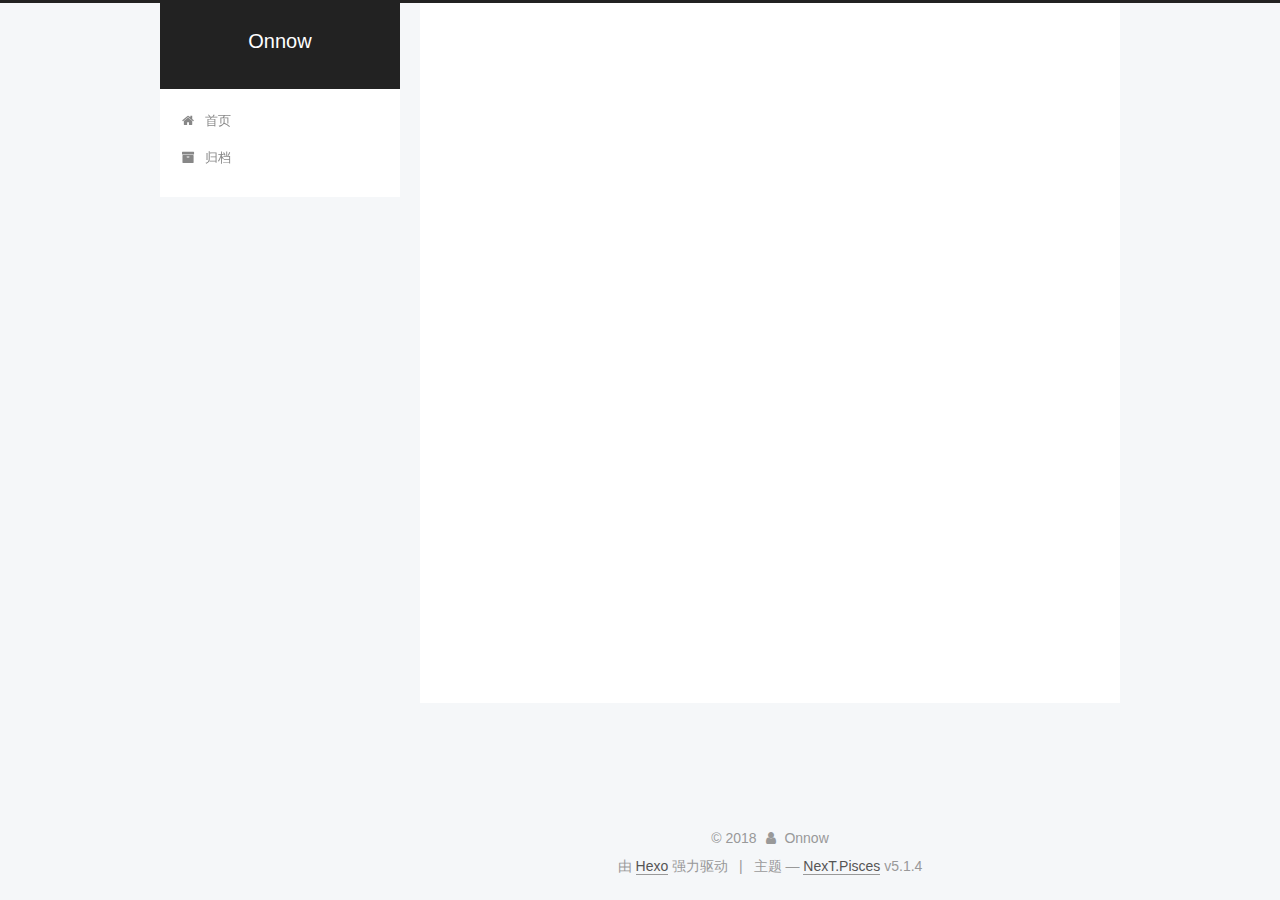
==== commit 5c03581e: "Site updated: 2018-04-21 18:20:47" ====
--- a/index.html
+++ b/index.html
@@ -5,7 +5,7 @@
   
 
 
-<html class="theme-next muse use-motion" lang="zh-Hans">
+<html class="theme-next pisces use-motion" lang="zh-Hans">
 <head>
   <meta charset="UTF-8"/>
 <meta http-equiv="X-UA-Compatible" content="IE=edge" />
@@ -93,7 +93,7 @@
   var NexT = window.NexT || {};
   var CONFIG = {
     root: '/',
-    scheme: 'Muse',
+    scheme: 'Pisces',
     version: '5.1.4',
     sidebar: {"position":"left","display":"post","offset":12,"b2t":false,"scrollpercent":false,"onmobile":false},
     fancybox: true,
@@ -442,7 +442,7 @@
 
 
 
-  <div class="theme-info">主题 &mdash; <a class="theme-link" target="_blank" href="https://github.com/iissnan/hexo-theme-next">NexT.Muse</a> v5.1.4</div>
+  <div class="theme-info">主题 &mdash; <a class="theme-link" target="_blank" href="https://github.com/iissnan/hexo-theme-next">NexT.Pisces</a> v5.1.4</div>
 
 
 
@@ -542,6 +542,13 @@
   
   
 
+
+  <script type="text/javascript" src="/js/src/affix.js?v=5.1.4"></script>
+
+  <script type="text/javascript" src="/js/src/schemes/pisces.js?v=5.1.4"></script>
+
+
+
   
 
   
--- a/css/main.css
+++ b/css/main.css
@@ -189,7 +189,7 @@
   font-size: 14px;
   line-height: 2;
   color: #555;
-  background: #fff;
+  background: #f5f7f9;
 }
 @media (max-width: 767px) {
   body {
@@ -653,8 +653,8 @@
 @media (min-width: 992px) {
   .full-image.full-image.full-image.full-image {
     max-width: none;
-    width: 110%;
-    margin: 25px -5%;
+    width: 118%;
+    margin: 0 -9%;
   }
 }
 .blockquote-center,
@@ -940,11 +940,11 @@
   display: inline-block;
   padding: 0 20px;
   font-size: 14px;
-  color: #fff;
-  background: #222;
-  border: 2px solid #222;
+  color: #555;
+  background: #fff;
+  border: 2px solid #555;
   text-decoration: none;
-  border-radius: 0;
+  border-radius: 2px;
   transition-property: background-color;
   transition-duration: 0.2s;
   transition-timing-function: ease-in-out;
@@ -953,8 +953,8 @@
 }
 .btn:hover {
   border-color: #222;
-  color: #222;
-  background: #fff;
+  color: #fff;
+  background: #222;
 }
 .btn +.btn {
   margin: 0 0 8px 8px;
@@ -1066,7 +1066,7 @@
   width: 24px;
   background: #222;
   font-size: 12px;
-  opacity: 1;
+  opacity: 0.6;
   color: #fff;
   cursor: pointer;
   text-align: center;
@@ -1087,7 +1087,7 @@
   }
 }
 .back-to-top.back-to-top-on {
-  bottom: 19px;
+  bottom: 30px;
 }
 .header {
   background: transparent;
@@ -1136,7 +1136,7 @@
 .site-subtitle {
   margin-top: 10px;
   font-size: 13px;
-  color: #999;
+  color: #ddd;
 }
 .use-motion .brand {
   opacity: 0;
@@ -1209,7 +1209,8 @@
   transition-timing-function: ease-in-out;
   transition-delay: 0s;
 }
-.menu .menu-item a:hover {
+.menu .menu-item a:hover,
+.menu-item-active a {
   border-bottom-color: #222;
 }
 .menu .menu-item .fa {
@@ -1738,20 +1739,20 @@
   display: block;
   margin: 0 auto;
   padding: 2px;
-  max-width: 96px;
+  max-width: 120px;
   height: auto;
-  border: 2px solid #333;
+  border: 1px solid #eee;
 }
 .site-author-name {
-  margin: 5px 0 0;
+  margin: 0;
   text-align: center;
-  color: #f5f5f5;
-  font-weight: normal;
+  color: #222;
+  font-weight: 600;
 }
 .site-description {
-  margin-top: 5px;
+  margin-top: 0;
   text-align: center;
-  font-size: 14px;
+  font-size: 13px;
   color: #999;
 }
 .site-state {
@@ -1763,7 +1764,7 @@
 .site-state-item {
   display: inline-block;
   padding: 0 15px;
-  border-left: 1px solid #333;
+  border-left: 1px solid #eee;
 }
 .site-state-item:first-child {
   border-left: none;
@@ -1776,11 +1777,11 @@
   text-align: center;
   color: inherit;
   font-weight: 600;
-  font-size: 18px;
+  font-size: 16px;
 }
 .site-state-item-name {
   font-size: 13px;
-  color: inherit;
+  color: #999;
 }
 .feed-link {
   margin-top: 20px;
@@ -1822,7 +1823,7 @@
   width: 4px;
   height: 4px;
   border-radius: 50%;
-  background: #9f0;
+  background: #75fbe3;
 }
 .links-of-blogroll {
   font-size: 13px;
@@ -1860,7 +1861,7 @@
   color: #555;
 }
 .sidebar-nav li:hover {
-  color: #f5f5f5;
+  color: #fc6423;
 }
 .page-post-detail .sidebar-nav-toc {
   padding: 0 5px;
@@ -1869,11 +1870,11 @@
   margin-left: 10px;
 }
 .sidebar-nav .sidebar-nav-active {
-  color: #87daff;
-  border-bottom-color: #87daff;
+  color: #fc6423;
+  border-bottom-color: #fc6423;
 }
 .sidebar-nav .sidebar-nav-active:hover {
-  color: #87daff;
+  color: #fc6423;
 }
 .sidebar-panel {
   display: none;
@@ -1906,12 +1907,12 @@
   transition-timing-function: ease-in-out;
   transition-delay: 0s;
   transition-property: all;
-  color: #999;
-  border-bottom-color: #555;
+  color: #666;
+  border-bottom-color: #ccc;
 }
 .post-toc ol a:hover {
-  color: #ccc;
-  border-bottom-color: #ccc;
+  color: #000;
+  border-bottom-color: #000;
 }
 .post-toc .nav-item {
   overflow: hidden;
@@ -1933,14 +1934,14 @@
   display: block;
 }
 .post-toc .nav .active > a {
-  color: #87daff;
-  border-bottom-color: #87daff;
+  color: #fc6423;
+  border-bottom-color: #fc6423;
 }
 .post-toc .nav .active-current > a {
-  color: #87daff;
+  color: #fc6423;
 }
 .post-toc .nav .active-current > a:hover {
-  color: #87daff;
+  color: #fc6423;
 }
 .footer {
   font-size: 14px;
@@ -2345,6 +2346,16 @@
   transform: translate(-50%, -50%);
   color: #ccc;
 }
+@media (min-width: 768px) and (max-width: 991px) {
+  .busuanzi-count {
+    width: auto;
+  }
+}
+@media (max-width: 767px) {
+  .busuanzi-count {
+    width: auto;
+  }
+}
 .site-uv,
 .site-pv,
 .page-pv {
@@ -2580,83 +2591,403 @@
   }
 }
 .page-post-detail .sidebar-toggle-line {
-  background: #87daff;
+  background: #fc6423;
 }
 .page-post-detail .comments {
   overflow: hidden;
 }
-@media (max-width: 767px) {
-  .header-inner,
-  .container .main-inner,
+.header {
+  position: relative;
+  margin: 0 auto;
+  width: 960px;
+}
+@media (min-width: 768px) and (max-width: 991px) {
+  .header {
+    width: auto;
+  }
+}
+@media (max-width: 767px) {
+  .header {
+    width: auto;
+  }
+}
+.header-inner {
+  position: absolute;
+  top: 0;
+  overflow: hidden;
+  padding: 0;
+  width: 240px;
+  background: #fff;
+  box-shadow: initial;
+  border-radius: initial;
+}
+@media (min-width: 1600px) {
+  .container .header-inner {
+    width: 240px;
+  }
+}
+@media (min-width: 768px) and (max-width: 991px) {
+  .header-inner {
+    position: relative;
+    width: auto;
+    border-radius: initial;
+  }
+}
+@media (max-width: 767px) {
+  .header-inner {
+    position: relative;
+    width: auto;
+    border-radius: initial;
+  }
+}
+.main:before,
+.main:after {
+  content: " ";
+  display: table;
+}
+.main:after {
+  clear: both;
+}
+@media (min-width: 768px) and (max-width: 991px) {
+  .main {
+    padding-bottom: 100px;
+  }
+}
+@media (max-width: 767px) {
+  .main {
+    padding-bottom: 100px;
+  }
+}
+.container .main-inner {
+  width: 960px;
+}
+@media (min-width: 768px) and (max-width: 991px) {
+  .container .main-inner {
+    width: auto;
+  }
+}
+@media (max-width: 767px) {
+  .container .main-inner {
+    width: auto;
+  }
+}
+.content-wrap {
+  float: right;
+  box-sizing: border-box;
+  padding: 40px;
+  width: 700px;
+  background: #fff;
+  min-height: 700px;
+  box-shadow: initial;
+  border-radius: initial;
+}
+@media (min-width: 768px) and (max-width: 991px) {
+  .content-wrap {
+    width: 100%;
+    padding: 20px;
+    border-radius: initial;
+  }
+}
+@media (max-width: 767px) {
+  .content-wrap {
+    width: 100%;
+    padding: 20px;
+    min-height: auto;
+    border-radius: initial;
+  }
+}
+.sidebar {
+  position: static;
+  float: left;
+  margin-top: 300px;
+  width: 240px;
+  background: #f5f7f9;
+  box-shadow: none;
+}
+@media (min-width: 768px) and (max-width: 991px) {
+  .sidebar {
+    display: none;
+  }
+}
+@media (max-width: 767px) {
+  .sidebar {
+    display: none;
+  }
+}
+.sidebar-toggle {
+  display: none;
+}
+.footer-inner {
+  width: 960px;
+  padding-left: 260px;
+}
+@media (min-width: 768px) and (max-width: 991px) {
   .footer-inner {
     width: auto;
-  }
-}
-embed {
-  display: block;
-  margin: 0px auto 25px auto;
-}
-.custom-logo .site-meta-headline {
-  text-align: center;
-}
-.custom-logo .brand {
+    padding-left: 0 !important;
+    padding-right: 0 !important;
+  }
+}
+@media (max-width: 767px) {
+  .footer-inner {
+    width: auto;
+    padding-left: 0 !important;
+    padding-right: 0 !important;
+  }
+}
+.sidebar-position-right .header-inner {
+  right: 0;
+}
+.sidebar-position-right .content-wrap {
+  float: left;
+}
+.sidebar-position-right .sidebar {
+  float: right;
+}
+.sidebar-position-right .footer-inner {
+  padding-left: 0;
+  padding-right: 260px;
+}
+.site-brand-wrapper {
+  position: relative;
+}
+.site-meta {
+  padding: 20px 0;
+  color: #fff;
+  background: #222;
+}
+@media (min-width: 768px) and (max-width: 991px) {
+  .site-meta {
+    box-shadow: 0 0 16px rgba(0,0,0,0.5);
+  }
+}
+@media (max-width: 767px) {
+  .site-meta {
+    box-shadow: 0 0 16px rgba(0,0,0,0.5);
+  }
+}
+.brand {
+  padding: 0;
   background: none;
 }
-.custom-logo .site-title {
-  margin: 10px auto 0;
-  font-size: 24px;
-  color: #222;
-}
-.custom-logo .site-title a {
-  border: none;
-}
-.custom-logo-image {
-  margin: 0 auto;
-  padding: 5px;
-  max-width: 150px;
-  background: #fff;
-}
-@media (max-width: 767px) {
-  .site-nav {
-    position: absolute;
-    left: 0;
-    top: 52px;
-    margin: 0;
-    width: 100%;
-    padding: 0;
-    background: #fff;
-    border-bottom: 1px solid #ddd;
-    z-index: 1030;
-  }
-}
-@media (max-width: 767px) {
-  .menu {
-    text-align: left;
-  }
-}
-@media (max-width: 767px) {
-  .menu .menu-item {
-    display: block;
-    margin: 0 10px;
-    vertical-align: top;
-  }
-}
-@media (max-width: 767px) {
-  .menu .menu-item br {
-    display: none;
-  }
-}
-@media (max-width: 767px) {
-  .menu .menu-item a {
-    padding: 5px 10px;
-  }
-}
-.menu .menu-item .fa {
-  margin-right: 0;
+.brand:hover {
+  color: #fff;
+}
+.site-subtitle {
+  margin: 10px 10px 0;
+  font-weight: initial;
 }
 .site-search form {
   display: none;
 }
+.site-nav {
+  border-top: none;
+}
+@media (min-width: 768px) and (max-width: 991px) {
+  .site-nav {
+    display: none !important;
+  }
+}
+@media (min-width: 768px) and (max-width: 991px) {
+  .site-nav-on {
+    display: block !important;
+  }
+}
+.menu .menu-item {
+  display: block;
+  margin: 0;
+}
+.menu .menu-item a {
+  position: relative;
+  box-sizing: border-box;
+  padding: 5px 20px;
+  text-align: left;
+  line-height: inherit;
+  transition-property: background-color;
+  transition-duration: 0.2s;
+  transition-timing-function: ease-in-out;
+  transition-delay: 0s;
+}
+.menu .menu-item a:hover,
+.menu-item-active a {
+  background: #f9f9f9;
+  border-bottom-color: #fff;
+}
+.menu .menu-item br {
+  display: none;
+}
+.menu-item-active a:after {
+  content: " ";
+  position: absolute;
+  top: 50%;
+  margin-top: -3px;
+  right: 15px;
+  width: 6px;
+  height: 6px;
+  border-radius: 50%;
+  background-color: #bbb;
+}
+.btn-bar {
+  background-color: #fff;
+}
+.site-nav-toggle {
+  left: 20px;
+  top: 50%;
+  -webkit-transform: translateY(-50%);
+  -webkit-transform: translateY(-50%);
+  -moz-transform: translateY(-50%);
+  -ms-transform: translateY(-50%);
+  -o-transform: translateY(-50%);
+  transform: translateY(-50%);
+}
+@media (min-width: 768px) and (max-width: 991px) {
+  .site-nav-toggle {
+    display: block;
+  }
+}
+.use-motion .sidebar .motion-element {
+  opacity: 1;
+}
+.sidebar {
+  margin-left: -100%;
+  right: auto;
+  bottom: auto;
+  -webkit-transform: none;
+}
+.sidebar-inner {
+  box-sizing: border-box;
+  width: 240px;
+  color: #555;
+  background: #fff;
+  box-shadow: initial;
+  border-radius: initial;
+  opacity: 0;
+}
+.sidebar-inner.affix {
+  position: fixed;
+  top: 12px;
+}
+.sidebar-inner.affix-bottom {
+  position: absolute;
+}
+.site-overview {
+  text-align: left;
+}
+.site-author:before,
+.site-author:after {
+  content: " ";
+  display: table;
+}
+.site-author:after {
+  clear: both;
+}
+.sidebar a {
+  color: #555;
+}
+.sidebar a:hover {
+  color: #222;
+}
+.site-state-item {
+  padding: 0 10px;
+}
+.links-of-author-item a:before {
+  display: none;
+}
+.links-of-author-item a {
+  border-bottom: none;
+  text-decoration: underline;
+}
+.feed-link {
+  border-top: 1px dotted #ccc;
+  border-bottom: 1px dotted #ccc;
+  text-align: center;
+}
+.feed-link a {
+  display: block;
+  color: #fc6423;
+  border: none;
+}
+.feed-link a:hover {
+  background: none;
+  color: #e34603;
+}
+.feed-link a:hover i {
+  color: #e34603;
+}
+.links-of-author {
+  display: flex;
+  flex-wrap: wrap;
+  justify-content: center;
+}
+.links-of-author-item {
+  margin: 5px 0 0;
+  width: 50%;
+}
+.links-of-author-item a {
+  max-width: 216px;
+  box-sizing: border-box;
+  display: inline-block;
+  margin-right: 0;
+  margin-bottom: 0;
+  padding: 0 5px;
+  overflow: hidden;
+  white-space: nowrap;
+  text-overflow: ellipsis;
+}
+.links-of-author-item a {
+  display: block;
+  text-decoration: none;
+}
+.links-of-author-item a:hover {
+  border-radius: 4px;
+  background: #eee;
+}
+.links-of-author-item .fa {
+  margin-right: 2px;
+  font-size: 16px;
+}
+.links-of-author-item .fa-globe {
+  font-size: 15px;
+}
+.links-of-blogroll {
+  text-align: center;
+  margin-top: 20px;
+  padding: 3px 0 0;
+  border-top: 1px dotted #ccc;
+}
+.links-of-blogroll-title {
+  margin-top: 0;
+}
+.links-of-blogroll-item {
+  padding: 0;
+}
+.links-of-blogroll-inline:before,
+.links-of-blogroll-inline:after {
+  content: " ";
+  display: table;
+}
+.links-of-blogroll-inline:after {
+  clear: both;
+}
 .links-of-blogroll-inline .links-of-blogroll-item {
-  display: inline-block;
-}
+  margin: 5px 0 0;
+  width: 50%;
+  display: inline-block;
+  width: unset;
+}
+.links-of-blogroll-inline .links-of-blogroll-item a {
+  max-width: 216px;
+  box-sizing: border-box;
+  display: inline-block;
+  margin-right: 0;
+  margin-bottom: 0;
+  padding: 0 5px;
+  overflow: hidden;
+  white-space: nowrap;
+  text-overflow: ellipsis;
+}
+@media (max-width: 767px) {
+  .post-body {
+    text-align: justify;
+  }
+}
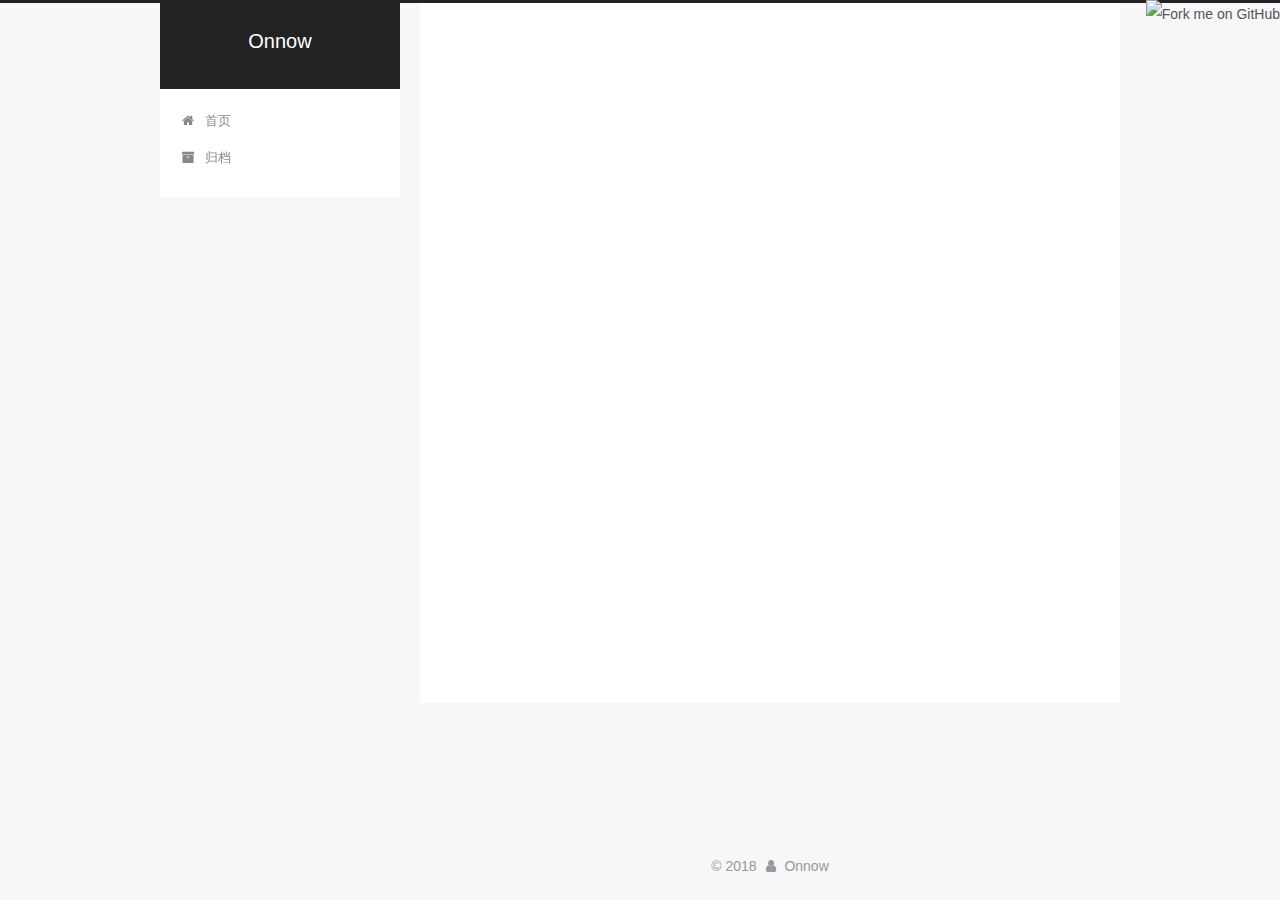
==== commit 717f51dd: "Site updated: 2018-04-21 22:02:35" ====
--- a/index.html
+++ b/index.html
@@ -144,6 +144,8 @@
   page-home">
     <div class="headband"></div>
 
+    <a href="https://github.com/863379105"><img style="position: absolute; top: 0; right: 0; border: 0;" src="https://s3.amazonaws.com/github/ribbons/forkme_right_gray_6d6d6d.png" alt="Fork me on GitHub"></a>
+
     <header id="header" class="header" itemscope itemtype="http://schema.org/WPHeader">
       <div class="header-inner"><div class="site-brand-wrapper">
   <div class="site-meta ">
@@ -234,7 +236,7 @@
     <span hidden itemprop="author" itemscope itemtype="http://schema.org/Person">
       <meta itemprop="name" content="Onnow">
       <meta itemprop="description" content="">
-      <meta itemprop="image" content="/images/avatar.gif">
+      <meta itemprop="image" content="/images/avatar.jpg">
     </span>
 
     <span hidden itemprop="publisher" itemscope itemtype="http://schema.org/Organization">
@@ -372,6 +374,10 @@
         <div class="site-overview">
           <div class="site-author motion-element" itemprop="author" itemscope itemtype="http://schema.org/Person">
             
+              <img class="site-author-image" itemprop="image"
+                src="/images/avatar.jpg"
+                alt="Onnow" />
+            
               <p class="site-author-name" itemprop="name">Onnow</p>
               <p class="site-description motion-element" itemprop="description"></p>
           </div>
@@ -434,7 +440,7 @@
 </div>
 
 
-  <div class="powered-by">由 <a class="theme-link" target="_blank" href="https://hexo.io">Hexo</a> 强力驱动</div>
+ <!-- <div class="powered-by">由 <a class="theme-link" target="_blank" href="https://hexo.io">Hexo</a> 强力驱动</div>
 
 
 
@@ -443,6 +449,7 @@
 
 
   <div class="theme-info">主题 &mdash; <a class="theme-link" target="_blank" href="https://github.com/iissnan/hexo-theme-next">NexT.Pisces</a> v5.1.4</div>
+-->
 
 
 
--- a/css/main.css
+++ b/css/main.css
@@ -1823,7 +1823,7 @@
   width: 4px;
   height: 4px;
   border-radius: 50%;
-  background: #75fbe3;
+  background: #9e22ff;
 }
 .links-of-blogroll {
   font-size: 13px;
